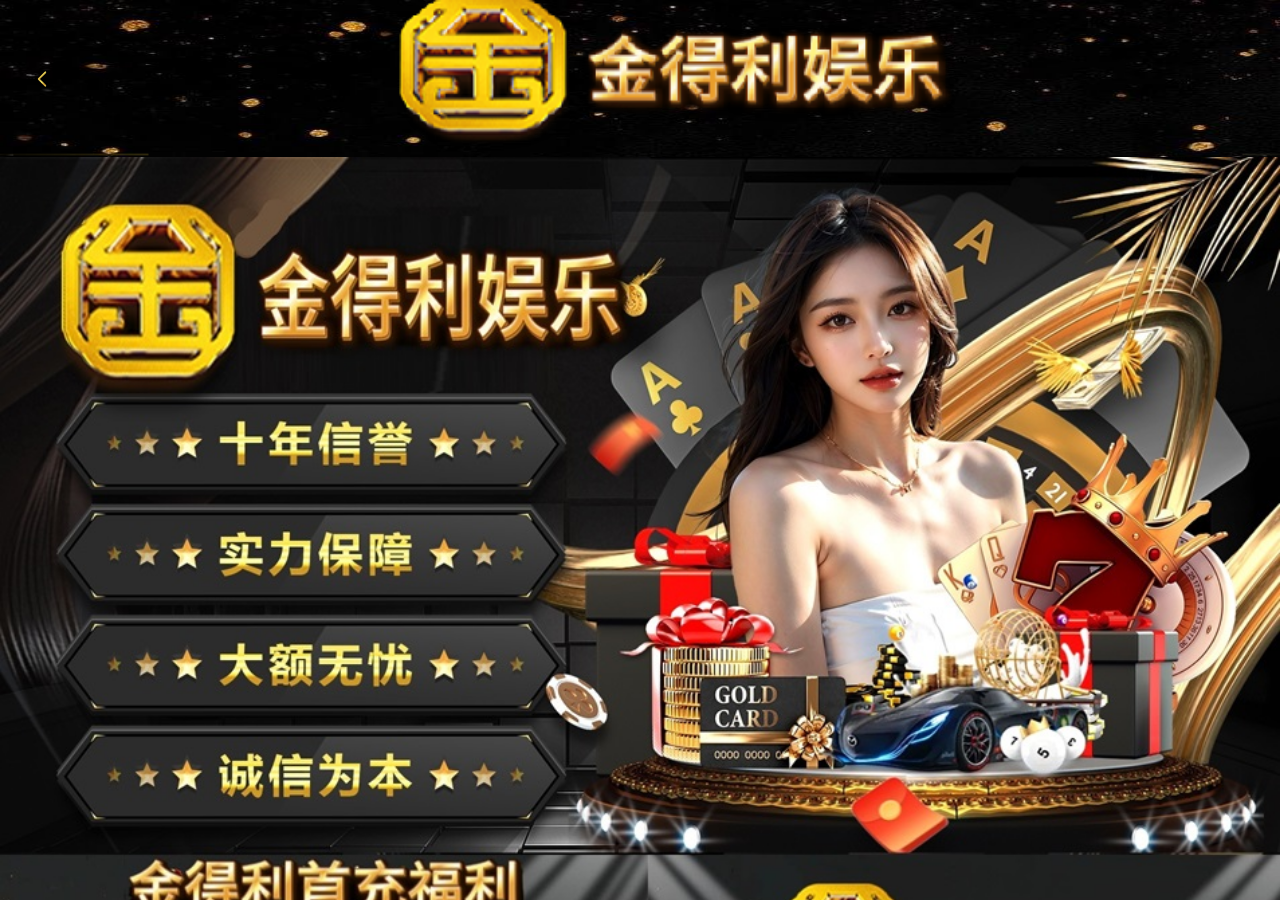
==== lists/22.html @ 137691ee "Add files via upload" ====
<html>

<head>
    <meta http-equiv="Content-Type" content="text/html; charset=UTF-8">
    <meta name="viewport" content="width=device-width,initial-scale=1.0">
    <script src="../skin/vue.global.prod.3.4.27.js"></script>
    <link rel="stylesheet" href="../skin/style.css">
    <link rel="stylesheet" href="../skin/style_icon.css">
    <link rel="stylesheet" href="../skin/index.css">
    <script src="../skin/nutui.umd.4.3.8.js"></script>
    <title>福利一-福利-金利娱乐</title>
    <meta name="keywords" content="">
    <meta name="description" content="">
    <link rel="icon" href="../static/upload/image/20250417/1744888913542556.png" type="image/png">
    <style>
        html,
        body {
            margin: 0;
            padding: 0;
            font-size: 12px;
        }

        .myImg {
            width: 100%;
            height: auto;
        }

        .head-box {
            width: 100%;
            height: 12.2666666667vw;
            background: url("../images/img6.png") center bottom no-repeat;
            background-size: 100% auto;
            display: flex;
            justify-content: flex-start;
            align-items: center;
            padding: 0 2.1333333333vw;
            box-sizing: border-box
        }
    </style>
</head>

<body>
    <div id="app" class="page" data-v-app="">
        <div class="page-cont">
            <div class="activty-popup">
                <div class="head-box"><a class="go-back" href="../index.html"><img src="../images/icon16.png" alt="" style="width: 30px; height: 30px;"></a></div>
                <img class="myImg" id="myImg" src="../images/fl1.jpg" title="1743435910908670.png" alt="海报.png" />
            </div>
        </div>
    </div>
    <script src="../skin/jquery-2.1.1.min.js"></script>
</body>

</html>
---- skin/style.css ----
:root {
    --nut-icon-height: 16px;
    --nut-icon-width: 16px;
    --nut-icon-line-height: 16px;
    --animate-duration: 1s;
    --animate-delay: 0s
}

page {
    --nut-icon-height: 20px;
    --nut-icon-width: 20px;
    --nut-icon-line-height: 20px;
    --animate-duration: 1s;
    --animate-delay: 0s
}

.nut-icon {
    display: inline-block;
    position: relative;
    width: var(--nut-icon-width);
    height: var(--nut-icon-height);
    line-height: var(--nut-icon-line-height);
    text-align: right
}

.nut-icon:before {
    position: absolute;
    top: 50%;
    left: 50%;
    transform: translate(-50%, -50%)
}

.nut-icon__img {
    width: var(--nut-icon-width);
    height: var(--nut-icon-height);
    object-fit: contain
}

.nut-icon-loading,
.nut-icon-loading1 {
    display: inline-block;
    animation: rotation 1s infinite linear
}

.nut-icon-am-infinite {
    -webkit-animation-iteration-count: infinite;
    -webkit-animation-direction: alternate;
    animation-iteration-count: infinite;
    animation-direction: alternate
}

.nut-icon-am-jump {
    -webkit-animation-name: nutJumpOne;
    -webkit-animation-duration: var(--animate-duration);
    -webkit-animation-timing-function: ease;
    -webkit-animation-delay: var(--animate-delay);
    animation-name: nutJumpOne;
    animation-duration: var(--animate-duration);
    animation-timing-function: ease;
    animation-delay: var(--animate-delay)
}

.nut-icon-am-jump.nut-icon-am-infinite {
    -webkit-animation-name: nutJump;
    animation-name: nutJump
}

.nut-icon-am-rotate {
    -webkit-animation-name: rotation;
    -webkit-animation-duration: var(--animate-duration);
    -webkit-animation-timing-function: linear;
    -webkit-animation-delay: var(--animate-delay);
    animation-name: rotation;
    animation-duration: var(--animate-duration);
    animation-timing-function: linear;
    animation-delay: var(--animate-delay)
}

.nut-icon-am-rotate.nut-icon-am-infinite {
    -webkit-animation-direction: normal;
    animation-direction: normal
}

.nut-icon-am-blink {
    -webkit-animation-name: nutBlink;
    -webkit-animation-duration: var(--animate-duration);
    -webkit-animation-timing-function: ease-in-out;
    -webkit-animation-delay: var(--animate-delay);
    animation-name: nutBlink;
    animation-duration: var(--animate-duration);
    animation-timing-function: linear;
    animation-delay: var(--animate-delay)
}

.nut-icon-am-breathe {
    -webkit-animation-name: nutBreathe;
    -webkit-animation-duration: var(--animate-duration);
    -webkit-animation-timing-function: ease-in-out;
    -webkit-animation-delay: var(--animate-delay);
    animation-name: nutBreathe;
    animation-duration: var(--animate-duration);
    animation-timing-function: ease-in-out;
    animation-delay: var(--animate-delay)
}

.nut-icon-am-flash {
    -webkit-animation-name: nutFlash;
    -webkit-animation-duration: var(--animate-duration);
    -webkit-animation-timing-function: ease-in-out;
    -webkit-animation-delay: var(--animate-delay);
    animation-name: nutFlash;
    animation-duration: var(--animate-duration);
    animation-timing-function: ease-in-out;
    animation-delay: var(--animate-delay)
}

.nut-icon-am-bounce {
    -webkit-animation-name: nutBounce;
    -webkit-animation-duration: var(--animate-duration);
    -webkit-animation-timing-function: ease-in-out;
    -webkit-animation-delay: var(--animate-delay);
    animation-name: nutBounce;
    animation-duration: var(--animate-duration);
    animation-timing-function: ease-in-out;
    animation-delay: var(--animate-delay)
}

.nut-icon-am-bounce.nut-icon-am-infinite {
    -webkit-animation-direction: normal;
    animation-direction: normal
}

.nut-icon-am-shake {
    -webkit-animation-name: nutShake;
    -webkit-animation-duration: var(--animate-duration);
    -webkit-animation-timing-function: ease-in-out;
    -webkit-animation-delay: var(--animate-delay);
    animation-name: nutShake;
    animation-duration: var(--animate-duration);
    animation-timing-function: ease-in-out;
    animation-delay: var(--animate-delay)
}

@-webkit-keyframes nutJump {
    to {
        transform: scale3d(.8, 1, .9) translateY(-10px)
    }
}

@keyframes nutJump {
    to {
        transform: scale3d(.8, 1, .9) translateY(-10px)
    }
}

@-webkit-keyframes nutJumpOne {
    50% {
        transform: scale3d(.8, 1, .9) translateY(-10px)
    }
    to {
        transform: scaleZ(1) translateY(0)
    }
}

@keyframes nutJumpOne {
    50% {
        transform: scale3d(.8, 1, .9) translateY(-10px)
    }
    to {
        transform: scaleZ(1) translateY(0)
    }
}

@-webkit-keyframes nutBlink {
    0% {
        opacity: 0
    }
    to {
        opacity: 1
    }
}

@keyframes nutBlink {
    0% {
        opacity: 0
    }
    to {
        opacity: 1
    }
}

@-webkit-keyframes nutBreathe {
    0%,
    to {
        transform: scale(1)
    }
    50% {
        transform: scale(1.2)
    }
}

@keyframes nutBreathe {
    0%,
    to {
        transform: scale(1)
    }
    50% {
        transform: scale(1.2)
    }
}

@-webkit-keyframes nutFlash {
    0%,
    50%,
    to {
        opacity: 1
    }
    25%,
    75% {
        opacity: 0
    }
}

@keyframes nutFlash {
    0%,
    50%,
    to {
        opacity: 1
    }
    25%,
    75% {
        opacity: 0
    }
}

@-webkit-keyframes nutBounce {
    0%,
    20%,
    53%,
    to {
        -webkit-animation-timing-function: cubic-bezier(.215, .61, .355, 1);
        animation-timing-function: cubic-bezier(.215, .61, .355, 1);
        -webkit-transform: translate3d(0, 0, 0);
        transform: translateZ(0)
    }
    40%,
    43% {
        -webkit-animation-timing-function: cubic-bezier(.755, .05, .855, .06);
        animation-timing-function: cubic-bezier(.755, .05, .855, .06);
        -webkit-transform: translate3d(0, -30px, 0) scaleY(1.1);
        transform: translate3d(0, -30px, 0) scaleY(1.1)
    }
    70% {
        -webkit-animation-timing-function: cubic-bezier(.755, .05, .855, .06);
        animation-timing-function: cubic-bezier(.755, .05, .855, .06);
        -webkit-transform: translate3d(0, -15px, 0) scaleY(1.05);
        transform: translate3d(0, -15px, 0) scaleY(1.05)
    }
    80% {
        -webkit-transition-timing-function: cubic-bezier(.215, .61, .355, 1);
        transition-timing-function: cubic-bezier(.215, .61, .355, 1);
        -webkit-transform: translate3d(0, 0, 0) scaleY(.95);
        transform: translateZ(0) scaleY(.95)
    }
    90% {
        -webkit-transform: translate3d(0, -4px, 0) scaleY(1.02);
        transform: translate3d(0, -4px, 0) scaleY(1.02)
    }
}

@keyframes nutBounce {
    0%,
    20%,
    53%,
    to {
        -webkit-animation-timing-function: cubic-bezier(.215, .61, .355, 1);
        animation-timing-function: cubic-bezier(.215, .61, .355, 1);
        -webkit-transform: translate3d(0, 0, 0);
        transform: translateZ(0)
    }
    40%,
    43% {
        -webkit-animation-timing-function: cubic-bezier(.755, .05, .855, .06);
        animation-timing-function: cubic-bezier(.755, .05, .855, .06);
        -webkit-transform: translate3d(0, -30px, 0) scaleY(1.1);
        transform: translate3d(0, -30px, 0) scaleY(1.1)
    }
    70% {
        -webkit-animation-timing-function: cubic-bezier(.755, .05, .855, .06);
        animation-timing-function: cubic-bezier(.755, .05, .855, .06);
        -webkit-transform: translate3d(0, -15px, 0) scaleY(1.05);
        transform: translate3d(0, -15px, 0) scaleY(1.05)
    }
    80% {
        -webkit-transition-timing-function: cubic-bezier(.215, .61, .355, 1);
        transition-timing-function: cubic-bezier(.215, .61, .355, 1);
        -webkit-transform: translate3d(0, 0, 0) scaleY(.95);
        transform: translateZ(0) scaleY(.95)
    }
    90% {
        -webkit-transform: translate3d(0, -4px, 0) scaleY(1.02);
        transform: translate3d(0, -4px, 0) scaleY(1.02)
    }
}

@-webkit-keyframes nutShake {
    0% {
        -webkit-transform: translateX(0);
        transform: translate(0)
    }
    6.5% {
        -webkit-transform: translateX(-6px) rotateY(-9deg);
        transform: translate(-6px) rotateY(-9deg)
    }
    18.5% {
        -webkit-transform: translateX(5px) rotateY(7deg);
        transform: translate(5px) rotateY(7deg)
    }
    31.5% {
        -webkit-transform: translateX(-3px) rotateY(-5deg);
        transform: translate(-3px) rotateY(-5deg)
    }
    43.5% {
        -webkit-transform: translateX(2px) rotateY(3deg);
        transform: translate(2px) rotateY(3deg)
    }
    50% {
        -webkit-transform: translateX(0);
        transform: translate(0)
    }
}

@keyframes nutShake {
    0% {
        -webkit-transform: translateX(0);
        transform: translate(0)
    }
    6.5% {
        -webkit-transform: translateX(-6px) rotateY(-9deg);
        transform: translate(-6px) rotateY(-9deg)
    }
    18.5% {
        -webkit-transform: translateX(5px) rotateY(7deg);
        transform: translate(5px) rotateY(7deg)
    }
    31.5% {
        -webkit-transform: translateX(-3px) rotateY(-5deg);
        transform: translate(-3px) rotateY(-5deg)
    }
    43.5% {
        -webkit-transform: translateX(2px) rotateY(3deg);
        transform: translate(2px) rotateY(3deg)
    }
    50% {
        -webkit-transform: translateX(0);
        transform: translate(0)
    }
}

.nut-theme-dark .nut-image .nut-img-loading,
.nut-theme-dark .nut-image .nut-img-error {
    background: var(--nut-dark-background, #131313)
}

.nut-image {
    display: block;
    position: relative
}

.nut-image .nut-img {
    display: block;
    width: 100%;
    height: 100%
}

.nut-image.nut-image-round {
    border-radius: 50%;
    overflow: hidden
}

.nut-image .nut-img-loading,
.nut-image .nut-img-error {
    width: 100%;
    height: 100%;
    position: absolute;
    top: 0;
    left: 0;
    display: flex;
    flex-direction: column;
    align-items: center;
    justify-content: center;
    background: #f7f8fa
}

.nut-col {
    float: left;
    box-sizing: border-box;
    word-break: break-all
}

.nut-col-gutter:last-child {
    padding-right: 0 !important
}

.nut-col-gutter:first-child {
    padding-left: 0 !important
}

.nut-col-offset-1 {
    margin-left: calc(4.1666666667 * 1 * 1%)
}

.nut-col-1 {
    width: calc(4.1666666667 * 1 * 1%)
}

.nut-col-offset-2 {
    margin-left: calc(4.1666666667 * 2 * 1%)
}

.nut-col-2 {
    width: calc(4.1666666667 * 2 * 1%)
}

.nut-col-offset-3 {
    margin-left: calc(4.1666666667 * 3 * 1%)
}

.nut-col-3 {
    width: calc(4.1666666667 * 3 * 1%)
}

.nut-col-offset-4 {
    margin-left: calc(4.1666666667 * 4 * 1%)
}

.nut-col-4 {
    width: calc(4.1666666667 * 4 * 1%)
}

.nut-col-offset-5 {
    margin-left: calc(4.1666666667 * 5 * 1%)
}

.nut-col-5 {
    width: calc(4.1666666667 * 5 * 1%)
}

.nut-col-offset-6 {
    margin-left: calc(4.1666666667 * 6 * 1%)
}

.nut-col-6 {
    width: calc(4.1666666667 * 6 * 1%)
}

.nut-col-offset-7 {
    margin-left: calc(4.1666666667 * 7 * 1%)
}

.nut-col-7 {
    width: calc(4.1666666667 * 7 * 1%)
}

.nut-col-offset-8 {
    margin-left: calc(4.1666666667 * 8 * 1%)
}

.nut-col-8 {
    width: calc(4.1666666667 * 8 * 1%)
}

.nut-col-offset-9 {
    margin-left: calc(4.1666666667 * 9 * 1%)
}

.nut-col-9 {
    width: calc(4.1666666667 * 9 * 1%)
}

.nut-col-offset-10 {
    margin-left: calc(4.1666666667 * 10 * 1%)
}

.nut-col-10 {
    width: calc(4.1666666667 * 10 * 1%)
}

.nut-col-offset-11 {
    margin-left: calc(4.1666666667 * 11 * 1%)
}

.nut-col-11 {
    width: calc(4.1666666667 * 11 * 1%)
}

.nut-col-offset-12 {
    margin-left: calc(4.1666666667 * 12 * 1%)
}

.nut-col-12 {
    width: calc(4.1666666667 * 12 * 1%)
}

.nut-col-offset-13 {
    margin-left: calc(4.1666666667 * 13 * 1%)
}

.nut-col-13 {
    width: calc(4.1666666667 * 13 * 1%)
}

.nut-col-offset-14 {
    margin-left: calc(4.1666666667 * 14 * 1%)
}

.nut-col-14 {
    width: calc(4.1666666667 * 14 * 1%)
}

.nut-col-offset-15 {
    margin-left: calc(4.1666666667 * 15 * 1%)
}

.nut-col-15 {
    width: calc(4.1666666667 * 15 * 1%)
}

.nut-col-offset-16 {
    margin-left: calc(4.1666666667 * 16 * 1%)
}

.nut-col-16 {
    width: calc(4.1666666667 * 16 * 1%)
}

.nut-col-offset-17 {
    margin-left: calc(4.1666666667 * 17 * 1%)
}

.nut-col-17 {
    width: calc(4.1666666667 * 17 * 1%)
}

.nut-col-offset-18 {
    margin-left: calc(4.1666666667 * 18 * 1%)
}

.nut-col-18 {
    width: calc(4.1666666667 * 18 * 1%)
}

.nut-col-offset-19 {
    margin-left: calc(4.1666666667 * 19 * 1%)
}

.nut-col-19 {
    width: calc(4.1666666667 * 19 * 1%)
}

.nut-col-offset-20 {
    margin-left: calc(4.1666666667 * 20 * 1%)
}

.nut-col-20 {
    width: calc(4.1666666667 * 20 * 1%)
}

.nut-col-offset-21 {
    margin-left: calc(4.1666666667 * 21 * 1%)
}

.nut-col-21 {
    width: calc(4.1666666667 * 21 * 1%)
}

.nut-col-offset-22 {
    margin-left: calc(4.1666666667 * 22 * 1%)
}

.nut-col-22 {
    width: calc(4.1666666667 * 22 * 1%)
}

.nut-col-offset-23 {
    margin-left: calc(4.1666666667 * 23 * 1%)
}

.nut-col-23 {
    width: calc(4.1666666667 * 23 * 1%)
}

.nut-col-offset-24 {
    margin-left: calc(4.1666666667 * 24 * 1%)
}

.nut-col-24 {
    width: calc(4.1666666667 * 24 * 1%)
}

.nut-row {
    width: 100%
}

.nut-row:after {
    display: block;
    height: 0;
    clear: both;
    visibility: hidden;
    content: ""
}

.nut-row-flex {
    display: flex
}

.nut-row-flex:after {
    display: none
}

.nut-row-flex .nut-col {
    float: none
}

.nut-row-justify-center {
    justify-content: center
}

.nut-row-justify-end {
    justify-content: flex-end
}

.nut-row-justify-space-between {
    justify-content: space-between;
    align-items: center
}

.nut-row-justify-space-around {
    justify-content: space-around
}

.nut-row-justify-space-evenly {
    justify-content: space-evenly
}

.nut-row-align-flex-start {
    align-items: flex-start
}

.nut-row-align-center {
    align-items: center
}

.nut-row-align-flex-end {
    align-items: flex-end
}

.nut-row-flex-wrap {
    flex-wrap: wrap
}

.nut-row-flex-nowrap {
    flex-wrap: nowrap
}

.nut-row-flex-reverse {
    flex-wrap: wrap-reverse
}

.nut-divider {
    display: flex;
    align-items: center;
    font-size: var(--nut-divider-text-font-size, var(--nut-font-size-2, 14px));
    color: var(--nut-divider-text-color, #909ca4);
    margin: var(--nut-divider-margin, 16px 0)
}

.nut-divider:before,
.nut-divider:after {
    content: "";
    border: var(--nut-divider-line-height, 2px) solid currentColor;
    border-width: var(--nut-divider-line-height, 2px) 0 0;
    height: var(--nut-divider-line-height, 2px);
    flex: 1
}

.nut-divider.nut-divider-center:before,
.nut-divider.nut-divider-left:before,
.nut-divider.nut-divider-right:before {
    margin-right: var(--nut-divider-before-margin-right, 16px)
}

.nut-divider.nut-divider-center:after,
.nut-divider.nut-divider-left:after,
.nut-divider.nut-divider-right:after {
    margin-left: var(--nut-divider-after-margin-left, 16px)
}

.nut-divider.nut-divider-left:before {
    max-width: 10%
}

.nut-divider.nut-divider-right:after {
    max-width: 10%
}

.nut-divider.nut-divider-dashed:before,
.nut-divider.nut-divider-dashed:after {
    border-style: dashed
}

.nut-divider.nut-divider-hairline:before,
.nut-divider.nut-divider-hairline:after {
    transform: scaleY(.5)
}

.nut-divider.nut-divider-vertical {
    position: relative;
    top: var(--nut-divider-vertical-top, 2px);
    display: inline-block;
    height: var(--nut-divider-vertical-height, 12px);
    border-left: 1px solid var(--nut-divider-vertical-border-left, rgba(0, 0, 0, .06));
    margin: var(--nut-divider-vertical-margin, 0 8px)
}

.nut-grid {
    display: flex;
    flex-wrap: wrap;
    border: 0 solid var(--nut-grid-border-color, #f5f6f7)
}

.nut-grid--border {
    border-top-width: 1px;
    border-left-width: 1px
}

.nut-theme-dark .nut-grid-item__content {
    background: var(--nut-dark-background, #131313);
    color: var(--nut-dark-color, var(--nut-white, #fff))
}

.nut-theme-dark .nut-grid-item__text {
    color: var(--nut-dark-color, var(--nut-white, #fff))
}

.nut-grid-item {
    position: relative;
    box-sizing: border-box
}

.nut-grid-item__text {
    color: var(--nut-grid-item-text-color, var(--nut-title-color2, #666666));
    font-size: var(--nut-grid-item-text-font-size, var(--nut-font-size-1, 12px));
    line-height: 1.5;
    word-break: break-all;
    margin: var(--nut-grid-item-text-margin, 8px) 0 0 0
}

.nut-grid-item__content {
    display: flex;
    flex-direction: column;
    box-sizing: border-box;
    height: 100%;
    padding: var(--nut-grid-item-content-padding, 16px 8px);
    background: var(--nut-grid-item-content-bg-color, var(--nut-white, #fff));
    border: 0 solid var(--nut-grid-border-color, #f5f6f7)
}

.nut-grid-item__content--border {
    border-right-width: 1px;
    border-bottom-width: 1px
}

.nut-grid-item__content--surround {
    border-top-width: 1px;
    border-left-width: 1px
}

.nut-grid-item__content--center {
    align-items: center;
    justify-content: center
}

.nut-grid-item__content--square {
    position: absolute;
    top: 0;
    right: 0;
    left: 0
}

.nut-grid-item__content--reverse {
    flex-direction: column-reverse
}

.nut-grid-item__content--reverse .nut-grid-item__text {
    margin: 0 0 var(--nut-grid-item-text-margin, 8px)
}

.nut-grid-item__content--horizontal {
    flex-direction: row
}

.nut-grid-item__content--horizontal .nut-grid-item__text {
    margin: 0 0 0 var(--nut-grid-item-text-margin, 8px)
}

.nut-grid-item__content--horizontal.nut-grid-item__content--reverse {
    flex-direction: row-reverse
}

.nut-grid-item__content--horizontal.nut-grid-item__content--reverse .nut-grid-item__text {
    margin: 0 var(--nut-grid-item-text-margin, 8px) 0 0
}

.nut-grid-item__content--clickable {
    cursor: pointer
}

.nut-grid-item__content--clickable:before {
    position: absolute;
    top: 50%;
    left: 50%;
    width: 100%;
    height: 100%;
    background-color: var(--nut-black, #000);
    border: inherit;
    border-color: var(--nut-black, #000);
    border-radius: inherit;
    transform: translate(-50%, -50%);
    opacity: 0;
    content: " "
}

.nut-grid-item__content--clickable:active:before {
    opacity: .1
}

.nut-space {
    display: inline-flex
}

.nut-space-item {
    flex: none
}

.nut-space-vertical {
    flex-direction: column
}

.nut-space-vertical>.nut-space-item:not(:last-child) {
    margin-bottom: var(--nut-space-gap, 8px)
}

.nut-space-horizontal {
    flex-direction: row
}

.nut-space-horizontal>.nut-space-item:not(:last-child) {
    margin-right: var(--nut-space-gap, 8px)
}

.nut-space-horizontal.nut-space-wrap {
    flex-wrap: wrap;
    margin-bottom: calc(var(--nut-space-gap, 8px) * -1)
}

.nut-space-horizontal.nut-space-wrap>.nut-space-item {
    padding-bottom: var(--nut-space-gap, 8px)
}

.nut-space-align-center {
    align-items: center
}

.nut-space-align-start {
    align-items: flex-start
}

.nut-space-align-end {
    align-items: flex-end
}

.nut-space-align-baseline {
    align-items: baseline
}

.nut-space-justify-center {
    justify-content: center
}

.nut-space-justify-start {
    justify-content: flex-start
}

.nut-space-justify-end {
    justify-content: flex-end
}

.nut-space-justify-between {
    justify-content: space-between
}

.nut-space-justify-around {
    justify-content: space-around
}

.nut-space-justify-evenly {
    justify-content: space-evenly
}

.nut-space-justify-stretch {
    justify-content: stretch
}

.nut-space-fill {
    display: flex;
    width: 100%
}

.nut-theme-dark .nut-navbar {
    background: var(--nut-dark-background, #131313);
    color: var(--nut-dark-color, var(--nut-white, #fff))
}

.nut-theme-dark .nut-navbar .title {
    color: var(--nut-dark-color, var(--nut-white, #fff))
}

.nut-navbar {
    position: relative;
    display: flex;
    align-items: center;
    height: var(--nut-navbar-height, 44px);
    box-sizing: border-box;
    padding: var(--nut-navbar-padding, 0 16px);
    background: var(--nut-navbar-background, var(--nut-white, #fff));
    box-shadow: var(--nut-navbar-box-shadow, 0px 1px 7px 0px rgb(237, 238, 241));
    font-size: var(--nut-navbar-title-base-font, var(--nut-font-size-2, 14px));
    color: var(--nut-navbar-color, var(--nut-title-color2, #666666));
    overflow: hidden
}

.nut-navbar:active:before {
    opacity: .1
}

.nut-navbar--border {
    border-bottom: 1px solid #eee
}

.nut-navbar--fixed {
    position: fixed;
    top: 0;
    left: 0;
    width: 100%
}

.nut-navbar--placeholder {
    display: block;
    width: 100%
}

.nut-navbar--safe-area-inset-top {
    padding-top: constant(safe-area-inset-top);
    padding-top: env(safe-area-inset-top)
}

.nut-navbar--fixed.nut-navbar--safe-area-inset-top {
    height: calc(var(--nut-navbar-height, 44px) + constant(safe-area-inset-top));
    height: calc(var(--nut-navbar-height, 44px) + env(safe-area-inset-top))
}

.nut-navbar--clickable:before {
    position: absolute;
    content: " ";
    top: 50%;
    left: 50%;
    width: 100%;
    height: 100%;
    background-color: var(--nut-black, #000);
    border: inherit;
    border-color: var(--nut-black, #000);
    border-radius: inherit;
    transform: translate(-50%, -50%);
    opacity: 0
}

.nut-navbar .nutui-iconfont .nut-icon-left {
    text-align: left
}

.nut-navbar__title {
    max-width: 60%;
    margin: 0 auto;
    text-align: center;
    display: flex;
    justify-content: center;
    align-items: center
}

.nut-navbar__title .title {
    min-width: var(--nut-navbar-title-width, 100px);
    font-size: var(--nut-navbar-title-font, var(--nut-font-size-2, 14px));
    font-weight: var(--nut-navbar-title-font-weight, 0);
    color: var(--nut-navbar-title-font-color, var(--nut-navbar-color, var(--nut-title-color2, #666666)));
    display: -webkit-box;
    -webkit-box-orient: vertical;
    -webkit-line-clamp: 1;
    overflow: hidden
}

.nut-navbar__title.icon .icon {
    margin: var(--nut-navbar-title-icon-margin, 0 0 0 13px)
}

.nut-navbar__title .icon {
    font-size: 0
}

.nut-navbar__title .nut-icon {
    display: inline
}

.nut-navbar__title-desc {
    font-size: var(--nut-cell-title-desc-font, var(--nut-font-size-1, 12px))
}

.nut-navbar__title .text__title {
    display: inline-block
}

.nut-navbar__title ::-webkit-scrollbar {
    display: none
}

.nut-navbar__left {
    position: absolute;
    left: 0;
    font-size: var(--nut-cell-desc-font, var(--nut-font-size-2, 14px));
    color: var(--nut-cell-desc-color, var(--nut-disable-color, #cccccc));
    display: flex;
    align-items: center;
    cursor: pointer;
    padding: 0 16px
}

.nut-navbar__right {
    position: absolute;
    right: 0;
    font-size: var(--nut-cell-desc-font, var(--nut-font-size-2, 14px));
    color: var(--nut-cell-desc-color, var(--nut-disable-color, #cccccc));
    display: flex;
    align-items: center;
    padding: 0 16px;
    cursor: pointer
}

.nut-fixed-nav {
    position: fixed;
    z-index: var(--nut-fixednav-index, 201);
    display: inline-block;
    height: 50px;
    right: 0
}

.nut-fixed-nav.active .nut-icon {
    transform: rotate(180deg)
}

.nut-fixed-nav.active .nut-fixed-nav__list {
    transform: translate(0) !important
}

.nut-fixed-nav.active.left .nut-icon {
    transform: rotate(0) !important
}

.nut-fixed-nav__btn {
    box-sizing: border-box;
    position: absolute;
    right: 0;
    z-index: calc(var(--nut-fixednav-index, 201) + 1);
    width: 80px;
    padding-left: 12px;
    height: 100%;
    background: var(--nut-fixednav-btn-bg, linear-gradient(135deg, var(--nut-primary-color, #fa2c19) 0%, var(--nut-primary-color-end, #fa6419) 100%));
    border-radius: 45px 0 0 45px;
    box-shadow: 0 2px 4px #0003;
    display: flex;
    align-items: center;
    justify-content: center
}

.nut-fixed-nav__btn>.text {
    width: 24px;
    line-height: 13px;
    font-size: 10px;
    color: var(--nut-fixednav-bg-color, var(--nut-white, #fff));
    flex-shrink: 0
}

.nut-fixed-nav__btn .nut-icon {
    margin-right: 5px;
    transform: rotate(0);
    transition: all .3s
}

.nut-fixed-nav__list {
    position: absolute;
    right: 0;
    transform: translate(100%);
    transition: all .5s;
    box-sizing: border-box;
    margin: 0;
    z-index: var(--nut-fixednav-index, 201);
    flex-shrink: 0;
    height: 100%;
    background: var(--nut-fixednav-bg-color, var(--nut-white, #fff));
    display: flex;
    justify-content: space-between;
    border-radius: 25px 0 0 25px;
    box-shadow: 2px 2px 8px #0003;
    padding: 0 80px 0 20px
}

.nut-fixed-nav__list-item {
    box-sizing: border-box;
    padding: 0;
    margin: 0;
    position: relative;
    flex: 1;
    height: 100%;
    display: flex;
    flex-direction: column;
    justify-content: center;
    align-items: center;
    min-width: 50px;
    flex-shrink: 0
}

.nut-fixed-nav__list-item.active>.span {
    color: var(--nut-fixednav-item-active-color, var(--nut-primary-color, #fa2c19))
}

.nut-fixed-nav__list-item>img {
    width: 20px;
    height: 20px;
    margin-bottom: 2px
}

.nut-fixed-nav__list-item>.span {
    font-size: 10px;
    color: var(--nut-fixednav-font-color, var(--nut-black, #000))
}

.nut-fixed-nav__list-item>.b {
    position: absolute;
    right: 0;
    top: 1px;
    height: 14px;
    line-height: 14px;
    font-size: 10px;
    padding: 0 3px;
    color: #fff;
    background: var(--nut-primary-color, #fa2c19);
    border-radius: 7px;
    text-align: center;
    min-width: 12px
}

.nut-fixed-nav.left {
    right: auto;
    left: 0
}

.nut-fixed-nav.left .nut-fixed-nav__btn {
    flex-direction: row-reverse;
    right: auto;
    left: 0;
    border-radius: 0 45px 45px 0
}

.nut-fixed-nav.left .nut-fixed-nav__btn .nut-icon {
    transform: rotate(180deg)
}

.nut-fixed-nav.left .nut-fixed-nav__list {
    transform: translate(-100%);
    right: auto;
    border-radius: 0 25px 25px 0;
    padding-left: 80px;
    padding-right: 20px
}

.nut-theme-dark .nut-menu .nut-menu__bar {
    background-color: var(--nut-dark-background, #131313)
}

.nut-theme-dark .nut-menu .nut-menu__bar .nut-menu__item {
    color: var(--nut-dark-color, var(--nut-white, #fff))
}

.nut-menu.scroll-fixed {
    position: fixed;
    top: var(--nut-menu-scroll-fixed-top, 0);
    z-index: var(--nut-menu-scroll-fixed-z-index, 1000);
    width: 100%
}

.nut-menu .nut-menu__bar {
    position: relative;
    display: flex;
    line-height: var(--nut-menu-bar-line-height, 48px);
    background-color: var(--nut-white, #fff);
    box-shadow: var(--nut-menu-bar-box-shadow, 0 2px 12px rgba(89, 89, 89, .12))
}

.nut-menu .nut-menu__bar.opened {
    z-index: var(--nut-menu-bar-opened-z-index, 2001)
}

.nut-menu .nut-menu__bar .nut-menu__item {
    flex: 1;
    text-align: center;
    font-size: var(--nut-menu-item-font-size, var(--nut-font-size-2, 14px));
    color: var(--nut-menu-item-text-color, var(--nut-title-color, #1a1a1a));
    min-width: 0
}

.nut-menu .nut-menu__bar .nut-menu__item.active {
    color: var(--nut-menu-item-active-text-color, var(--nut-primary-color, #fa2c19))
}

.nut-menu .nut-menu__bar .nut-menu__item.disabled {
    color: var(--nut-menu-item-disabled-color, #969799)
}

.nut-menu .nut-menu__bar .nut-menu__item .nut-menu__title-icon {
    transition: all .2s linear;
    display: flex
}

.nut-menu .nut-menu__bar .nut-menu__item .nut-menu__title {
    display: flex;
    align-items: center;
    justify-content: center;
    max-width: 100%
}

.nut-menu .nut-menu__bar .nut-menu__item .nut-menu__title .nut-menu__title-text {
    white-space: nowrap;
    overflow: hidden;
    text-overflow: ellipsis;
    display: block;
    padding-left: var(--nut-menu-title-text-padding-left, 8px);
    padding-right: var(--nut-menu-title-text-padding-right, 8px)
}

.nut-menu .nut-menu__bar .nut-menu__item .nut-menu__title.active .nut-menu__title-icon {
    transform: rotate(180deg)
}

.nut-theme-dark .nut-menu-item__content .nut-menu-item__option {
    color: var(--nut-dark-color, var(--nut-white, #fff))
}

.nut-menu-item {
    position: fixed;
    z-index: var(--nut-menu-bar-opened-z-index, 2001);
    left: 0;
    right: 0;
    height: 100vh;
    overflow: hidden
}

.nut-menu-item .active {
    font-weight: var(--nut-menu-active-item-font-weight, 500);
    color: var(--nut-menu-item-active-text-color, var(--nut-primary-color, #fa2c19)) !important
}

.nut-menu-item__content {
    padding: var(--nut-menu-item-content-padding, 12px 24px);
    max-height: var(--nut-menu-item-content-max-height, 214px);
    display: flex;
    flex-wrap: wrap
}

.nut-menu-item__content.nut-menu-item__overflow {
    overflow-y: auto
}

.nut-menu-item__content .nut-menu-item__option {
    color: var(--nut-title-color, #1a1a1a);
    font-size: var(--nut-font-size-2, 14px);
    padding-top: var(--nut-menu-item-option-padding-top, 12px);
    padding-bottom: var(--nut-menu-item-option-padding-bottom, 12px);
    display: flex;
    align-items: center
}

.nut-menu-item__content .nut-menu-item__option .nut-menu-item__span {
    display: flex;
    align-items: center;
    margin-right: var(--nut-menu-item-option-i-margin-right, 6px)
}

.nut-menu-item-placeholder-element {
    position: fixed;
    left: 0;
    right: 0;
    z-index: var(--nut-menu-bar-opened-z-index, 2001);
    background-color: transparent
}

.nut-theme-dark .nut-tabbar {
    background: var(--nut-dark-background, #131313)
}

.nut-tabbar {
    border: 0px;
    box-shadow: var(--nut-tabbar-box-shadow, none);
    border-bottom: var(--nut-tabbar-border-bottom, 1px solid #eee);
    border-top: var(--nut-tabbar-border-top, 1px solid #eee);
    width: 100%;
    display: flex;
    align-items: center;
    box-sizing: content-box;
    background: var(--nut-white, #fff);
    height: var(--nut-tabbar-height, 50px)
}

.nut-tabbar:last-child {
    border-right: 0
}

.nut-tabbar-bottom {
    position: fixed;
    bottom: 0;
    left: 0;
    z-index: 888
}

.nut-tabbar-safebottom {
    padding-bottom: constant(safe-area-inset-bottom);
    padding-bottom: env(safe-area-inset-bottom)
}

.nut-theme-dark .nut-tabbar-item__icon--unactive {
    color: var(--nut-dark-color-gray, var(--nut-text-color, #808080))
}

.nut-tabbar-item {
    flex: 1;
    text-align: center;
    text-decoration: none;
    color: var(--nut-primary-color, #fa2c19);
    height: 100%;
    display: flex;
    justify-content: center;
    align-items: center
}

.nut-tabbar-item__icon--unactive {
    color: var(--nut-black, #000)
}

.nut-tabbar-item_icon-box {
    padding: 0;
    line-height: 1;
    display: flex;
    flex-direction: column;
    align-items: center;
    position: relative
}

.nut-tabbar-item_icon-box .nut-icon {
    width: 20px;
    height: 20px;
    font-size: 20px
}

.nut-tabbar-item_icon-box_tips {
    position: absolute;
    background: var(--nut-tabbar-active-color, var(--nut-primary-color, #fa2c19));
    border: 1px solid var(--nut-white, #fff);
    border-radius: 7px;
    text-align: center;
    top: -2px;
    right: -7px;
    box-shadow: 0 0 0 1px var(--nut-white, #fff);
    font-size: var(--nut-font-size-1, 12px);
    color: var(--nut-white, #fff);
    z-index: 1
}

.nut-tabbar-item_icon-box_icon {
    display: block;
    background-size: 100% 100%;
    background-position: center center
}

.nut-tabbar-item_icon-box_icon img {
    width: 20px;
    height: 20px
}

.nut-tabbar-item_icon-box_nav-word {
    font-size: var(--nut-tabbar-item-text-font-size, var(--nut-font-size-0, 10px));
    line-height: var(--nut-tabbar-item-text-line-height, initial);
    margin-top: var(--nut-tabbar-word-margin-top, auto);
    display: block
}

.nut-tabbar-item_icon-box_big-word {
    font-size: var(--nut-font-size-large, var(--nut-font-size-3, 16px));
    line-height: 1
}

.nut-theme-dark .nut-pagination-prev,
.nut-theme-dark .nut-pagination-item,
.nut-theme-dark .nut-pagination-next {
    background: var(--nut-dark-background, #131313);
    border-color: var(--nut-dark-color-gray, var(--nut-text-color, #808080))
}

.nut-theme-dark .nut-pagination-simple {
    background: var(--nut-dark-background, #131313)
}

.nut-theme-dark .nut-pagination .simple-border {
    border-color: var(--nut-dark-color-gray, var(--nut-text-color, #808080))
}

.nut-theme-dark .nut-pagination .disabled {
    background: var(--nut-dark-background, #131313)
}

.nut-pagination {
    display: flex;
    font-size: var(--nut-pagination-font-size, var(--nut-font-size-2, 14px));
    color: var(--nut-pagination-color, var(--nut-primary-color, #fa2c19))
}

.nut-pagination-contain {
    display: flex
}

.nut-pagination-simple {
    height: 39px;
    width: 124px;
    line-height: 39px;
    text-align: center
}

.nut-pagination-prev,
.nut-pagination-item,
.nut-pagination-next {
    height: 39px;
    min-width: 39px;
    flex-shrink: 0;
    box-sizing: border-box;
    display: flex;
    align-items: center;
    justify-content: center;
    background: var(--nut-white, #fff);
    border-radius: var(--nut-pagination-item-border-radius, 2px);
    border: var(--nut-pagination-item-border-width, 1px) solid var(--nut-pagination-item-border-color, #e4e7eb);
    cursor: pointer
}

.nut-pagination-prev,
.nut-pagination-item {
    border-right: none
}

.nut-pagination-prev,
.nut-pagination-next {
    padding: var(--nut-pagination-prev-next-padding, 0 11px)
}

.nut-pagination .simple-border {
    border-right: var(--nut-pagination-item-border-width, 1px) solid var(--nut-pagination-item-border-color, #e4e7eb)
}

.nut-pagination .active {
    color: var(--nut-white, #fff);
    border: none;
    background: var(--nut-pagination-active-background-color, linear-gradient(135deg, var(--nut-primary-color, #fa2c19) 0%, var(--nut-primary-color-end, #fa6419) 100%))
}

.nut-pagination .disabled {
    color: var(--nut-pagination-disable-color, rgba(116, 116, 116, .31));
    background-color: var(--nut-pagination-disable-background-color, #f7f8fa);
    cursor: not-allowed
}

.nut-indicator--block {
    display: block;
    width: 100%
}

.nut-indicator--align__left {
    text-align: left
}

.nut-indicator--align__right {
    text-align: right
}

.nut-indicator--align__center {
    text-align: center
}

.nut-indicator--dot,
.nut-indicator--number {
    margin: 0 4px
}

.nut-indicator--dot:first-child,
.nut-indicator--number:first-child {
    margin-left: 0
}

.nut-indicator--dot:last-child,
.nut-indicator--number:last-child {
    margin-right: 0
}

.nut-indicator--dot {
    display: inline-block;
    vertical-align: middle;
    width: var(--nut-indicator-dot-size, calc(var(--nut-indicator-size, 18px) / 3));
    height: var(--nut-indicator-dot-size, calc(var(--nut-indicator-size, 18px) / 3));
    border-radius: 50%;
    background-color: var(--nut-indicator-dot-color, var(--nut-disable-color, #cccccc))
}

.nut-indicator--number {
    display: inline-block;
    position: relative;
    width: var(--nut-indicator-size, 18px);
    height: var(--nut-indicator-size, 18px);
    text-align: center;
    font-size: var(--nut-indicator-number-font-size, 10px);
    line-height: var(--nut-indicator-size, 18px);
    color: var(--nut-indicator-color, var(--nut-white, #fff));
    vertical-align: middle;
    border: 1px solid var(--nut-indicator-color, var(--nut-white, #fff));
    border-radius: 50%;
    background-color: var(--nut-indicator-bg-color, var(--nut-primary-color, #fa2c19));
    box-shadow: 0 0 1px 1px var(--nut-indicator-bg-color, var(--nut-primary-color, #fa2c19))
}

.nut-side-navbar {
    overflow: auto;
    display: block
}

.nut-side-navbar__content {
    position: relative;
    background-color: var(--nut-sidenavbar-content-bg-color, var(--nut-white, #fff));
    display: block
}

.nut-side-navbar__content__list {
    width: 100%;
    display: block
}

.nut-theme-dark .nut-side-navbar-item {
    background-color: var(--nut-dark-background2, #1b1b1b)
}

.nut-theme-dark .nut-side-navbar-item__title {
    background-color: var(--nut-dark-background2, #1b1b1b);
    color: var(--nut-dark-color, var(--nut-white, #fff))
}

.nut-side-navbar-item {
    height: var(--nut-sidenavbar-item-height, 40px);
    line-height: var(--nut-sidenavbar-item-line-height, 40px);
    display: block;
    font-size: var(--nut-sidenavbar-item-font-size, 16px);
    background-color: var(--nut-sidenavbar-item-title-bg-color, var(--nut-white, #fff))
}

.nut-side-navbar-item__title {
    color: var(--nut-sidenavbar-item-title-color, #333);
    background-color: var(--nut-sidenavbar-item-title-bg-color, var(--nut-white, #fff))
}

.nut-theme-dark .nut-sub-side-navbar {
    background-color: var(--nut-dark-background2, #1b1b1b)
}

.nut-theme-dark .nut-sub-side-navbar__title {
    background-color: var(--nut-dark-background3, #141414);
    color: var(--nut-dark-color, var(--nut-white, #fff))
}

.nut-theme-dark .nut-sub-side-navbar__title__text {
    color: var(--nut-dark-color, var(--nut-white, #fff))
}

.nut-sub-side-navbar {
    display: grid;
    float: left;
    width: 100%;
    position: relative
}

.nut-sub-side-navbar__title {
    display: block;
    width: var(--nut-sidenavbar-sub-title-width, 100%);
    height: var(--nut-sidenavbar-sub-title-height, 40px);
    position: relative;
    overflow: hidden;
    text-overflow: ellipsis;
    white-space: nowrap;
    box-sizing: border-box;
    border-bottom: 1px solid var(--nut-sidenavbar-sub-title-border-color, #f6f6f6);
    color: var(--nut-sidenavbar-sub-title-text-color, var(--nut-title-color, #1a1a1a));
    font-size: var(--nut-sidenavbar-sub-title-font-size, var(--nut-font-size-large, var(--nut-font-size-3, 16px)));
    background-color: var(--nut-sidenavbar-sub-title-bg-color, #f6f6f6);
    border-radius: var(--nut-sidenavbar-sub-title-radius, 0);
    border: var(--nut-sidenavbar-sub-title-border, 0)
}

.nut-sub-side-navbar__title__text {
    line-height: var(--nut-sidenavbar-sub-title-text-line-height, 40px);
    color: var(--nut-sidenavbar-sub-title-text-color, var(--nut-title-color, #1a1a1a))
}

.nut-sub-side-navbar__title__icon {
    position: absolute;
    top: 50%;
    right: 20px;
    transform: translateY(-50%)
}

.nut-sub-side-navbar__list {
    width: 100%
}

.nut-theme-dark .nut-searchbar {
    background: var(--nut-dark-background, #131313)
}

.nut-theme-dark .nut-searchbar__search-label,
.nut-theme-dark .nut-searchbar .nut-searchbar__input-clear .nut-searchbar__nut-icon-mask-close {
    color: var(--nut-dark-color, var(--nut-white, #fff))
}

.nut-theme-dark .nut-searchbar .nut-searchbar__input-clear .nut-searchbar__nut-icon-mask-close:hover {
    cursor: pointer;
    color: var(--nut-dark-color, var(--nut-white, #fff))
}

.nut-theme-dark .nut-searchbar__right-search-icon,
.nut-theme-dark .nut-searchbar__left-search-icon {
    color: var(--nut-dark-color, var(--nut-white, #fff))
}

.nut-searchbar {
    display: flex;
    align-items: center;
    width: var(--nut-searchbar-width, 100%);
    padding: var(--nut-searchbar-padding, 9px 16px);
    background: var(--nut-searchbar-background, var(--nut-white, #fff));
    box-sizing: border-box;
    color: var(--nut-searchbar-input-bar-color, inherit)
}

.nut-searchbar.safe-area-inset-bottom {
    position: relative;
    margin-bottom: constant(safe-area-inset-bottom);
    margin-bottom: env(safe-area-inset-bottom)
}

.nut-searchbar.safe-area-inset-bottom:after {
    content: "";
    position: absolute;
    left: 0;
    bottom: 0;
    width: 100%;
    height: constant(safe-area-inset-bottom);
    height: env(safe-area-inset-bottom);
    background: var(--nut-searchbar-background, var(--nut-white, #fff))
}

.nut-searchbar::placeholder {
    color: var(--nut-searchbar-input-bar-placeholder-color, inherit)
}

.nut-searchbar__search-label {
    padding: 0 5px;
    color: #323233
}

.nut-searchbar__search-input {
    display: flex;
    align-items: center;
    width: var(--nut-searchbar-input-width, 100%);
    height: var(--nut-searchbar-input-height, 32px);
    flex: 1;
    padding: var(--nut-searchbar-input-padding, 0 0 0 13px);
    border-radius: var(--nut-searchbar-input-border-radius, 16px);
    box-shadow: var(--nut-searchbar-input-box-shadow, 0 0 8px 0 rgba(0, 0, 0, .04));
    background: var(--nut-searchbar-input-background, #f7f7f7);
    box-sizing: border-box
}

.nut-searchbar__search-input.square {
    border-radius: 0
}

.nut-searchbar__search-input .nut-searchbar__input-inner {
    display: flex;
    position: relative;
    flex: 1;
    align-items: center;
    overflow: hidden
}

.nut-searchbar__search-input .nut-searchbar__input-inner>taro-form-core {
    width: 100%
}

.nut-searchbar__search-input .nut-searchbar__input-inner .nut-searchbar__input-form {
    flex: 1;
    overflow: hidden
}

.nut-searchbar__search-input .nut-searchbar__input-inner input {
    width: 100%;
    height: 100%;
    padding-left: 4px
}

.nut-searchbar__search-input .nut-searchbar__input-inner-icon {
    display: flex;
    align-items: center;
    position: relative;
    padding: 0 7px
}

.nut-searchbar__search-input .nut-searchbar__input-clear {
    position: relative;
    z-index: 10;
    padding: 0 5px
}

.nut-searchbar__search-input .nut-searchbar__input-clear .nut-searchbar__nut-icon-mask-close {
    color: #ccc
}

.nut-searchbar__search-input .nut-searchbar__input-clear .nut-searchbar__nut-icon-mask-close:hover {
    cursor: pointer;
    color: #686868
}

.nut-searchbar__search-input .nut-searchbar__input-inner-icon-absolute .nut-searchbar__input-clear {
    position: absolute;
    z-index: 10;
    left: -20px
}

.nut-searchbar__search-input .nut-searchbar__iptleft-search-icon {
    margin-right: 6px;
    width: 14px;
    height: 14px
}

.nut-searchbar__search-input .nut-searchbar__iptright-search-icon {
    margin-left: 5px
}

.nut-searchbar__search-input .nut-searchbar__input-bar {
    width: 100%;
    height: 36px;
    flex: 1;
    padding: 0;
    margin: 0;
    background-color: transparent;
    border-color: transparent;
    outline: none;
    font-size: 14px
}

.nut-searchbar__search-input .nut-searchbar__input-bar_clear {
    max-width: 290px
}

.nut-searchbar__search-input .nut-searchbar__input-inner-absolute .nut-searchbar__input-bar {
    box-sizing: border-box;
    padding-right: 20px
}

.nut-searchbar__left-search-icon {
    margin-right: 8px
}

.nut-searchbar__search-icon {
    display: flex;
    justify-content: center;
    align-items: center
}

.nut-searchbar__right-search-icon {
    margin-left: 16px;
    font-size: 14px;
    color: var(--nut-searchbar-right-out-color, var(--nut-black, #000))
}

.nut-theme-dark .nut-tabs__titles {
    background: var(--nut-dark-background3, #141414)
}

.nut-theme-dark .nut-tabs__titles-item {
    color: var(--nut-dark-color-gray, var(--nut-text-color, #808080))
}

.nut-theme-dark .nut-tabs__titles-item.active {
    color: var(--nut-dark-color, var(--nut-white, #fff))
}

.nut-theme-dark .nut-tabs.vertical .nut-tabs__titles-item.active {
    background-color: var(--nut-dark-background2, #1b1b1b)
}

.nut-tabs {
    display: flex;
    overflow: hidden
}

.nut-tabs .nut-tabs__titles {
    display: flex;
    -webkit-user-select: none;
    user-select: none;
    white-space: nowrap;
    flex-shrink: 0;
    background: var(--nut-tabs-titles-background-color, var(--nut-help-color, #f5f5f5));
    border-radius: var(--nut-tabs-titles-border-radius, 0)
}

.nut-tabs .nut-tabs__titles .nut-tabs__list {
    width: 100%;
    display: flex;
    flex-shrink: 0
}

.nut-tabs .nut-tabs__titles .nut-tabs__titles-item {
    position: relative;
    font-size: var(--nut-tabs-titles-item-font-size, var(--nut-font-size-2, 14px));
    display: flex;
    align-items: center;
    justify-content: center;
    color: var(--nut-tabs-titles-item-color, var(--nut-title-color, #1a1a1a))
}

.nut-tabs .nut-tabs__titles .nut-tabs__titles-item__text {
    text-align: center
}

.nut-tabs .nut-tabs__titles .nut-tabs__titles-item__text.ellipsis {
    width: 100%;
    overflow: hidden;
    text-overflow: ellipsis;
    white-space: nowrap
}

.nut-tabs .nut-tabs__titles .nut-tabs__titles-item__smile .nut-icon {
    position: absolute;
    font-size: 12px;
    width: 100%;
    height: 100%;
    color: var(--nut-tabs-tab-smile-color, var(--nut-primary-color, #fa2c19))
}

.nut-tabs .nut-tabs__titles .nut-tabs__titles-item__smile,
.nut-tabs .nut-tabs__titles .nut-tabs__titles-item__line {
    position: absolute;
    transition: width .3s ease;
    width: 0;
    height: 0;
    content: " ";
    bottom: 15%;
    left: 50%;
    transform: translate(-50%);
    overflow: hidden;
    border-radius: var(--nut-tabs-titles-item-line-border-radius, 0);
    opacity: var(--nut-tabs-titles-item-line-opacity, 1)
}

.nut-tabs .nut-tabs__titles .nut-tabs__titles-item.active {
    font-weight: 700;
    color: var(--nut-tabs-titles-item-active-color, var(--nut-title-color, #1a1a1a))
}

.nut-tabs .nut-tabs__titles .nut-tabs__titles-item.active .nut-tabs__titles-item__line {
    content: " ";
    width: var(--nut-tabs-horizontal-titles-item-active-line-width, 40px);
    height: 3px;
    background: var(--nut-tabs-horizontal-tab-line-color, linear-gradient(90deg, var(--nut-primary-color, #fa2c19) 0%, rgba(250, 44, 25, .15) 100%))
}

.nut-tabs .nut-tabs__titles .nut-tabs__titles-item.disabled {
    color: var(--nut-disable-color, #cccccc)
}

.nut-tabs .nut-tabs__titles-left {
    justify-content: flex-start
}

.nut-tabs.horizontal {
    flex-direction: column
}

.nut-tabs.horizontal .nut-sticky__box>.nut-tabs__titles,
.nut-tabs.horizontal>.nut-tabs__titles {
    flex-direction: row;
    height: var(--nut-tabs-horizontal-titles-height, 46px)
}

.nut-tabs.horizontal .nut-sticky__box>.nut-tabs__titles .nut-tabs__list,
.nut-tabs.horizontal>.nut-tabs__titles .nut-tabs__list {
    height: 100%
}

.nut-tabs.horizontal .nut-sticky__box>.nut-tabs__titles.scrollable,
.nut-tabs.horizontal>.nut-tabs__titles.scrollable {
    overflow-x: auto;
    overflow-y: hidden
}

.nut-tabs.horizontal .nut-sticky__box>.nut-tabs__titles .nut-tabs__titles-item,
.nut-tabs.horizontal>.nut-tabs__titles .nut-tabs__titles-item {
    flex: 1 0 auto;
    min-width: var(--nut-tabs-horizontal-titles-item-min-width, 50px);
    width: 0
}

.nut-tabs.horizontal .nut-sticky__box>.nut-tabs__titles .nut-tabs__titles-item__smile .nut-icon,
.nut-tabs.horizontal>.nut-tabs__titles .nut-tabs__titles-item__smile .nut-icon {
    position: absolute;
    font-size: 12px;
    width: 100%;
    height: 100%;
    color: var(--nut-tabs-tab-smile-color, var(--nut-primary-color, #fa2c19))
}

.nut-tabs.horizontal .nut-sticky__box>.nut-tabs__titles .nut-tabs__titles-item-left,
.nut-tabs.horizontal>.nut-tabs__titles .nut-tabs__titles-item-left {
    flex: 0 0 auto
}

.nut-tabs.vertical {
    flex-direction: row;
    width: 100%
}

.nut-tabs.vertical>.nut-tabs__titles {
    flex-direction: column;
    height: auto;
    padding: 10px 0;
    width: var(--nut-tabs-vertical-titles-width, 100px)
}

.nut-tabs.vertical>.nut-tabs__titles .nut-tabs__list {
    flex-direction: column
}

.nut-tabs.vertical>.nut-tabs__titles.scrollable {
    overflow-x: hidden;
    overflow-y: auto;
    height: auto
}

.nut-tabs.vertical>.nut-tabs__titles.scrollable .nut-tabs__titles-placeholder {
    height: 22px
}

.nut-tabs.vertical>.nut-tabs__titles .nut-tabs__titles-item {
    min-width: var(--nut-tabs-horizontal-titles-item-min-width, 50px);
    width: 100%;
    height: var(--nut-tabs-vertical-titles-item-height, 40px);
    flex: none
}

.nut-tabs.vertical>.nut-tabs__titles .nut-tabs__titles-item__line {
    bottom: none;
    transform: translateY(-50%);
    transition: height .3s ease;
    width: 0;
    height: 0
}

.nut-tabs.vertical>.nut-tabs__titles .nut-tabs__titles-item.active {
    background-color: #fff
}

.nut-tabs.vertical>.nut-tabs__titles .nut-tabs__titles-item.active .nut-tabs__titles-item__line {
    left: 10px;
    width: 3px;
    background: var(--nut-tabs-vertical-tab-line-color, linear-gradient(180deg, var(--nut-primary-color, #fa2c19) 0%, rgba(250, 44, 25, .15) 100%));
    height: var(--nut-tabs-vertical-titles-item-active-line-height, 14px)
}

.nut-tabs.vertical>.nut-tabs__titles .nut-tabs__titles-item.active .nut-tabs__titles-item__smile {
    position: absolute;
    right: -8px;
    bottom: 2px;
    left: auto;
    width: 36px;
    transform: rotate(320deg);
    height: var(--nut-tabs-vertical-titles-item-active-line-height, 14px)
}

.nut-tabs.vertical .nut-tabs__content {
    flex: 1;
    flex-direction: column
}

.nut-tabs.vertical .nut-tabs__content .nut-tab-pane {
    height: 100%
}

.nut-tabs__titles.large .nut-tabs__titles-item {
    font-size: var(--nut-tabs-titles-item-large-font-size, var(--nut-font-size-3, 16px))
}

.nut-tabs__titles.normal .nut-tabs__titles-item {
    font-size: var(--nut-tabs-titles-item-font-size, var(--nut-font-size-2, 14px))
}

.nut-tabs__titles.small .nut-tabs__titles-item {
    font-size: var(--nut-tabs-titles-item-small-font-size, var(--nut-font-size-1, 12px))
}

.nut-tabs__titles::-webkit-scrollbar {
    display: none;
    width: 0;
    background: transparent
}

.nut-tabs__titles.smile .nut-tabs__titles-item .nut-tabs__titles-item__smile {
    display: none
}

.nut-tabs__titles.smile .nut-tabs__titles-item.active .nut-tabs__titles-item__smile {
    width: 36px;
    height: 10px;
    display: block
}

.nut-tabs__content {
    display: flex;
    box-sizing: border-box
}

.nut-tabs .nut-tabs__titles-item .taro {
    height: 46px;
    line-height: 46px
}

.nut-tabs .nut-tabs__titles-placeholder {
    width: auto;
    min-width: 10px
}

.nut-theme-dark .nut-tab-pane {
    background: var(--nut-dark-background2, #1b1b1b)
}

.nut-tab-pane {
    width: 100%;
    flex-shrink: 0;
    display: block;
    background-color: #fff;
    padding: 24px 20px;
    box-sizing: border-box;
    overflow: auto;
    height: 100%;
    word-break: break-all
}

.nut-tab-pane.inactive {
    overflow: visible;
    height: 0
}

.nut-theme-dark .nut-cascader__bar {
    background: var(--nut-dark-background2, #1b1b1b);
    color: var(--nut-dark-color, var(--nut-white, #fff))
}

.nut-theme-dark .nut-tabs__titles {
    background: var(--nut-dark-background3, #141414) !important
}

.nut-theme-dark .nut-cascader-item {
    color: var(--nut-dark-color-gray, var(--nut-text-color, #808080))
}

.nut-cascader {
    width: 100%;
    font-size: var(--nut-cascader-font-size, var(--nut-font-size-2, 14px));
    line-height: var(--nut-cascader-line-height, 22px)
}

.nut-cascader .nut-tab-pane {
    padding: 0
}

.nut-cascader.nut-tabs.horizontal .nut-tabs__titles .nut-tabs__titles-item {
    flex: initial;
    padding: var(--nut-cascader-tabs-item-padding, 0 10px);
    white-space: nowrap
}

.nut-cascader .nut-tabs__titles {
    padding: var(--nut-cascader-tabs-item-padding, 0 10px);
    background: #fff
}

.nut-cascader__bar {
    display: flex;
    justify-content: center;
    align-items: center;
    padding: var(--nut-cascader-bar-padding, 24px 20px 17px);
    text-align: center;
    font-weight: 700;
    line-height: var(--nut-cascader-bar-line-height, 20px);
    color: var(--nut-cascader-bar-color, var(--nut-title-color, #1a1a1a));
    font-size: var(--nut-cascader-bar-font-size, var(--nut-font-size-4, 18px))
}

.nut-cascader-pane {
    display: block;
    padding: 10px 0 0;
    margin: 0;
    width: 100%;
    height: 342px;
    overflow-y: auto;
    -webkit-overflow-scrolling: touch
}

.nut-cascader-item {
    display: flex;
    align-items: center;
    padding: var(--nut-cascader-item-padding, 10px 20px);
    margin: 0;
    cursor: pointer;
    font-size: var(--nut-cascader-item-font-size, var(--nut-font-size-2, 14px));
    color: var(--nut-cascader-item-color, var(--nut-title-color, #1a1a1a))
}

.nut-cascader-item__title {
    flex: 1
}

.nut-cascader-item__icon-check {
    margin-left: 10px;
    visibility: hidden
}

.nut-cascader-item__icon-loading {
    margin-left: 10px
}

.nut-cascader-item.active:not(.disabled) {
    color: var(--nut-cascader-item-active-color, var(--nut-primary-color, #fa2c19))
}

.nut-cascader-item.active .nut-cascader-item__icon-check {
    visibility: visible;
    color: var(--nut-cascader-item-active-color, var(--nut-primary-color, #fa2c19))
}

.nut-cascader-item.disabled {
    opacity: .6;
    cursor: not-allowed
}

.nut-theme-dark .nut-calendar,
.nut-theme-dark .nut-calendar .nut-calendar__header {
    background: var(--nut-dark-background, #131313);
    color: var(--nut-dark-color, var(--nut-white, #fff))
}

.nut-theme-dark .nut-calendar .nut-calendar__content .nut-calendar__panel .nut-calendar__days .calendar-month-day-choose {
    background-color: var(--nut-dark-calendar-choose-color, rgba(227, 227, 227, .2));
    color: var(--nut-calendar-choose-font-color, var(--nut-primary-color, #fa2c19))
}

.nut-theme-dark .nut-calendar .nut-calendar__footer {
    background: var(--nut-dark-background2, #1b1b1b);
    color: var(--nut-dark-color, var(--nut-white, #fff))
}

.nut-calendar {
    position: relative;
    display: flex;
    flex: 1;
    color: #333;
    font-size: 16px;
    background-color: var(--nut-white, #fff);
    overflow: hidden;
    height: 100%;
    flex-direction: column
}

.nut-calendar.nut-calendar--nopop .nut-calendar__header .nut-calendar__header-title {
    font-size: var(--nut-calendar-base-font, var(--nut-font-size-3, 16px))
}

.nut-calendar .popup-box {
    height: 100%
}

.nut-calendar .nut-calendar__content {
    overflow-y: auto
}

.nut-calendar ::-webkit-scrollbar {
    display: none
}

.nut-calendar .nut-calendar__header {
    display: flex;
    flex-direction: column;
    text-align: center;
    padding-top: 1px;
    background-color: var(--nut-white, #fff)
}

.nut-calendar .nut-calendar__header .nut-calendar__header-title {
    font-size: var(--nut-calendar-title-font, var(--nut-font-size-4, 18px));
    font-weight: var(--nut-calendar-title-font-weight, 500);
    line-height: 44px
}

.nut-calendar .nut-calendar__header .nut-calendar__header-slot {
    min-height: 24px
}

.nut-calendar .nut-calendar__header .nut-calendar__header-subtitle {
    padding: 7px 0;
    line-height: 22px;
    font-size: var(--nut-calendar-sub-title-font, var(--nut-font-size-2, 14px))
}

.nut-calendar .nut-calendar__header .nut-calendar__weekdays {
    display: flex;
    align-items: center;
    justify-content: space-around;
    height: 36px;
    border-radius: 0 0 12px 12px;
    box-shadow: 0 4px 10px #0000000f
}

.nut-calendar .nut-calendar__header .nut-calendar__weekdays .nut-calendar__weekday.weekend {
    color: var(--nut-calendar-day67-font-color, var(--nut-primary-color, #fa2c19))
}

.nut-calendar .nut-calendar__content {
    flex: 1;
    width: 100%;
    display: block
}

.nut-calendar .nut-calendar__content .nut-calendar__panel {
    position: relative;
    width: 100%;
    height: auto;
    display: block;
    box-sizing: border-box
}

.nut-calendar .nut-calendar__content .nut-calendar__panel .nut-calendar__body {
    display: block
}

.nut-calendar .nut-calendar__content .nut-calendar__panel .nut-calendar__month {
    display: flex;
    flex-direction: column;
    text-align: center
}

.nut-calendar .nut-calendar__content .nut-calendar__panel div:nth-of-type(2) .nut-calendar__month-title {
    padding-top: 0
}

.nut-calendar .nut-calendar__content .nut-calendar__panel .calendar-loading-tip {
    height: 50px;
    line-height: 50px;
    text-align: center;
    position: absolute;
    top: -50px;
    left: 0;
    right: 0;
    font-size: var(--nut-calendar-text-font, var(--nut-font-size-1, 12px));
    color: var(--nut-text-color, #808080)
}

.nut-calendar .nut-calendar__content .nut-calendar__panel .nut-calendar__month-title {
    height: 23px;
    line-height: 23px;
    margin: 8px 0;
    font-size: var(--nut-calendar-month-title-font-size, inherit)
}

.nut-calendar .nut-calendar__content .nut-calendar__panel .nut-calendar__days {
    overflow: hidden
}

.nut-calendar .nut-calendar__content .nut-calendar__panel .nut-calendar__days .nut-calendar__day {
    float: left;
    width: 14.28%;
    height: 64px;
    font-weight: var(--nut-calendar-day-font-weight, 500);
    display: flex;
    align-items: center;
    justify-content: center;
    flex-direction: column;
    position: relative
}

.nut-calendar .nut-calendar__content .nut-calendar__panel .nut-calendar__days .nut-calendar__day.weekend {
    color: var(--nut-calendar-day67-font-color, var(--nut-primary-color, #fa2c19))
}

.nut-calendar .nut-calendar__content .nut-calendar__panel .nut-calendar__days .nut-calendar__day .nut-calendar__day-tips {
    position: absolute;
    width: 100%
}

.nut-calendar .nut-calendar__content .nut-calendar__panel .nut-calendar__days .nut-calendar__day .nut-calendar__day-tips--curr {
    position: absolute;
    bottom: 6px;
    width: 100%;
    font-size: 12px;
    line-height: 14px
}

.nut-calendar .nut-calendar__content .nut-calendar__panel .nut-calendar__days .nut-calendar__day .nut-calendar__day-tip {
    position: absolute;
    bottom: 6px;
    width: 100%;
    font-size: 12px;
    line-height: 14px;
    color: var(--nut-calendar-primary-color, var(--nut-primary-color, #fa2c19))
}

.nut-calendar .nut-calendar__content .nut-calendar__panel .nut-calendar__days .nut-calendar__day .nut-calendar__day-tips--top {
    top: 6px
}

.nut-calendar .nut-calendar__content .nut-calendar__panel .nut-calendar__days .nut-calendar__day .nut-calendar__day-tips--bottom {
    bottom: 6px
}

.nut-calendar .nut-calendar__content .nut-calendar__panel .nut-calendar__days .nut-calendar__day--active {
    background-color: var(--nut-calendar-primary-color, var(--nut-primary-color, #fa2c19));
    color: var(--nut-white, #fff) !important;
    border-radius: var(--nut-calendar-day-active-border-radius, 0px)
}

.nut-calendar .nut-calendar__content .nut-calendar__panel .nut-calendar__days .nut-calendar__day--active .nut-calendar__day-tips,
.nut-calendar .nut-calendar__content .nut-calendar__panel .nut-calendar__days .nut-calendar__day--active .nut-calendar__day-tips--curr {
    visibility: hidden
}

.nut-calendar .nut-calendar__content .nut-calendar__panel .nut-calendar__days .nut-calendar__day--active .nut-calendar__day-tip {
    color: var(--nut-white, #fff)
}

.nut-calendar .nut-calendar__content .nut-calendar__panel .nut-calendar__days .nut-calendar__day--disabled {
    color: var(--nut-calendar-disable-color, #d1d0d0) !important
}

.nut-calendar .nut-calendar__content .nut-calendar__panel .nut-calendar__days .nut-calendar__day--choose {
    color: var(--nut-calendar-choose-font-color, var(--nut-primary-color, #fa2c19))
}

.nut-calendar .nut-calendar__content .nut-calendar__panel .nut-calendar__days .nut-calendar__day--choose:after {
    position: absolute;
    top: 0;
    right: 0;
    bottom: 0;
    left: 0;
    background-color: var(--nut-calendar-choose-color, var(--nut-primary-color, #fa2c19));
    opacity: .09;
    content: ""
}

.nut-calendar .nut-calendar__content .nut-calendar__panel .nut-calendar__days .nut-calendar__day .nut-calendar__day-value {
    padding: 2px 0;
    font-size: var(--nut-calendar-day-font, 16px)
}

.nut-calendar .nut-calendar__footer {
    display: flex;
    height: 62px;
    width: 100%;
    background-color: var(--nut-white, #fff)
}

.nut-calendar .nut-calendar__footer .nut-calendar__confirm {
    height: 44px;
    width: 100%;
    margin: 10px 18px;
    border-radius: 22px;
    background: var(--nut-button-primary-background-color, linear-gradient(135deg, var(--nut-primary-color, var(--nut-primary-color, #fa2c19)) 0%, var(--nut-primary-color, var(--nut-primary-color, #fa2c19)) 100%));
    color: var(--nut-white, #fff);
    text-align: center;
    line-height: 44px
}

.nut-calendarcard {
    background: var(--nut-white, #fff);
    border-radius: 12px;
    overflow: hidden;
    font-size: var(--nut-calendar-base-font, var(--nut-font-size-3, 16px));
    color: var(--nut-black, #000)
}

.nut-calendarcard-header {
    display: flex;
    flex-direction: row;
    align-items: center;
    justify-content: space-between;
    font-weight: 400
}

.nut-calendarcard-header-left,
.nut-calendarcard-header-right {
    display: flex;
    flex-direction: row;
    cursor: pointer;
    margin: 16px;
    line-height: 1
}

.nut-calendarcard-header-left .left,
.nut-calendarcard-header-right .left {
    margin-left: 8px
}

.nut-calendarcard-header-left .right,
.nut-calendarcard-header-right .right {
    margin-right: 8px
}

.nut-calendarcard-days {
    display: flex;
    flex-direction: row;
    flex-wrap: wrap;
    align-items: center
}

.nut-calendarcard-day {
    display: flex;
    align-items: center;
    justify-content: center;
    flex-direction: column;
    position: relative;
    width: 14.28%;
    height: 48px;
    cursor: pointer;
    margin-bottom: 4px;
    text-align: center;
    -webkit-user-select: none;
    user-select: none
}

.nut-calendarcard-day.header {
    cursor: auto
}

.nut-calendarcard-day-top,
.nut-calendarcard-day-bottom {
    width: 100%;
    height: 12px;
    font-size: 12px;
    line-height: 12px
}

.nut-calendarcard-day.weekend {
    color: var(--nut-calendar-choose-color, var(--nut-primary-color, #fa2c19))
}

.nut-calendarcard-day.mid {
    background-color: var(--nut-calendar-choose-background-color, rgba(250, 44, 25, .09));
    color: var(--nut-calendar-choose-color, var(--nut-primary-color, #fa2c19))
}

.nut-calendarcard-day.active,
.nut-calendarcard-day.start,
.nut-calendarcard-day.end {
    background-color: var(--nut-primary-color, #fa2c19);
    color: var(--nut-white, #fff)
}

.nut-calendarcard-day .nut-calendar-day-info {
    color: var(--nut-calendar-primary-color, var(--nut-primary-color, #fa2c19))
}

.nut-calendarcard-day.prev,
.nut-calendarcard-day.next,
.nut-calendarcard-day.disabled {
    color: var(--nut-calendar-disable-color, #d1d0d0);
    cursor: not-allowed
}

.nut-theme-dark .nut-checkbox__label {
    color: var(--nut-dark-color, var(--nut-white, #fff))
}

.nut-theme-dark .nut-checkbox__label--disabled {
    color: var(--nut-checkbox-label-disable-color, #999)
}

.nut-theme-dark .nut-checkbox__button {
    background: var(--nut-dark-background, #131313);
    color: var(--nut-dark-color, var(--nut-white, #fff))
}

.nut-theme-dark .nut-checkbox__button--disabled {
    color: var(--nut-checkbox-label-disable-color, #999);
    border: 1px solid var(--nut-checkbox-label-disable-color, #999)
}

.nut-checkbox {
    display: var(--nut-checkbox-display, inline-flex);
    vertical-align: bottom;
    align-items: center;
    margin-right: var(--nut-checkbox-margin-right, 20px)
}

.nut-checkbox--reverse {
    flex-direction: row-reverse
}

.nut-checkbox--reverse .nut-checkbox__label {
    margin-right: var(--nut-checkbox-label-margin-left, 15px);
    margin-left: 0
}

.nut-checkbox__button {
    display: inline-flex;
    align-items: center;
    padding: var(--nut-checkbox-button-padding, 5px 18px);
    font-size: var(--nut-checkbox-button-font-size, 12px);
    background: var(--nut-checkbox-button-background, #f6f7f9);
    border-radius: var(--nut-checkbox-button-border-radius, 15px);
    color: var(--nut-checkbox-label-color, #1d1e1e);
    box-sizing: border-box;
    border: 1px solid var(--nut-checkbox-button-border-color, #f6f7f9)
}

.nut-checkbox__button--active {
    background: transparent;
    color: var(--nut-checkbox-button-font-color-active, var(--nut-primary-color, #fa2c19));
    border: 1px solid var(--nut-checkbox-button-border-color-active, var(--nut-primary-color, #fa2c19));
    position: relative
}

.nut-checkbox__button--active:after {
    position: absolute;
    top: 0;
    right: 0;
    bottom: 0;
    left: 0;
    width: 100%;
    height: 100%;
    background-color: var(--nut-checkbox-button-background-active, var(--nut-primary-color, #fa2c19));
    opacity: .05;
    content: ""
}

.nut-checkbox__button--disabled {
    color: var(--nut-checkbox-label-disable-color, #999);
    border: none
}

.nut-checkbox__label {
    flex: 1;
    margin-left: var(--nut-checkbox-label-margin-left, 15px);
    font-size: var(--nut-checkbox-label-font-size, 14px);
    color: var(--nut-checkbox-label-color, #1d1e1e)
}

.nut-checkbox__label--disabled {
    color: var(--nut-checkbox-label-disable-color, #999)
}

.nut-checkbox__icon {
    color: var(--nut-primary-color, #fa2c19);
    font-size: var(--nut-checkbox-icon-font-size, 18px);
    transition-duration: .3s;
    transition-property: color, border-color, background-color
}

.nut-checkbox__icon--unchecked {
    color: var(--nut-checkbox-icon-disable-color, #d6d6d6);
    font-size: var(--nut-checkbox-icon-font-size, 18px)
}

.nut-checkbox__icon--indeterminate {
    color: var(--nut-primary-color, #fa2c19);
    font-size: var(--nut-checkbox-icon-font-size, 18px)
}

.nut-checkbox__icon--disable {
    color: var(--nut-checkbox-icon-disable-color2, var(--nut-help-color, #f5f5f5));
    font-size: var(--nut-checkbox-icon-font-size, 18px)
}

.nut-theme-dark .nut-input {
    background: var(--nut-dark-background, #131313)
}

.nut-theme-dark .nut-input__label,
.nut-theme-dark .nut-input .input-text,
.nut-theme-dark .nut-input__text--readonly {
    color: var(--nut-dark-color, var(--nut-white, #fff))
}

input,
textarea {
    font: inherit
}

.nut-input {
    position: relative;
    width: 100%;
    padding: 10px 25px;
    display: flex;
    line-height: 20px;
    background: var(--nut-white, #fff);
    font-size: var(--nut-input-font-size, var(--nut-font-size-2, 14px));
    box-sizing: border-box
}

.nut-input.center {
    align-items: center
}

.nut-input--border {
    border-bottom: 1px solid var(--nut-input-border-bottom, #eaf0fb)
}

.nut-input .input-text,
.nut-input__text--readonly {
    width: 100%;
    padding: 0;
    line-height: inherit;
    text-align: left;
    outline: 0 none;
    border: 0;
    text-decoration: none;
    background: transparent;
    resize: none;
    flex: 1
}

.nut-input .input-text {
    font-size: var(--nut-input-font-size, var(--nut-font-size-2, 14px))
}

.nut-input__label {
    width: 80px;
    overflow: hidden;
    margin-right: 6px;
    text-align: left
}

.nut-input-value {
    flex: 1;
    vertical-align: middle
}

.nut-input-inner {
    position: relative;
    display: flex;
    align-items: center
}

.nut-input-box {
    position: relative;
    width: 100%;
    display: flex;
    flex: 1
}

.nut-input-disabled-mask {
    position: absolute;
    width: 100%;
    height: 100%;
    top: 0;
    left: 0;
    z-index: 2
}

.nut-input-word-limit {
    display: flex;
    justify-content: flex-end;
    color: gray;
    font-size: 12px;
    padding: 0 10px
}

.nut-input-left-box,
.nut-input-right-box {
    display: flex;
    align-items: center
}

.nut-input-right-box {
    margin-left: 4px
}

.nut-input-left-box {
    margin-right: 4px
}

.nut-input-clear-box {
    height: 100%;
    display: flex;
    align-items: center
}

.nut-input-clear {
    width: 16px;
    height: 16px;
    color: #c8c9cc;
    cursor: pointer;
    margin: 0 4px
}

.nut-input--required:before {
    position: absolute;
    left: 14px;
    color: var(--nut-input-required-color, var(--nut-required-color, #fa2c19));
    content: "*"
}

.nut-input--disabled {
    color: var(--nut-input-disabled-color, #c8c9cc) !important
}

.nut-input--disabled input:disabled {
    background: none;
    color: var(--nut-input-disabled-color, #c8c9cc);
    cursor: not-allowed;
    opacity: 1;
    -webkit-text-fill-color: var(--nut-input-disabled-color, #c8c9cc)
}

.nut-input--error,
.nut-input--error::placeholder {
    color: var(--nut-input-required-color, var(--nut-required-color, #fa2c19));
    -webkit-text-fill-color: var(--nut-input-required-color, var(--nut-required-color, #fa2c19))
}

.nut-form-item .nut-input {
    padding: 0;
    margin: 0;
    line-height: var(--nut-cell-line-height)
}

.nut-theme-dark .nut-picker__title,
.nut-theme-dark .nut-picker-roller-item,
.nut-theme-dark .nut-picker-roller-item-tile {
    color: var(--nut-dark-color, var(--nut-white, #fff))
}

.nut-theme-dark .nut-picker-roller-mask {
    background-image: linear-gradient(180deg, #1b1b1be6, #1b1b1b66), linear-gradient(0deg, #1b1b1be6, #1b1b1b66);
    background-repeat: no-repeat;
    background-position: top, bottom;
    z-index: 1
}

.nut-theme-dark .nut-picker-content,
.nut-theme-dark .nut-picker-item {
    color: var(--nut-dark-color, var(--nut-white, #fff))
}

.nut-picker {
    position: relative;
    background: #fff;
    border-radius: 5px
}

.nut-picker__bar {
    display: flex;
    height: 46px;
    align-items: center;
    justify-content: space-between
}

.nut-picker__left {
    cursor: pointer;
    padding: var(--nut-picker-bar-button-padding, 0 15px);
    display: flex;
    align-items: center;
    justify-content: center;
    min-width: 50px;
    height: 100%;
    color: var(--nut-picker-cancel-color, #808080);
    font-size: var(--nut-picker-bar-cancel-font-size, 14px)
}

.nut-picker__right {
    cursor: pointer;
    padding: var(--nut-picker-bar-button-padding, 0 15px);
    display: flex;
    align-items: center;
    justify-content: center;
    min-width: 50px;
    height: 100%;
    color: var(--nut-picker-ok-color, var(--nut-primary-color, #fa2c19));
    font-size: var(--nut-picker-bar-ok-font-size, 14px)
}

.nut-picker__column {
    display: flex;
    position: relative
}

.nut-picker__column:before {
    content: "";
    position: absolute;
    top: 50%;
    height: var(--lineHeight);
    width: 100%;
    border: var(--nut-picker-item-active-line-border, 1px solid #eae7e7);
    border-left: 0;
    border-right: 0;
    transform: scale(.9);
    transform: translateY(-50%)
}

.nut-picker__columnitem {
    width: 0;
    flex-grow: 1;
    height: 100%;
    -webkit-user-select: none;
    user-select: none;
    cursor: grab
}

.nut-picker__title {
    flex: 1;
    width: 100%;
    overflow: hidden;
    text-overflow: ellipsis;
    white-space: nowrap;
    text-align: center;
    color: var(--nut-picker-bar-title-color, var(--nut-title-color, #1a1a1a));
    font-size: var(--nut-picker-bar-title-font-size, 16px);
    font-weight: var(--nut-picker-bar-title-font-weight, normal)
}

.nut-picker__wrapper {
    display: block
}

.nut-picker__list {
    position: relative;
    display: block;
    width: 100%;
    height: 100%;
    overflow: hidden;
    text-align: center;
    -webkit-overflow-scrolling: touch
}

.nut-picker-roller {
    display: block;
    position: absolute;
    top: 50%;
    width: 100%;
    height: var(--lineHeight);
    z-index: 1;
    transform-style: preserve-3d;
    transform: translateY(-50%)
}

.nut-picker-roller-item {
    display: block;
    backface-visibility: hidden;
    -moz-backface-visibility: hidden;
    -webkit-backface-visibility: hidden;
    position: absolute;
    top: 0;
    width: 100%;
    height: var(--nut-picker-item-height, 36px);
    line-height: var(--nut-picker-item-height, 36px);
    color: var(--nut-picker-item-text-color, var(--nut-title-color, #1a1a1a));
    font-size: var(--nut-picker-item-text-font-size, 14px);
    overflow: hidden;
    text-overflow: ellipsis;
    white-space: nowrap
}

.nut-picker-roller-item-hidden {
    visibility: hidden;
    opacity: 0
}

.nut-picker-roller-item-tile,
.nut-picker-roller-item-tarotile {
    display: block;
    text-align: center;
    width: 100%;
    color: var(--nut-picker-item-text-color, var(--nut-title-color, #1a1a1a));
    font-size: var(--nut-picker-item-text-font-size, 14px);
    overflow: hidden;
    text-overflow: ellipsis;
    white-space: nowrap
}

.nut-picker-roller-mask {
    position: absolute;
    width: 100%;
    display: block;
    height: 100%;
    background-image: linear-gradient(180deg, #ffffffe6, #fff6), linear-gradient(0deg, #ffffffe6, #fff6);
    background-repeat: no-repeat;
    background-position: top, bottom;
    transform: translateZ(0);
    z-index: 1
}

.nut-theme-dark .nut-short-password-title {
    color: var(--nut-dark-color, var(--nut-white, #fff))
}

.nut-theme-dark .nut-short-password-wrapper .nut-short-password__list {
    border: none;
    background: var(--nut-dark-background3, #141414)
}

.nut-theme-dark .nut-short-password-wrapper .nut-short-password__list .nut-short-password__item {
    position: relative
}

.nut-theme-dark .nut-short-password-wrapper .nut-short-password__list .nut-short-password__item .nut-short-password__item-icon {
    background: var(--nut-dark-color, var(--nut-white, #fff))
}

.nut-theme-dark .nut-short-password-wrapper .nut-short-password__list .nut-short-password__item:after {
    position: absolute;
    box-sizing: border-box;
    content: " ";
    pointer-events: none;
    top: -50%;
    right: -50%;
    bottom: -50%;
    left: -50%;
    outline: 1px solid #3a3a3c;
    transform: scale(.5)
}

.nut-short-password-title {
    line-height: 1;
    font-size: var(--nut-font-size-3, 16px);
    color: var(--nut-title-color, #1a1a1a)
}

.nut-short-password-subtitle {
    display: block;
    margin-top: 12px;
    line-height: 1;
    font-size: var(--nut-font-size-1, 12px);
    color: var(--nut-text-color, #808080)
}

.nut-short-password-wrapper {
    padding: 12px 0 10px;
    text-align: center;
    position: relative
}

.nut-short-password__list {
    width: 100%;
    height: 41px;
    margin: 0 auto;
    background: var(--nut-shortpassword-background-color, rgb(245, 245, 245));
    border-radius: 4px;
    border: 1px solid var(--nut-shortpassword-border-color, #ddd);
    display: flex;
    z-index: 10
}

.nut-short-password__item {
    flex: 1;
    display: flex;
    justify-content: center;
    align-items: center
}

.nut-short-password__item-icon {
    height: 6px;
    width: 6px;
    border-radius: 50%;
    background: #000;
    display: inline-block
}

.nut-short-password__message {
    margin-top: 9px;
    display: flex;
    justify-content: space-between;
    width: 247px
}

.nut-short-password__message .nut-short-password--error {
    line-height: 1;
    font-size: var(--nut-font-size-0, 10px);
    color: var(--nut-shortpassword-error, var(--nut-primary-color, #fa2c19))
}

.nut-short-password__message .nut-short-password--forget {
    line-height: 1;
    font-size: var(--nut-font-size-1, 12px);
    color: var(--nut-shortpassword-forget, rgb(128, 128, 128));
    display: flex
}

.nut-theme-dark .nut-textarea {
    background: var(--nut-dark-background, #131313)
}

.nut-theme-dark .nut-textarea__textarea {
    color: var(--nut-dark-color, var(--nut-white, #fff))
}

.nut-textarea {
    position: relative;
    width: 100%;
    box-sizing: border-box;
    display: flex;
    background: var(--nut-white, #fff);
    font-size: var(--nut-textarea-font, var(--nut-font-size-2, 14px));
    padding: 10px 25px
}

.nut-textarea--disabled .nut-textarea__textarea,
.nut-textarea--disabled .nut-textarea__limit {
    cursor: not-allowed;
    color: var(--nut-textarea-disabled-color, var(--nut-disable-color, #cccccc)) !important
}

.nut-textarea__limit {
    position: absolute;
    right: 15px;
    bottom: 12px;
    font-size: var(--nut-textarea-font, var(--nut-font-size-2, 14px));
    color: var(--nut-textarea-limit-color, var(--nut-text-color, #808080))
}

.nut-textarea__textarea {
    outline: none;
    display: block;
    box-sizing: border-box;
    width: 100%;
    min-width: 0;
    margin: 0;
    padding: 0;
    font-size: var(--nut-textarea-font, var(--nut-font-size-2, 14px));
    color: var(--nut-textarea-text-color, var(--nut-title-color, #1a1a1a));
    text-align: left;
    background-color: transparent;
    border: none;
    resize: none;
    line-height: 20px
}

.nut-textarea__textarea .taro-textarea {
    font-size: 14px;
    resize: none
}

.nut-textarea__textarea__readonly {
    padding: 5px 10px
}

.nut-textarea__ali {
    line-height: 17px
}

.nut-textarea .nut-textarea__cpoyText {
    position: absolute;
    top: -999999px;
    left: -999999px;
    font-size: 14px;
    line-height: 1.5
}

.nut-theme-dark .nut-uploader__preview-list {
    background: var(--nut-dark-background2, #1b1b1b);
    color: var(--nut-dark-color, var(--nut-white, #fff))
}

.nut-theme-dark .close {
    color: var(--nut-dark-color, var(--nut-white, #fff)) !important
}

.nut-uploader {
    position: relative;
    display: flex;
    flex-wrap: wrap
}

.nut-uploader__slot {
    position: relative
}

.nut-uploader__upload {
    position: relative;
    background: var(--nut-uploader-background, #f7f8fa);
    width: var(--nut-uploader-picture-width, 100px);
    height: var(--nut-uploader-picture-height, 100px);
    display: flex;
    align-items: center;
    justify-content: center
}

.nut-uploader__input {
    position: absolute !important;
    top: 0;
    left: 0;
    width: 100% !important;
    height: 100% !important;
    overflow: hidden;
    cursor: pointer !important;
    opacity: 0
}

.nut-uploader__input:disabled,
.nut-uploader__input.disabled {
    cursor: not-allowed !important
}

.nut-uploader__preview {
    display: flex;
    align-items: center;
    justify-content: center;
    margin-right: 10px;
    margin-bottom: 10px;
    box-shadow: 0 2px 10px #0000001a
}

.nut-uploader__preview__progress {
    position: absolute;
    left: 0;
    top: 0;
    width: 100%;
    height: 100%;
    background: #0009;
    display: flex;
    flex-direction: column;
    align-items: center;
    justify-content: center
}

.nut-uploader__preview__progress__msg {
    color: var(--nut-white, #fff);
    font-size: 12px;
    margin-top: 6px
}

.nut-uploader__preview.list {
    width: 100%;
    margin-right: 0;
    margin-bottom: 0;
    margin-top: 10px
}

.nut-uploader__preview-list {
    width: 100%;
    height: 32px;
    display: flex;
    flex-direction: column;
    position: relative
}

.nut-uploader__preview-list .nut-uploader__preview-img__file__name {
    padding: 2px 4px;
    display: flex;
    align-items: center;
    height: 100%
}

.nut-uploader__preview-list .nut-uploader__preview-img__file__name .file__name_tips {
    margin-left: 4px;
    padding: 0 20px;
    width: 100%;
    overflow: hidden;
    text-overflow: ellipsis;
    white-space: nowrap
}

.nut-uploader__preview-list .nut-uploader__preview-img__file__del {
    position: absolute;
    right: 6px;
    top: 6px
}

.nut-uploader__preview-list .nut-uploader__preview-img__file__link {
    position: absolute;
    left: 6px;
    top: 8px
}

.nut-uploader__preview-list .nut-progress {
    position: absolute;
    left: 0;
    right: 0;
    bottom: 0
}

.nut-uploader__preview-list .nut-progress .nut-progress-outer {
    height: 2px !important
}

.nut-uploader__preview-img {
    position: relative;
    width: var(--nut-uploader-picture-width, 100px);
    height: var(--nut-uploader-picture-height, 100px);
    display: flex;
    align-items: center;
    justify-content: center;
    border-radius: 6px
}

.nut-uploader__preview-img .close {
    position: absolute;
    right: 0;
    top: 0;
    color: #0009;
    transform: translate(50%, -50%)
}

.nut-uploader__preview-img .tips {
    position: absolute;
    bottom: 0;
    left: 0;
    right: 0;
    text-align: center;
    display: flex;
    align-items: center;
    justify-content: center;
    font-size: 12px;
    color: var(--nut-white, #fff);
    height: 0px;
    transition: height .3s;
    background: #0000008a;
    width: 100%;
    overflow: hidden;
    text-overflow: ellipsis;
    white-space: nowrap
}

.nut-uploader__preview-img__c {
    max-width: 100%;
    max-height: 100%;
    border-radius: 6px
}

.nut-uploader__preview-img__file {
    height: 100%;
    width: 100%;
    display: flex;
    align-items: center;
    justify-content: center;
    transition: all .3s
}

.nut-uploader__preview-img__file__name {
    display: flex;
    width: 100%;
    font-size: 12px;
    color: var(--nut-text-color, #808080);
    padding: 10px;
    height: 100%;
    overflow: hidden;
    box-sizing: border-box;
    align-items: center
}

.nut-uploader__preview-img__file__name.error {
    color: red !important
}

.nut-uploader__preview-img__file__name.success {
    color: #1890ff !important
}

.nut-theme-dark .nut-number-keyboard {
    background-color: var(--nut-dark-background4, #323233)
}

.nut-theme-dark .nut-number-keyboard .nut-key__wrapper .nut-key {
    color: var(--nut-dark-color, var(--nut-white, #fff));
    background-color: var(--nut-dark-background5, #646566)
}

.nut-number-keyboard {
    width: var(--nut-numberkeyboard-width, 100%);
    padding: var(--nut-numberkeyboard-padding, 0 0 22px 0);
    background-color: var(--nut-numberkeyboard-background-color, #f2f3f5);
    -webkit-user-select: none;
    user-select: none
}

.nut-number-keyboard .nut-number-keyboard__header {
    position: relative;
    display: flex;
    align-items: center;
    justify-content: center;
    box-sizing: content-box;
    height: var(--nut-numberkeyboard-header-height, 34px);
    padding: var(--nut-numberkeyboard-header-padding, 6px 0 0 0);
    color: var(--nut-numberkeyboard-header-color, #646566);
    font-size: var(--nut-numberkeyboard-header-font-size, 16px)
}

.nut-number-keyboard .nut-number-keyboard__header .nut-number-keyboard__title {
    display: inline-block
}

.nut-number-keyboard .nut-number-keyboard__header .nut-number-keyboard__close {
    position: absolute;
    display: block;
    right: 0;
    padding: var(--nut-numberkeyboard-header-close-padding, 0 16px);
    color: var(--nut-numberkeyboard-header-close-color, #576b95);
    font-size: var(--nut-numberkeyboard-header-close-font-size, 14px);
    background-color: var(--nut-numberkeyboard-header-close-background-color, transparent);
    border: none;
    cursor: pointer
}

.nut-number-keyboard .nut-number-keyboard__body {
    display: flex;
    padding: 6px 0 0 6px
}

.nut-number-keyboard .nut-number-keyboard__body .nut-number-keyboard__keys {
    display: flex;
    flex: 3;
    flex-wrap: wrap
}

.nut-number-keyboard .nut-number-keyboard__body .nut-number-keyboard__sidebar {
    display: flex;
    flex: 1;
    flex-direction: column
}

.nut-number-keyboard .nut-number-keyboard__body .nut-number-keyboard__sidebar .nut-key__wrapper .nut-key {
    position: absolute;
    top: 0;
    right: 6px;
    bottom: 6px;
    left: 0;
    height: auto
}

.nut-number-keyboard .nut-number-keyboard__body .nut-number-keyboard__sidebar .nut-key__wrapper .nut-key--finish {
    font-size: var(--nut-numberkeyboard-key-finish-font-size, 16px);
    color: var(--nut-numberkeyboard-key-finish-font-size-color, #fff);
    background-color: var(--nut-numberkeyboard-key-finish-background-color, #1989fa)
}

.nut-number-keyboard .nut-number-keyboard__body .nut-number-keyboard__sidebar .nut-key__wrapper .activeFinsh {
    background-color: var(--nut-numberkeyboard-key-activeFinsh-background-color, #0570db)
}

.nut-key__wrapper {
    position: relative;
    flex: 1;
    flex-basis: 33%;
    box-sizing: border-box;
    padding: 0 6px 6px 0
}

.nut-key__wrapper.nut-key__wrapper--wider {
    flex-basis: 66%
}

.nut-key__wrapper .nut-key {
    display: flex;
    align-items: center;
    justify-content: center;
    height: var(--nut-numberkeyboard-key-height, 48px);
    font-size: var(--nut-numberkeyboard-key-font-size, 28px);
    line-height: var(--nut-numberkeyboard-key-line-height, 1.5);
    background-color: var(--nut-numberkeyboard-key-background-color, #fff);
    color: var(--nut-numberkeyboard-key-font-size-color, #333);
    border-radius: var(--nut-numberkeyboard-key-border-radius, 8px);
    cursor: pointer
}

.nut-key__wrapper .nut-key--active {
    background-color: var(--nut-numberkeyboard-key-active-background-color, #ebedf0)
}

.nut-key__wrapper img {
    width: 30px;
    height: 24px
}

.nut-number-keyboard-overlay {
    background-color: #0000 !important
}

.nut-theme-dark .nut-action-sheet .nut-action-sheet__cancel {
    border-top: 1px solid var(--nut-dark-background2, #1b1b1b)
}

.nut-theme-dark .nut-action-sheet .nut-action-sheet__title {
    border-bottom: 1px solid var(--nut-dark-background2, #1b1b1b)
}

.nut-theme-dark .nut-action-sheet .nut-action-sheet__cancel,
.nut-theme-dark .nut-action-sheet .nut-action-sheet__item,
.nut-theme-dark .nut-action-sheet .nut-action-sheet__title {
    background: var(--nut-dark-background, #131313);
    color: var(--nut-dark-color, var(--nut-white, #fff))
}

.nut-action-sheet {
    display: block
}

.nut-action-sheet .nut-action-sheet__title {
    display: block;
    padding: 10px;
    margin: 0;
    text-align: center;
    background-color: var(--nut-white, #fff);
    border-bottom: 1px solid var(--nut-actionsheet-light-color, #f6f6f6);
    font-size: var(--nut-font-size-base, var(--nut-font-size-2, 14px));
    color: var(--nut-title-color, #1a1a1a)
}

.nut-action-sheet .nut-action-sheet__menu {
    display: block;
    list-style: none;
    padding: 0;
    margin: 0
}

.nut-action-sheet .nut-action-sheet__cancel,
.nut-action-sheet .nut-action-sheet__item {
    display: block;
    padding: 10px;
    line-height: var(--nut-actionsheet-item-line-height, 24px);
    font-size: var(--nut-actionsheet-item-font-size, var(--nut-font-size-2, 14px));
    color: var(--nut-actionsheet-item-font-color, var(--nut-title-color, #1a1a1a));
    text-align: center;
    background-color: #fff;
    border-bottom: var(--nut-actionsheet-item-border-bottom, none);
    cursor: pointer
}

.nut-action-sheet .nut-action-sheet__desc {
    font-size: var(--nut-actionsheet-item-font-size, var(--nut-font-size-2, 14px));
    color: #999;
    cursor: default
}

.nut-action-sheet .nut-action-sheet__subdesc {
    display: block;
    font-size: var(--nut-actionsheet-item-subdesc-font-size, var(--nut-font-size-1, 12px));
    color: #999
}

.nut-action-sheet .nut-action-sheet__item--disabled {
    color: #e1e1e1 !important;
    cursor: not-allowed
}

.nut-action-sheet .nut-action-sheet__item--loading {
    cursor: default
}

.nut-action-sheet .nut-action-sheet__cancel {
    margin-top: 5px;
    border-top: var(--nut-actionsheet-item-cancel-border-top, 1px solid var(--nut-actionsheet-light-color, #f6f6f6))
}

.nut-theme-dark .nut-backtop.show {
    background: var(--nut-dark-background, #131313);
    color: var(--nut-dark-color, var(--nut-white, #fff))
}

.nut-backtop {
    display: none;
    position: fixed
}

.nut-backtop.show {
    width: 40px;
    height: 40px;
    background: var(--nut-white, #fff);
    border: 1px solid var(--nut-backtop-border-color, #e0e0e0);
    border-radius: 50%;
    display: flex;
    align-items: center;
    justify-content: center
}

.nut-backtop.show :active {
    background: #0000001a
}

.nut-backtop-main {
    transition: all .2s ease-in-out
}

.nut-drag {
    position: fixed;
    display: inline-block;
    z-index: 9997 !important;
    width: fit-content;
    height: fit-content
}

.nut-drag .nut-fixed-nav {
    position: relative !important
}

.nut-taro-drag {
    display: inline-block;
    z-index: 9997 !important;
    width: fit-content;
    height: fit-content
}

.nut-theme-dark .nut-dialog__header {
    color: var(--nut-dark-color3, rgba(232, 230, 227, .8))
}

.nut-dialog {
    display: flex;
    flex-direction: column;
    align-items: center;
    width: var(--nut-dialog-width, 296px);
    min-height: 156px;
    padding: 28px 24px 16px;
    box-sizing: border-box
}

.nut-dialog__header {
    display: block;
    text-align: center;
    height: 20px;
    font-size: 16px;
    color: var(--nut-dialog-header-color, rgb(38, 38, 38));
    font-weight: var(--nut-dialog-header-font-weight, normal);
    width: 100%;
    overflow: hidden;
    text-overflow: ellipsis;
    white-space: nowrap
}

.nut-dialog__content {
    width: 100%;
    overflow: auto;
    flex: 1;
    margin: 20px 0;
    max-height: 268px;
    line-height: 16px;
    font-size: 12px;
    color: var(--nut-text-color, #808080);
    word-wrap: break-word;
    word-break: break-all;
    white-space: pre-wrap
}

.nut-dialog__footer {
    display: flex;
    align-items: center;
    width: 100%;
    justify-content: var(--nut-dialog-footer-justify-content, space-around)
}

.nut-dialog__footer.vertical {
    flex-direction: column
}

.nut-dialog__footer.vertical .nut-button {
    min-width: 100%;
    margin: 0
}

.nut-dialog__footer.vertical .nut-button.nut-dialog__footer-cancel {
    border: 0
}

.nut-dialog__footer.vertical .nut-button.nut-dialog__footer-ok {
    margin-top: 10px
}

.nut-dialog__footer .nut-button {
    min-width: 100px;
    overflow: hidden
}

.nut-dialog__footer-ok {
    max-width: 128px
}

.nut-theme-dark .nut-infinite-loading .nut-infinite__bottom,
.nut-theme-dark .nut-infinite-loading .nut-infinite__bottom .bottom-text {
    color: var(--nut-dark-color, var(--nut-white, #fff))
}

.nut-infinite-loading {
    display: block;
    width: 100%
}

.nut-infinite-loading .nut-infinite__bottom {
    display: block;
    width: 100%;
    height: 50px;
    line-height: 50px;
    font-size: var(--nut-font-size-small, var(--nut-font-size-1, 12px));
    color: var(--nut-infiniteloading-bottom-color, #c8c8c8);
    text-align: center
}

.nut-infinite-loading .nut-infinite__bottom .nut-infinite__bottom-box {
    display: flex;
    align-items: center;
    justify-content: center
}

.nut-infinite-loading .nut-infinite__bottom .nut-infinite__bottom-box__img {
    margin-right: 5px;
    width: 15px;
    height: 15px
}

.nut-infinite-loading .nut-infinite__bottom .nut-infinite__bottom-box__text {
    font-size: 12px;
    color: var(--nut-text-color, #808080)
}

.nut-pull-refresh {
    height: 100%;
    overflow: hidden
}

.nut-pull-refresh-container {
    position: relative;
    height: 100%
}

.nut-pull-refresh-container-topbox {
    position: absolute;
    left: 0;
    width: 100%;
    height: 50px;
    transform: translateY(-100%);
    text-align: center;
    font-size: 14px;
    display: flex;
    align-items: center;
    justify-content: center
}

.nut-pull-refresh-container-topbox-icon {
    margin-right: 4px;
    width: 16px;
    height: 16px
}

.nut-pull-refresh-container-topbox-text {
    font-size: var(--nut-font-size-2, 14px);
    color: var(--nut-text-color, #808080)
}

.nut-fade-enter-active,
.nut-fade-leave-active {
    transition: opacity 1s
}

.nut-fade-enter-from,
.nut-fade-leave-to {
    opacity: 0
}

.nut-notify {
    display: block;
    width: 100%;
    box-sizing: border-box;
    padding: var(--nut-notify-padding, 12px 0);
    color: var(--nut-notify-text-color, var(--nut-white, #fff));
    font-size: var(--nut-notify-font-size, 14px);
    white-space: pre-wrap;
    text-align: center;
    word-wrap: break-word;
    height: var(--nut-notify-height, 44px);
    line-height: var(--nut-notify-line-height, auto)
}

.nut-notify--base {
    background: var(--nut-notify-base-background-color, linear-gradient(135deg, var(--nut-primary-color, #fa2c19) 0%, var(--nut-primary-color-end, #fa6419) 100%))
}

.nut-notify--primary {
    background: var(--nut-notify-primary-background-color, linear-gradient(315deg, rgb(73, 143, 242) 0%, rgb(73, 101, 242) 100%))
}

.nut-notify--success {
    background: var(--nut-notify-success-background-color, linear-gradient(135deg, rgb(38, 191, 38) 0%, rgb(39, 197, 48) 45%, rgb(40, 207, 63) 83%, rgb(41, 212, 70) 100%))
}

.nut-notify--danger {
    background: var(--nut-notify-danger-background-color, rgb(250, 50, 25))
}

.nut-notify--warning {
    background: var(--nut-notify-warning-background-color, linear-gradient(135deg, rgb(255, 93, 13) 0%, rgb(255, 154, 13) 100%))
}

.nut-notify view {
    width: 100%;
    text-align: center
}

.nut-switch {
    cursor: pointer;
    display: inline-flex;
    align-items: center;
    background-color: var(--nut-primary-color, #fa2c19);
    border-radius: var(--nut-switch-border-radius, 21px);
    background-size: 100% 100%;
    background-repeat: no-repeat;
    background-position: center center;
    flex: 0 0 auto
}

.nut-switch .nut-icon-loading1 {
    width: 12px;
    height: 12px;
    font-size: 12px
}

.nut-switch.nut-switch-close {
    background-color: var(--nut-switch-close-bg-color, #ebebeb)
}

.nut-switch .nut-switch-button {
    display: flex;
    align-items: center;
    justify-content: center;
    border-radius: 50%;
    background: var(--nut-white, #fff);
    transition: transform .3s
}

.nut-switch .nut-switch-button .nut-switch-label {
    color: var(--nut-white, #fff);
    font-size: var(--nut-font-size-1, 12px)
}

.nut-switch .nut-switch-button .nut-switch-label.open {
    transform: translate(-16px)
}

.nut-switch .nut-switch-button .nut-switch-label.close {
    transform: translate(16px)
}

.nut-switch.nut-switch-disabled {
    opacity: .6
}

.nut-switch.nut-switch-base {
    min-width: var(--nut-switch-width, 36px);
    height: var(--nut-switch-height, 21px);
    line-height: var(--nut-switch-line-height, 21px);
    overflow: hidden
}

.nut-switch.nut-switch-base .nut-switch-button {
    height: var(--nut-switch-inside-height, 13px);
    width: var(--nut-switch-inside-width, 13px);
    transform: var(--nut-switch-inside-close-transform, translateX(30%))
}

.nut-switch.nut-switch-base.nut-switch-open .nut-switch-button {
    transform: var(--nut-switch-inside-open-transform, translateX(146%))
}

@keyframes rotation {
    0% {
        -webkit-transform: rotate(0deg)
    }
    to {
        -webkit-transform: rotate(360deg)
    }
}

.nut-toast {
    position: fixed;
    left: 0;
    bottom: 150px;
    width: 100%;
    text-align: center;
    pointer-events: none;
    z-index: 9999;
    font-family: var(--nut-font-family, PingFang SC, Microsoft YaHei, Helvetica, Hiragino Sans GB, SimSun, sans-serif)
}

.nut-toast-small .nut-toast-inner {
    font-size: var(--nut-font-size-small, var(--nut-font-size-1, 12px))
}

.nut-toast-large .nut-toast-inner {
    font-size: var(--nut-font-size-large, var(--nut-font-size-3, 16px))
}

.nut-toast-cover {
    display: flex;
    align-items: center;
    justify-content: center;
    pointer-events: auto;
    height: 100%;
    background: var(--nut-toast-cover-bg-color, rgba(0, 0, 0, 0))
}

.nut-toast-inner {
    display: inline-block;
    font-size: var(--nut-toast-text-font-size, 14px);
    min-width: 40%;
    max-width: 65%;
    text-align: center;
    padding: var(--nut-toast-inner-padding, 24px 30px);
    word-break: break-all;
    background: var(--nut-toast-inner-bg-color, rgba(0, 0, 0, .8));
    border-radius: var(--nut-toast-inner-border-radius, 12px);
    color: var(--nut-toast-font-color, var(--nut-white, #fff))
}

.nut-toast-text {
    font-size: var(--nut-toast-text-font-size, 14px)
}

.nut-toast-text:empty {
    margin-bottom: -8px
}

.nut-toast-title {
    font-size: var(--nut-toast-title-font-size, 16px)
}

.nut-toast-title:empty {
    margin-bottom: -8px
}

.nut-toast-has-icon .nut-toast-icon-wrapper {
    width: 100%;
    display: flex;
    align-items: center;
    justify-content: center;
    margin-bottom: 8px
}

.nut-toast-center {
    top: 50%;
    transform: translateY(-50%)
}

.nut-toast-loading .nut-toast-inner {
    display: inline-flex;
    flex-direction: column;
    justify-content: center;
    align-items: center
}

.nut-toast-loading .nut-toast-icon-wrapper {
    animation: rotation 2s linear infinite
}

.nut-toast-loading .nut-toast-icon-no-animation {
    animation: none
}

.toast-fade-enter-active,
.toast-fade-leave-active {
    transition: opacity .3s
}

.toast-fade-enter-from,
.toast-fade-leave-to {
    opacity: 0
}

.nut-theme-dark .nut-range-container {
    background: var(--nut-dark-background, #131313)
}

.nut-theme-dark .nut-range-container .nut-range-min,
.nut-theme-dark .nut-range-container .nut-range-max,
.nut-theme-dark .nut-range-container .nut-range-mark-text {
    color: var(--nut-dark-color-gray, var(--nut-text-color, #808080))
}

.nut-theme-dark .nut-range-container .nut-range-button .number {
    color: var(--nut-dark-color, var(--nut-white, #fff))
}

.nut-range-container {
    display: flex;
    position: relative;
    width: 100%;
    height: 4px;
    align-items: center
}

.nut-range-container .nut-range-min,
.nut-range-container .nut-range-max {
    font-size: var(--nut-font-size-1, 12px);
    color: var(--nut-range-tip-font-color, #333333);
    -webkit-user-select: none;
    user-select: none
}

.nut-range-container-vertical {
    height: 100%;
    flex-direction: column;
    padding: 0 15px
}

.nut-range-container-vertical .nut-range {
    width: 4px;
    height: 100%
}

.nut-range-container-vertical .nut-range-button-wrapper,
.nut-range-container-vertical .nut-range-button-wrapper-right {
    position: absolute;
    top: initial;
    bottom: 0;
    left: 50%;
    right: initial;
    transform: translate3d(-50%, 50%, 0)
}

.nut-range-container-vertical .nut-range-button-wrapper-left {
    top: 0;
    left: 50%;
    right: initial;
    transform: translate3d(-50%, -50%, 0)
}

.nut-range-container-vertical .nut-range .number {
    transform: translate3d(100%, 0, 0)
}

.nut-range-container-vertical .nut-range-vertical {
    margin: 10px 0
}

.nut-range-container-vertical .nut-range-mark {
    position: absolute;
    width: 100%;
    right: 50%;
    overflow: visible;
    font-size: 12px;
    height: 100%;
    top: initial;
    width: 36px;
    padding: 0
}

.nut-range-container-vertical .nut-range-mark-text {
    width: 20px;
    position: absolute;
    display: inline-block;
    line-height: 16px;
    color: #999;
    text-align: center;
    word-break: keep-all;
    -webkit-user-select: none;
    user-select: none;
    transform: translateY(-50%)
}

.nut-range-container-vertical .nut-range-mark-text-active .nut-range-tick {
    background: var(--nut-range-bar-bg-color, linear-gradient(135deg, var(--nut-primary-color, #fa2c19) 0%, var(--nut-primary-color-end, #fa6419) 100%))
}

.nut-range-container-vertical .nut-range-tick {
    position: absolute;
    top: 0;
    left: 30px;
    width: 11px;
    height: 11px;
    margin-left: 0;
    border-radius: 50%;
    background-color: var(--nut-range-bg-color-tick, #fa958c)
}

.nut-range {
    display: block;
    position: relative;
    width: 100%;
    height: 4px;
    border-radius: 2px;
    cursor: pointer
}

.nut-range:before {
    position: absolute;
    top: 0;
    right: 0;
    bottom: 0;
    left: 0;
    width: 100%;
    height: 100%;
    background-color: var(--nut-range-bg-color, var(--nut-primary-color, #fa2c19));
    opacity: .5;
    content: ""
}

.nut-range-bar {
    display: block;
    position: relative;
    width: 100%;
    height: 100%;
    background: var(--nut-range-bar-bg-color, linear-gradient(135deg, var(--nut-primary-color, #fa2c19) 0%, var(--nut-primary-color-end, #fa6419) 100%));
    border-radius: inherit;
    transition: all .2s
}

.nut-range-button {
    display: block;
    width: var(--nut-range-bar-btn-width, 24px);
    height: var(--nut-range-bar-btn-height, 24px);
    background-color: var(--nut-range-bar-btn-bg-color, var(--nut-white, #fff));
    border-radius: 50%;
    box-shadow: 0 1px 2px #00000026;
    border: var(--nut-range-bar-btn-border, 1px solid var(--nut-primary-color, #fa2c19));
    outline: none
}

.nut-range-button-wrapper,
.nut-range-button-wrapper-right {
    position: absolute;
    top: 50%;
    right: 0;
    transform: translate3d(50%, -50%, 0);
    cursor: grab;
    outline: none
}

.nut-range-button-wrapper-left {
    position: absolute;
    top: 50%;
    left: 0;
    transform: translate3d(-50%, -50%, 0);
    cursor: grab;
    outline: none
}

.nut-range-button .number {
    width: 100%;
    height: 100%;
    display: flex;
    align-items: center;
    justify-content: center;
    -webkit-user-select: none;
    user-select: none;
    font-size: var(--nut-font-size-1, 12px);
    color: var(--nut-range-tip-font-color, #333333);
    transform: translate3d(0, -100%, 0)
}

.nut-range-disabled {
    cursor: not-allowed;
    opacity: .54
}

.nut-range-disabled .nut-range-button-wrapper,
.nut-range-disabled .nut-range-button-wrapper-left,
.nut-range-disabled .nut-range-button-wrapper-right {
    cursor: not-allowed
}

.nut-range-show-number {
    margin: 0 15px
}

.nut-range-mark {
    position: absolute;
    width: 100%;
    overflow: visible;
    top: 50%;
    font-size: 12px;
    padding-top: 14px
}

.nut-range-mark-text {
    position: absolute;
    display: inline-block;
    line-height: 16px;
    color: #999;
    text-align: center;
    word-break: keep-all;
    -webkit-user-select: none;
    user-select: none;
    transform: translate(-50%)
}

.nut-range-mark-text-active .nut-range-tick {
    background: var(--nut-range-bar-bg-color, linear-gradient(135deg, var(--nut-primary-color, #fa2c19) 0%, var(--nut-primary-color-end, #fa6419) 100%))
}

.nut-range-tick {
    position: absolute;
    top: -20px;
    width: 11px;
    height: 11px;
    left: 0;
    border-radius: 50%;
    background-color: var(--nut-range-bg-color-tick, #fa958c)
}

.nut-theme-dark .nut-audio__icon .nut-audio__icon--box {
    background: var(--nut-dark-color, var(--nut-white, #fff))
}

.nut-audio {
    padding: 0
}

.nut-audio .nut-audio__progress {
    display: flex;
    align-items: center;
    width: 100%;
    margin: 0 auto;
    padding: 10px 0
}

.nut-audio .nut-audio__progress .nut-audio__bar {
    flex: 1;
    margin: 0 10px
}

.nut-audio .nut-audio__progress .nut-audio__time {
    min-width: 50px;
    font-size: 12px;
    text-align: center
}

.nut-audio .nut-audio__icon {
    position: relative;
    display: inline-block
}

.nut-audio .nut-audio__icon .nut-audio__icon--box {
    display: flex;
    align-items: center;
    justify-content: center;
    width: 30px;
    height: 30px;
    background: #fff;
    border-radius: 50%;
    box-shadow: 0 0 8px #80808080
}

.nut-audio .nut-audio__icon .nut-audio__icon--box.nut-audio__icon--stop:after {
    position: absolute;
    left: 50%;
    top: 50%;
    transform: translate(-15px);
    content: "";
    height: 2px;
    width: 30px;
    background: var(--nut-disable-color, #cccccc);
    transform: rotate(45deg);
    transform-origin: 8px -18px
}

.nut-audio .audioMain {
    margin-top: 30px
}

.nut-audio .nut-audio__button--custom {
    width: 8px;
    height: 8px;
    color: #fff;
    font-size: 10px;
    line-height: 18px;
    text-align: center;
    background-color: #ee0a24;
    border-radius: 100px
}

.nut-audio-operate-group {
    display: flex;
    align-items: center;
    justify-content: center;
    margin-top: 10px
}

.nut-audio-operate-group .nut-audio-operate .nut-audio-operate-item {
    margin: 0 5px
}

.nut-avatar-group {
    background-size: 100% 100%;
    background-repeat: no-repeat;
    background-position: center center;
    display: flex;
    position: relative;
    flex: 0 0 auto
}

.nut-avatar-group .nut-avatar {
    border: 1px solid #fff
}

.nut-list {
    width: 100%;
    position: relative;
    overflow-x: hidden;
    overflow-y: auto;
    -webkit-overflow-scrolling: touch
}

.nut-list-phantom {
    position: relative;
    z-index: -1
}

.nut-list-container {
    position: absolute;
    top: 0;
    left: 0;
    right: 0
}

.nut-list-item {
    overflow: hidden
}

.nut-progress {
    width: 100%;
    position: relative;
    display: flex;
    align-items: center
}

.nut-progress .nut-progress-outer {
    flex: 1;
    background-color: var(--nut-progress-outer-background-color, #f3f3f3);
    border-radius: var(--nut-progress-outer-border-radius, 12px);
    height: 10px
}

.nut-progress .nut-progress-outer .nut-progress-inner {
    width: 30%;
    height: 100%;
    border-radius: var(--nut-progress-outer-border-radius, 12px);
    background: var(--nut-progress-inner-background-color, linear-gradient(135deg, var(--nut-primary-color, #fa2c19) 0%, var(--nut-primary-color-end, #fa6419) 100%));
    -webkit-transition: all .4s;
    transition: all .4s
}

.nut-progress .nut-progress-outer .nut-progress-text {
    display: flex;
    flex-direction: column;
    justify-content: center;
    color: #fff
}

.nut-progress .nut-progress-outer .nut-progress-slot {
    display: flex;
    justify-content: center;
    align-items: center
}

.nut-progress .nut-progress-outer .nut-active:before {
    content: "";
    position: absolute;
    top: 0;
    left: 0;
    right: 0;
    bottom: 0;
    border-radius: var(--nut-progress-outer-border-radius, 12px);
    animation: progressActive 2s ease-in-out infinite
}

@keyframes progressActive {
    0% {
        background: #ffffff1a;
        width: 0
    }
    20% {
        background: #ffffff80;
        width: 0
    }
    to {
        background: #fff0;
        width: 100%
    }
}

.nut-progress .nut-progress-outer.nut-progress-small {
    height: var(--nut-progress-small-height, 5px)
}

.nut-progress .nut-progress-outer.nut-progress-small .nut-progress-text {
    font-size: var(--nut-progress-small-text-font-size, 7px);
    line-height: var(--nut-progress-small-text-line-height, 10px);
    padding: var(--nut-progress-small-text-padding, 2px 4px);
    top: 50%
}

.nut-progress .nut-progress-outer.nut-progress-base {
    height: var(--nut-progress-base-height, 10px)
}

.nut-progress .nut-progress-outer.nut-progress-base .nut-progress-text {
    font-size: var(--nut-progress-base-text-font-size, 9px);
    line-height: var(--nut-progress-base-text-line-height, 13px);
    padding: var(--nut-progress-base-text-padding, var(--nut-progress-insidetext-padding, 3px 5px 3px 6px));
    top: 50%
}

.nut-progress .nut-progress-outer.nut-progress-large {
    height: var(--nut-progress-large-height, 15px)
}

.nut-progress .nut-progress-outer.nut-progress-large .nut-progress-text {
    font-size: var(--nut-progress-large-text-font-size, 13px);
    line-height: var(--nut-progress-large-text-line-height, 18px);
    padding: var(--nut-progress-large-text-padding, var(--nut-progress-insidetext-padding, 3px 5px 3px 6px));
    top: 50%
}

.nut-progress .nut-progress-outer-part {
    width: 90%
}

.nut-progress .nut-progress-text {
    padding: 0 5px;
    font-size: 13px;
    line-height: 1;
    min-width: 35px;
    display: flex;
    align-items: center
}

.nut-progress .nut-progress-insidetext {
    padding: var(--nut-progress-insidetext-padding, 3px 5px 3px 6px);
    background: var(--nut-progress-insidetext-background, var(--nut-progress-inner-background-color, linear-gradient(135deg, var(--nut-primary-color, #fa2c19) 0%, var(--nut-primary-color-end, #fa6419) 100%)));
    border-radius: var(--nut-progress-insidetext-border-radius, 5px);
    position: absolute;
    transition: all .4s;
    top: 50%;
    min-width: 0px
}

.nut-progress .nut-icon-success,
.nut-progress .nut-icon-fail {
    width: 10px;
    height: 10px;
    display: inline-block
}

.nut-theme-dark .nut-circle-progress__text {
    color: var(--nut-dark-color, var(--nut-white, #fff))
}

.nut-circle-progress {
    position: relative
}

.nut-circle-progress__hover {
    stroke: var(--nut-circleprogress-primary-color, var(--nut-primary-color, #fa2c19));
    transition: stroke-dasharray .6s ease 0s, stroke .6s ease 0s
}

.nut-circle-progress__path {
    stroke: var(--nut-circleprogress-path-color, #e5e9f2)
}

.nut-circle-progress__text {
    position: absolute;
    top: 50%;
    left: 0;
    box-sizing: border-box;
    width: 100%;
    transform: translateY(-50%);
    text-align: center;
    color: var(--nut-circleprogress-text-color, #000000);
    font-size: var(--nut-circleprogress-text-size, var(--nut-font-size-3, 16px))
}

.nut-theme-dark .nut-noticebar__page {
    background: var(--nut-dark-background2, #1b1b1b);
    color: var(--nut-dark-color, var(--nut-white, #fff))
}

.nut-theme-dark .nut-noticebar__vertical .nut-noticebar__vertical-item {
    color: var(--nut-dark-color, var(--nut-white, #fff))
}

.nut-noticebar__page {
    display: flex;
    padding: var(--nut-noticebar-box-padding, 0 16px);
    height: var(--nut-noticebar-across-height, 40px);
    font-size: var(--nut-noticebar-font-size, 14px);
    position: relative;
    align-items: center;
    background: var(--nut-noticebar-background, rgb(251, 248, 220));
    color: var(--nut-noticebar-color, #d9500b)
}

.nut-noticebar__page--wrapable {
    height: auto;
    padding: var(--nut-noticebar-wrapable-padding, 16px)
}

.nut-noticebar__page--wrapable .nut-noticebar__page-wrap {
    height: auto !important
}

.nut-noticebar__page--wrapable .nut-noticebar__page-wrap .nut-noticebar__page-wrap-content {
    position: relative;
    white-space: normal;
    word-wrap: break-word
}

.nut-noticebar__page .nut-noticebar__page--withicon {
    position: relative;
    padding-right: 40px
}

.nut-noticebar__page .nut-noticebar__page-lefticon {
    display: flex;
    align-items: center;
    margin: var(--nut-noticebar-lefticon-margin, 0px 10px);
    background-size: 100% 100%
}

.nut-noticebar__page .nut-noticebar__page-righticon {
    display: flex;
    align-items: center;
    justify-content: center;
    margin: var(--nut-noticebar-righticon-margin, 0px 10px)
}

.nut-noticebar__page .nut-noticebar__page-wrap {
    display: flex;
    flex: 1;
    height: var(--nut-noticebar-across-line-height, 24px);
    line-height: var(--nut-noticebar-across-line-height, 24px);
    overflow: hidden;
    position: relative
}

.nut-noticebar__page .nut-noticebar__page-wrap-content {
    position: absolute;
    white-space: nowrap
}

.nut-noticebar__page .nut-noticebar__page-wrap-content.nut-ellipsis {
    display: inline-block;
    max-width: 100%;
    white-space: nowrap;
    overflow: hidden;
    text-overflow: ellipsis
}

.nut-noticebar__page .play {
    animation: nut-notice-bar-play linear both running
}

.nut-noticebar__page .play-infinite {
    animation: nut-notice-bar-play-infinite linear infinite both running
}

.nut-noticebar__page .play-vertical {
    animation: nut-notice-bar-play-vertical linear infinite both running
}

@keyframes nut-notice-bar-play {
    to {
        transform: translate3d(-100%, 0, 0)
    }
}

@keyframes nut-notice-bar-play-infinite {
    to {
        transform: translate(-100%)
    }
}

@keyframes nut-notice-bar-play-vertical {
    to {
        transform: translateY(var(--nut-noticebar-across-height, 40px))
    }
}

.nut-noticebar__vertical {
    position: relative;
    display: flex;
    justify-content: space-between;
    height: var(--nut-noticebar-across-height, 40px);
    font-size: var(--nut-noticebar-font-size, 14px);
    overflow: hidden;
    padding: var(--nut-noticebar-box-padding, 0 16px);
    background: var(--nut-noticebar-background, rgb(251, 248, 220));
    color: var(--nut-noticebar-color, #d9500b)
}

.nut-noticebar__vertical .nut-noticebar__vertical-list {
    width: 100%;
    margin: 0;
    padding: 0;
    display: block;
    flex: 1;
    overflow: hidden
}

.nut-noticebar__vertical .nut-noticebar__vertical-list .nut-noticebar__vertical-item {
    height: var(--nut-noticebar-across-height, 40px);
    width: 100%;
    text-overflow: ellipsis;
    white-space: nowrap;
    overflow: hidden
}

.nut-noticebar__vertical .nut-noticebar-custom-item {
    position: absolute;
    top: 999999px
}

.nut-noticebar__vertical .go {
    margin: var(--nut-noticebar-righticon-margin, 0px 10px);
    align-self: center;
    display: flex
}

.nut-theme-dark .nut-empty {
    background: var(--nut-dark-background, #131313)
}

.nut-empty {
    box-sizing: border-box;
    display: flex;
    align-items: center;
    flex-direction: column;
    justify-content: center;
    padding: var(--nut-empty-padding, 32px 0)
}

.nut-empty__box {
    width: var(--nut-empty-image-size, 170px);
    height: var(--nut-empty-image-size, 170px)
}

.nut-empty__box .img {
    width: 100%;
    height: 100%
}

.nut-empty__box img,
.nut-empty__box image {
    width: 100%;
    height: 100%
}

.nut-empty__description {
    margin-top: var(--nut-empty-description-margin-top, 4px);
    padding: var(--nut-empty-description-padding, 0 40px);
    color: var(--nut-empty-description-color, #666666);
    font-size: var(--nut-empty-description-font-size, 14px);
    line-height: var(--nut-empty-description-line-height, 20px)
}

.nut-video-play-btn:before {
    content: "";
    background: url([data-uri]) no-repeat center;
    width: 30px;
    height: 30px;
    display: inline-block;
    background-size: contain
}

.nut-video-controller .nut-video-controller__playbtn {
    width: 18px;
    height: 18px;
    background-image: -webkit-image-set(url([data-uri]) 1x);
    background-repeat: no-repeat;
    background-position: center;
    margin: 0 10px
}

.nut-video-controller .nut-video-controller__playbtn.puase {
    background-image: -webkit-image-set(url([data-uri]) 1x);
    background-repeat: no-repeat;
    background-position: center
}

.nut-video-controller .nut-video-controller__full {
    width: 40px;
    height: 35px;
    background-image: -webkit-image-set(url([data-uri]) 1x);
    background-repeat: no-repeat;
    background-position: center
}

.nut-video-controller .nut-video-controller__full.full2 {
    background-image: -webkit-image-set(url([data-uri]) 1x);
    background-repeat: no-repeat;
    background-position: center
}

.nut-video-controller .nut-video-controller__volume {
    width: 30px;
    height: 30px;
    background-image: -webkit-image-set(url([data-uri]) 1x);
    background-repeat: no-repeat;
    background-position: center
}

.nut-video-controller .nut-video-controller__volume.muted {
    background-image: -webkit-image-set(url([data-uri]) 1x);
    background-repeat: no-repeat;
    background-position: center
}

.nut-steps {
    display: flex
}

.nut-steps-vertical {
    height: 100%;
    flex-flow: column
}

.nut-step {
    flex-grow: 0;
    flex-shrink: 0;
    flex: 1;
    text-align: center;
    font-size: 0
}

.nut-step-head {
    position: relative;
    display: flex;
    justify-content: center;
    margin-bottom: 12px
}

.nut-step-line {
    position: absolute;
    top: 11px;
    left: 50%;
    right: -50%;
    display: inline-block;
    height: 1px;
    background: var(--nut-steps-base-line-color, #909ca4)
}

.nut-step-icon {
    position: relative;
    display: flex;
    width: var(--nut-steps-base-icon-width, 25px);
    height: var(--nut-steps-base-icon-height, 25px);
    line-height: var(--nut-steps-base-icon-line-height, 25px);
    font-size: var(--nut-steps-base-icon-font-size, 13px);
    align-items: center;
    justify-content: center;
    z-index: 1
}

.nut-step-icon-inner {
    display: flex;
    justify-content: center;
    align-items: center
}

.nut-step-icon .nut-icon {
    width: var(--nut-steps-base-icon-font-size, 13px);
    height: var(--nut-steps-base-icon-font-size, 13px)
}

.nut-step-icon.is-icon {
    border-radius: 50%;
    border-width: 1px;
    border-style: solid
}

.nut-step-main {
    display: inline-block;
    padding-left: 10%;
    padding-right: 10%;
    text-align: center
}

.nut-step-title {
    display: block;
    margin-bottom: var(--nut-steps-base-title-margin-bottom, 10px);
    font-size: var(--nut-steps-base-title-font-size, 14px);
    color: var(--nut-steps-base-title-color, #909ca4)
}

.nut-step-content {
    display: block;
    font-size: var(--nut-steps-base-content-font-size, 14px);
    color: var(--nut-steps-base-content-color, #666)
}

.nut-step:last-child .nut-step-line {
    display: none
}

.nut-step.nut-step-finish .nut-step-head {
    color: var(--nut-steps-finish-head-color, var(--nut-primary-color, #fa2c19));
    border-color: var(--nut-steps-finish-head-border-color, var(--nut-primary-color, #fa2c19))
}

.nut-step.nut-step-finish .nut-step-icon.is-icon {
    background-color: var(--nut-steps-finish-icon-text-color, var(--nut-white, #fff))
}

.nut-step.nut-step-finish .nut-step-line {
    background: var(--nut-steps-finish-line-background, var(--nut-primary-color, #fa2c19))
}

.nut-step.nut-step-finish .nut-step-title {
    color: var(--nut-steps-finish-title-color, var(--nut-primary-color, #fa2c19))
}

.nut-step.nut-step-process .nut-step-head {
    color: var(--nut-steps-process-head-color, var(--nut-white, #fff));
    border-color: var(--nut-steps-process-head-border-color, var(--nut-primary-color, #fa2c19))
}

.nut-step.nut-step-process .nut-step-icon.is-icon {
    background-color: var(--nut-steps-process-icon-text-color, var(--nut-primary-color, #fa2c19))
}

.nut-step.nut-step-process .nut-step-title {
    color: var(--nut-steps-process-title-color, var(--nut-primary-color, #fa2c19))
}

.nut-step.nut-step-wait .nut-step-head {
    color: var(--nut-steps-wait-head-color, #909ca4);
    border-color: var(--nut-steps-wait-head-border-color, #909ca4)
}

.nut-step.nut-step-wait .nut-step-icon.is-icon {
    background-color: var(--nut-steps-wait-icon-bg-color, #959fb1);
    color: var(--nut-steps-wait-icon-text-color, #ffffff)
}

.nut-step.nut-step-wait .nut-step-icon.is-icon .nut-icon {
    color: var(--nut-steps-wait-icon-color, var(--nut-white, #fff))
}

.nut-step.nut-step-wait .nut-step-content {
    color: var(--nut-steps-wait-content-color, #909ca4)
}

.nut-steps-horizontal.nut-steps-dot .nut-step-head {
    margin-top: 7px;
    margin-bottom: 0
}

.nut-steps-horizontal.nut-steps-dot .nut-step-line {
    top: 50%;
    bottom: -50%
}

.nut-steps-horizontal.nut-steps-dot .nut-step-icon {
    width: 8px;
    height: 8px;
    background: var(--nut-primary-color, #fa2c19);
    border-radius: 50%;
    box-sizing: content-box
}

.nut-steps-horizontal.nut-steps-dot .nut-step-wait .nut-step-icon {
    background-color: var(--nut-steps-wait-icon-bg-color, #959fb1)
}

.nut-steps-horizontal.nut-steps-dot .nut-step-wait .nut-step-content {
    color: var(--nut-steps-wait-content-color, #909ca4)
}

.nut-steps-horizontal.nut-steps-dot .nut-step-finish .nut-step-icon {
    background-color: var(--nut-primary-color, #fa2c19)
}

.nut-steps-horizontal.nut-steps-dot .nut-step-process .nut-step-icon {
    position: relative;
    background-color: var(--nut-primary-color, #fa2c19)
}

.nut-steps-horizontal.nut-steps-dot .nut-step-process .nut-step-icon:before {
    content: "";
    display: inline-block;
    position: absolute;
    left: 50%;
    top: 50%;
    margin-left: -7px;
    margin-top: -7px;
    width: 14px;
    height: 14px;
    background-color: var(--nut-primary-color-end, #fa6419);
    border-radius: 50%;
    opacity: .23
}

.nut-steps-vertical .nut-step {
    display: flex;
    height: 33.34%
}

.nut-steps-vertical .nut-step-line {
    position: absolute;
    display: inline-block;
    width: 1px;
    height: 100%;
    background: #909ca4
}

.nut-steps-vertical .nut-step-main {
    display: inline-block;
    padding-left: 6%;
    text-align: left
}

.nut-steps-vertical.nut-steps-dot .nut-step-head {
    margin-top: 7px;
    margin-bottom: 0
}

.nut-steps-vertical.nut-steps-dot .nut-step-line {
    top: 7px;
    left: 50%;
    right: -50%
}

.nut-steps-vertical.nut-steps-dot .nut-step-icon {
    width: 8px;
    height: 8px;
    background: var(--nut-primary-color, #fa2c19);
    border-radius: 50%;
    box-sizing: content-box
}

.nut-steps-vertical.nut-steps-dot .nut-step-wait .nut-step-icon {
    background-color: var(--nut-steps-wait-icon-bg-color, #959fb1)
}

.nut-steps-vertical.nut-steps-dot .nut-step-wait .nut-step-content {
    color: var(--nut-steps-wait-content-color, #909ca4)
}

.nut-steps-vertical.nut-steps-dot .nut-step-finish .nut-step-icon {
    background-color: var(--nut-primary-color, #fa2c19)
}

.nut-steps-vertical.nut-steps-dot .nut-step-process .nut-step-icon {
    position: relative;
    background-color: var(--nut-primary-color, #fa2c19)
}

.nut-steps-vertical.nut-steps-dot .nut-step-process .nut-step-icon:before {
    content: "";
    display: inline-block;
    position: absolute;
    left: 50%;
    top: 50%;
    margin-left: -7px;
    margin-top: -7px;
    width: 14px;
    height: 14px;
    background-color: var(--nut-primary-color-end, #fa6419);
    border-radius: 50%;
    opacity: .23
}

.nut-swiper {
    position: relative;
    display: flex;
    transition-property: transform;
    box-sizing: content-box;
    overflow: hidden;
    cursor: grab;
    -webkit-user-select: none;
    user-select: none
}

.nut-swiper-inner {
    display: flex;
    height: 100%
}

.nut-swiper-vertical {
    -webkit-box-orient: vertical;
    -webkit-box-direction: normal;
    flex-direction: column
}

.nut-swiper-pagination {
    display: flex;
    position: absolute;
    left: 50%;
    bottom: 12px;
    transform: translate(-50%)
}

.nut-swiper-pagination i {
    width: var(--nut-swiper-pagination-item-width, 8px);
    height: var(--nut-swiper-pagination-item-height, 3px);
    margin-right: var(--nut-swiper-pagination-item-margin-right, 7px);
    border-radius: var(--nut-swiper-pagination-item-border-radius, 2px)
}

.nut-swiper-pagination i:last-child {
    margin-right: 0
}

.nut-swiper-pagination-vertical {
    top: 50%;
    left: 12px;
    bottom: auto;
    flex-direction: column;
    -webkit-box-orient: vertical;
    -webkit-box-direction: normal;
    transform: translateY(-50%)
}

.nut-swiper-pagination-vertical i {
    margin-bottom: 5px
}

.nut-swiper-item {
    height: 100%
}

.nut-video {
    width: 100%;
    height: 100%;
    position: relative;
    display: flex
}

.nut-video-player {
    width: 100%;
    background: #000
}

.nut-video-player:focus {
    outline: none
}

.nut-video .nut-video-mask {
    width: 100%;
    position: absolute;
    left: 0;
    top: 0;
    right: 0;
    bottom: 60px
}

.nut-video .nut-video-mask.custom-touch {
    bottom: 0
}

.nut-video video {
    width: 100%;
    height: 100%;
    object-fit: fill
}

.nut-video-play-btn {
    width: 80px;
    height: 50px;
    margin-top: -25px;
    display: flex;
    align-items: center;
    justify-content: center;
    border: 0;
    background-color: #00000073;
    color: #fff;
    transition: border-color .4s, outline .4s, background-color .4s;
    position: absolute;
    top: 50%;
    left: 50%;
    margin-left: -40px;
    padding: 0;
    cursor: pointer;
    opacity: 1;
    background-color: #00000080;
    font-size: 30px;
    border-radius: 20%
}

.nut-video-play-btn:before {
    content: "";
    background: url([data-uri]) no-repeat center;
    width: 30px;
    height: 30px;
    display: inline-block;
    background-size: contain
}

.nut-video-controller {
    position: absolute;
    display: flex;
    left: 0;
    bottom: 0;
    background-color: #00000080;
    height: 35px;
    width: 100%;
    z-index: 11111111;
    align-items: center;
    opacity: 0;
    transition: all 1s
}

.nut-video-controller.nut-video-controller--show {
    opacity: 1
}

.nut-video-controller.nut-video-controller--hide {
    opacity: 0
}

.nut-video-controller .nut-video-controller__playbtn {
    width: 18px;
    height: 18px;
    background-image: -webkit-image-set(url([data-uri]) 1x);
    background-repeat: no-repeat;
    background-position: center;
    margin: 0 10px
}

.nut-video-controller .nut-video-controller__playbtn.puase {
    background-image: -webkit-image-set(url([data-uri]) 1x);
    background-repeat: no-repeat;
    background-position: center
}

.nut-video-controller .nut-video-controller__total,
.nut-video-controller .nut-video-controller__now {
    color: #fff;
    padding: 0 5px;
    font-size: 10px
}

.nut-video-controller .nut-video-controller__progress {
    position: relative;
    display: inline-block;
    height: 100%;
    width: 100%;
    margin: 0 5px;
    transition: all .2s ease-in;
    flex: 1
}

.nut-video-controller .nut-video-controller__progress .nut-video-controller__progress-value {
    position: absolute;
    top: 50%;
    width: 100%;
    height: 2px;
    margin-top: -.05rem;
    background: #ffffff80
}

.nut-video-controller .nut-video-controller__progress .buffered {
    background: #fffc;
    height: 2px
}

.nut-video-controller .nut-video-controller__progress .nut-video-controller__ball {
    width: 10px;
    height: 10px;
    position: absolute;
    top: 50%;
    left: 0;
    border-radius: 50%
}

.nut-video-controller .nut-video-controller__progress .nut-video-controller__ball div {
    width: 10px;
    height: 10px;
    background: #fff;
    box-shadow: 0 0 2px #0003;
    margin: 0 -5px;
    border-radius: 50%
}

.nut-video-controller .nut-video-controller__progress .nut-video-controller__ball:hover {
    width: 15px;
    height: 15px
}

.nut-video-controller .nut-video-controller__full {
    width: 40px;
    height: 35px;
    background-image: -webkit-image-set(url([data-uri]) 1x);
    background-repeat: no-repeat;
    background-position: center
}

.nut-video-controller .nut-video-controller__full.full2 {
    background-image: -webkit-image-set(url([data-uri]) 1x);
    background-repeat: no-repeat;
    background-position: center
}

.nut-video-controller .nut-video-controller__volume {
    width: 30px;
    height: 30px;
    background-image: -webkit-image-set(url([data-uri]) 1x);
    background-repeat: no-repeat;
    background-position: center
}

.nut-video-controller .nut-video-controller__volume.muted {
    background-image: -webkit-image-set(url([data-uri]) 1x);
    background-repeat: no-repeat;
    background-position: center
}

.nut-video-error {
    position: absolute;
    width: 100%;
    height: 100%;
    z-index: 111111;
    background: #000;
    color: #fff;
    text-align: center
}

.nut-video-error p {
    color: #fff
}

.nut-image-preview {
    height: 100%;
    width: 100%
}

.nut-image-preview-swiper {
    height: 100%;
    width: 100vw;
    background-color: transparent
}

.nut-image-preview-img {
    width: 100%;
    height: 100%;
    object-fit: contain
}

.nut-image-preview-index {
    position: fixed;
    z-index: 2002;
    top: 50px;
    text-align: center;
    left: 0;
    right: 0;
    background: transparent;
    color: #fff
}

.nut-image-preview-index .arrow {
    position: absolute;
    left: 15px;
    transform: rotate(180deg)
}

.nut-image-preview-close-icon {
    position: fixed;
    z-index: 2002;
    top: 50px;
    right: 15px
}

.nut-image-preview-close-icon-right {
    right: 10px
}

.nut-image-preview-close-icon-left {
    left: 10px
}

.nut-image-preview .popup-bg {
    background: #000000e6
}

.nut-image-preview .popup-box {
    height: 100%;
    overflow: visible;
    background-color: transparent
}

.nut-image-preview-custom-pop {
    height: 100%;
    background: transparent !important;
    display: flex;
    align-items: center;
    width: 100%
}

.nut-image-preview-swiper .nut-swiper-item {
    display: flex;
    align-items: center;
    justify-content: center;
    height: 100%
}

.nut-image-preview-swiper .nut-swiper-item .nut-image-preview-box {
    width: 100%
}

.nut-image-preview-swiper .nut-swiper-item .nut-video video {
    object-fit: contain
}

.nut-theme-dark .nut-countup {
    background: var(--nut-dark-background, #131313);
    color: var(--nut-dark-color, var(--nut-white, #fff));
    box-shadow: none
}

.nut-countup {
    display: block;
    padding: 5px 20px;
    color: #000;
    font-weight: 700
}

.nut-countup .nut-countup__number {
    display: inline-block;
    width: 100%;
    padding: 0;
    overflow: hidden;
    text-align: center;
    font-weight: 700;
    position: relative
}

.nut-countup .nut-countup__number .nut-countup__number-item {
    position: absolute;
    transition: none;
    list-style: none
}

.nut-countup .nut-countup__number .nut-countup__number-item .nut-countup__number-item__span {
    display: block
}

.nut-countup .nut-countup-pointstyl {
    position: absolute;
    display: block
}

.nut-countup .nut-countup__machine {
    display: block;
    overflow: hidden
}

.nut-countup .nut-countup__machine .nut-countup__machine-item {
    float: left;
    background-position: center 0;
    background-repeat: repeat-y;
    background-attachment: scroll
}

.nut-countup .nut-countup__numberimg {
    position: relative;
    display: inline-block
}

.nut-countup .nut-countup__numberimg .nut-countup__numberimg__item {
    position: absolute;
    display: block;
    transition: none;
    display: inline-block;
    background-position: 0 0;
    background-repeat: no-repeat
}

.nut-countdown {
    display: var(--nut-countdown-display, flex);
    color: var(--nut-countdown-color, inherit);
    font-size: var(--nut-countdown-font-size, initial)
}

.nut-theme-dark .nut-badge.show {
    background: var(--nut-dark-background, #131313);
    color: var(--nut-dark-color, var(--nut-white, #fff))
}

.nut-badge {
    position: relative;
    display: inline-block
}

.nut-badge .nut-badge__icon {
    display: flex;
    align-items: center;
    line-height: normal;
    transform: var(--nut-badge-content-transform, translate(50%, -50%));
    position: absolute;
    background: var(--nut-badge-background-color, linear-gradient(135deg, var(--nut-primary-color, #fa2c19) 0%, var(--nut-primary-color-end, #fa6419) 100%));
    padding: var(--nut-badge-icon-padding, 4px);
    text-align: center;
    border-radius: var(--nut-badge-border-radius, 14px);
    z-index: var(--nut-badge-z-index, 1)
}

.nut-badge .nut-badge__content {
    display: flex;
    align-items: center;
    transform: var(--nut-badge-content-transform, translate(50%, -50%))
}

.nut-badge .nut-badge__content--sup {
    position: absolute;
    background: var(--nut-badge-background-color, linear-gradient(135deg, var(--nut-primary-color, #fa2c19) 0%, var(--nut-primary-color-end, #fa6419) 100%));
    padding: var(--nut-badge-padding, 0 5px);
    text-align: center;
    border-radius: var(--nut-badge-border-radius, 14px);
    font-size: var(--nut-badge-font-size, var(--nut-font-size-1, 12px));
    font-weight: 400;
    color: var(--nut-badge-color, #fff)
}

.nut-badge .nut-badge__content--dot {
    width: var(--nut-badge-dot-width, 7px);
    height: var(--nut-badge-dot-height, 7px);
    border-radius: var(--nut-badge-dot-border-radius, 7px);
    padding: var(--nut-badge-dot-padding, 0px)
}

.nut-badge .nut-badge__content--bubble {
    border-bottom-left-radius: 0
}

.nut-avatar {
    background-size: 100% 100%;
    background-repeat: no-repeat;
    background-position: center center;
    display: inline-block;
    position: relative;
    flex: 0 0 auto;
    text-align: center;
    vertical-align: top
}

.nut-avatar img {
    display: block;
    width: 100%;
    height: 100%
}

.nut-avatar .nut-icon {
    background-size: 100% 100%;
    position: absolute;
    top: 50%;
    left: 50%;
    transform: translate(-50%, -50%)
}

.nut-avatar-large {
    width: var(--nut-avatar-large-width, 60px);
    height: var(--nut-avatar-large-height, 60px);
    line-height: var(--nut-avatar-large-height, 60px)
}

.nut-avatar-small {
    width: var(--nut-avatar-small-width, 32px);
    height: var(--nut-avatar-small-height, 32px);
    line-height: var(--nut-avatar-small-height, 32px)
}

.nut-avatar-normal {
    width: var(--nut-avatar-normal-width, 40px);
    height: var(--nut-avatar-normal-height, 40px);
    line-height: var(--nut-avatar-normal-height, 40px)
}

.nut-avatar-round {
    border-radius: 50%;
    overflow: hidden
}

.nut-avatar-square {
    border-radius: var(--nut-avatar-square, 5px)
}

.nut-skeleton {
    display: inline-block;
    position: relative;
    overflow: hidden;
    vertical-align: middle
}

.nut-skeleton .nut-skeleton-content {
    display: flex
}

.nut-skeleton .nut-skeleton-content .avatarClass {
    margin-right: 20px;
    background-color: var(--nut-skeleton-content-avatar-background-color, #efefef)
}

.nut-skeleton .nut-skeleton-content .nut-skeleton-content__line {
    display: flex;
    flex-direction: column
}

.nut-skeleton .nut-skeleton-content .nut-skeleton-content__line .nut-skeleton-blockTitle,
.nut-skeleton .nut-skeleton-content .nut-skeleton-content__line .nut-skeleton-blockLine {
    width: 100%;
    margin-bottom: 10px;
    background-color: var(--nut-skeleton-content-line-background-color, #efefef)
}

.nut-skeleton .nut-skeleton-content .nut-skeleton-content__line .nut-skeleton-blockTitle {
    width: 30%
}

.nut-skeleton .nut-skeleton-content .nut-skeleton-content__line .blockLine~.blockLine:last-of-type {
    width: 70%
}

.nut-skeleton .nut-skeleton-content .nut-skeleton-content__line .nut-skeleton-blockTitle:last-of-type,
.nut-skeleton .nut-skeleton-content .nut-skeleton-content__line .nut-skeleton-blockLine:last-of-type {
    margin-bottom: 0
}

.nut-skeleton .nut-skeleton-content .nut-skeleton-content__line .nut-skeleton-blockTitle--round,
.nut-skeleton .nut-skeleton-content .nut-skeleton-content__line .nut-skeleton-blockLine--round {
    border-radius: 10px
}

.nut-skeleton .nut-skeleton-animation {
    position: absolute;
    top: 0;
    left: 0;
    width: 100%;
    height: 100%;
    z-index: 1;
    background: var(--nut-skeleton-animation-background-color, linear-gradient(90deg, hsla(0, 0%, 100%, 0), hsla(0, 0%, 100%, .5) 50%, hsla(0, 0%, 100%, 0) 80%));
    background-repeat: no-repeat;
    animation: backpos 2s ease-in-out 0s infinite
}

@keyframes backpos {
    0% {
        background-position-x: -500px
    }
    to {
        background-position-x: calc(500px + 100%)
    }
}

.nut-theme-dark .nut-collapse-item .nut-collapse-item__title {
    background: var(--nut-dark-background, #131313);
    color: var(--nut-dark-color, var(--nut-white, #fff));
    box-shadow: none
}

.nut-theme-dark .nut-collapse-item .nut-collapse__item-wrapper .collapse-content,
.nut-theme-dark .nut-collapse-item .nut-collapse__item-wrapper .nut-collapse__item-extraWrapper__extraRender {
    background: var(--nut-dark-background, #131313);
    color: var(--nut-dark-color, var(--nut-white, #fff))
}

.nut-theme-dark .nut-collapse-item .nut-collapse__item-extraWrapper .nut-collapse__item-extraWrapper__extraRender {
    background: var(--nut-dark-background, #131313)
}

.nut-collapse-item__border .nut-collapse-item__title:after {
    position: absolute;
    box-sizing: border-box;
    content: " ";
    pointer-events: none;
    right: 16px;
    bottom: 0;
    left: 16px;
    border-bottom: 1px solid #ebedf0;
    -webkit-transform: scaleY(.5);
    transform: scaleY(.5)
}

.nut-collapse-item {
    position: relative
}

.nut-collapse-item .nut-collapse-item__title {
    position: relative;
    display: flex;
    justify-content: space-between;
    align-items: center;
    width: 100%;
    overflow: hidden;
    padding: var(--nut-collapse-item-padding, 13px 36px 13px 26px);
    color: var(--nut-collapse-item-color, #666666);
    font-size: var(--nut-collapse-item-font-size, var(--nut-font-size-2, 14px));
    line-height: var(--nut-collapse-item-line-height, 24px);
    background-color: #fff;
    box-sizing: border-box
}

.nut-collapse-item .nut-collapse-item__title .nut-collapse-item__title-main {
    flex: 1
}

.nut-collapse-item .nut-collapse-item__title .nut-collapse-item__title-main-value {
    display: block
}

.nut-collapse-item .nut-collapse-item__title .nut-collapse-item__title-main-value .nut-collapse-item__title-main-icon {
    top: 2px
}

.nut-collapse-item .nut-collapse-item__title .nut-collapse-item__title-icon {
    display: flex;
    align-items: center;
    color: var(--nut-collapse-item-icon-color, #666666);
    transition: transform .3s
}

.nut-collapse-item .nut-collapse-item__title .nut-collapse-item__title-icon--expanded {
    transform: rotate(-180deg)
}

.nut-collapse-item .nut-collapse-item__title .nut-collapse-item__title-sub {
    position: absolute;
    top: 50%;
    right: 65px;
    margin-top: -12px;
    color: var(--nut-collapse-item-sub-title-color, #666666)
}

.nut-collapse-item .nut-collapse-item__title .nut-collapse-item__title-label {
    display: block;
    color: #969799;
    font-size: 12px
}

.nut-collapse-item .nut-collapse__item-wrapper,
.nut-collapse-item .nut-collapse__item-extraWrapper {
    display: block;
    position: relative;
    height: 0;
    overflow: hidden;
    transition: height .3s ease-in-out
}

.nut-collapse-item .nut-collapse__item-wrapper .nut-collapse__item-wrapper__content,
.nut-collapse-item .nut-collapse__item-wrapper .nut-collapse__item-extraWrapper__extraRender,
.nut-collapse-item .nut-collapse__item-extraWrapper .nut-collapse__item-wrapper__content,
.nut-collapse-item .nut-collapse__item-extraWrapper .nut-collapse__item-extraWrapper__extraRender {
    display: block;
    padding: var(--nut-collapse-wrapper-content-padding, 12px 26px);
    color: var(--nut-collapse-wrapper-content-color, #666666);
    font-size: var(--nut-collapse-wrapper-content-font-size, var(--nut-font-size-2, 14px));
    line-height: var(--nut-collapse-wrapper-content-line-height, 1.5);
    background-color: var(--nut-collapse-wrapper-content-background-color, var(--nut-white, #fff))
}

.nut-collapse-item .nut-collapse__item-wrapper .nut-collapse__item-wrapper__content--empty,
.nut-collapse-item .nut-collapse__item-extraWrapper .nut-collapse__item-wrapper__content--empty {
    padding: var(--nut-collapse-wrapper-empty-content-padding, 0 26px)
}

.nut-collapse-item .nut-collapse__item-extraWrapper {
    height: auto
}

.nut-collapse-item .nut-collapse__item-extraWrapper .nut-collapse__item-extraWrapper__extraRender {
    word-wrap: break-word;
    word-break: break-all;
    overflow: hidden
}

.nut-collapse-item .open-style {
    will-change: height;
    height: auto
}

.nut-collapse-item .close-style {
    will-change: auto
}

.nut-collapse-item .nut-collapse-item__title--disabled {
    color: var(--nut-collapse-item-disabled-color, #c8c9cc);
    cursor: not-allowed;
    pointer-events: none
}

.nut-collapse-item .nut-collapse-item__title--disabled .collapse-icon {
    color: var(--nut-collapse-item-disabled-color, #c8c9cc)
}

.nut-collapse-item .nut-collapse-item__title-mtitle {
    display: inline-block
}

.collapse-border-none .nut-collapse-item__title:after {
    display: none
}

.nut-theme-dark .nut-table__main {
    color: var(--nut-dark-color, var(--nut-white, #fff));
    background-color: var(--nut-dark-background2, #1b1b1b)
}

.nut-theme-dark .nut-table__main--striped .nut-table__main__head__tr {
    background-color: var(--nut-dark-background3, #141414)
}

.nut-theme-dark .nut-table__main--striped .nut-table__main__body__tr:nth-child(odd) {
    background-color: var(--nut-dark-color-gray, var(--nut-text-color, #808080))
}

.nut-theme-dark .nut-table__main--striped .nut-table__main__body__tr:nth-child(2n) {
    background-color: var(--nut-dark-background3, #141414)
}

.nut-theme-dark .nut-table__summary,
.nut-theme-dark .nut-table__nodata {
    color: var(--nut-dark-color, var(--nut-white, #fff));
    background-color: var(--nut-dark-background, #131313)
}

.nut-table {
    display: flex;
    width: 100%;
    flex-direction: column;
    font-size: var(--nut-font-size-2, 14px)
}

.nut-table__main {
    display: table;
    width: 100%;
    border-collapse: collapse;
    overflow-x: hidden
}

.nut-table__main--striped .nut-table__main__head__tr {
    background-color: var(--nut-table-tr-even-bg-color, #f3f3f3)
}

.nut-table__main--striped .nut-table__main__body__tr:nth-child(odd) {
    background-color: var(--nut-table-tr-odd-bg-color, var(--nut-white, #fff))
}

.nut-table__main--striped .nut-table__main__body__tr:nth-child(2n) {
    background-color: var(--nut-table-tr-even-bg-color, #f3f3f3)
}

.nut-table__main__head__tr,
.nut-table__main__body__tr {
    display: table-row
}

.nut-table__main__head__tr__th,
.nut-table__main__body__tr__th,
.nut-table__main__head__tr__td,
.nut-table__main__body__tr__td {
    display: table-cell;
    padding: var(--nut-table-cols-padding, 10px)
}

.nut-table__main__head__tr__td__nodata,
.nut-table__main__body__tr__td__nodata {
    display: flex;
    height: 50px;
    align-items: center;
    justify-content: center
}

.nut-table__main__head__tr--border,
.nut-table__main__body__tr--border {
    border: 1px solid var(--nut-table-border-color, #ececec)
}

.nut-table__main__head__tr--alignleft,
.nut-table__main__head__tr--align,
.nut-table__main__body__tr--alignleft,
.nut-table__main__body__tr--align {
    text-align: left
}

.nut-table__main__head__tr--aligncenter,
.nut-table__main__body__tr--aligncenter {
    text-align: center
}

.nut-table__main__head__tr--alignright,
.nut-table__main__body__tr--alignright {
    text-align: right
}

.nut-table__main__head {
    display: table-header-group
}

.nut-table__main__body {
    display: table-row-group
}

.nut-table__summary {
    display: flex;
    align-items: center;
    height: 30px;
    padding: var(--nut-table-cols-padding, 10px)
}

.nut-table__nodata {
    display: flex;
    align-items: center;
    justify-content: center;
    height: 30px;
    padding: var(--nut-table-cols-padding, 10px)
}

.nut-animate .nut-animate__container {
    display: inline-block
}

.nut-animate [class*=nut-animate-] {
    animation-duration: .5s;
    animation-timing-function: ease-out;
    animation-fill-mode: both
}

.nut-animate .nut-animate-shake {
    animation-name: shake
}

.nut-animate .nut-animate-ripple {
    animation-name: ripple
}

.nut-animate .nut-animate-float {
    position: relative;
    animation-name: float-pop
}

.nut-animate .nut-animate-breath {
    animation-name: breath;
    animation-duration: 2.7s;
    animation-timing-function: ease-in-out;
    animation-direction: alternate
}

.nut-animate .nut-animate-slide-right {
    animation-name: slide-right
}

.nut-animate .nut-animate-slide-left {
    animation-name: slide-left
}

.nut-animate .nut-animate-slide-top {
    animation-name: slide-top
}

.nut-animate .nut-animate-slide-bottom {
    animation-name: slide-bottom
}

.nut-animate .nut-animate-jump {
    transform-origin: center center;
    animation: jump .7s linear
}

.nut-animate .loop {
    animation-iteration-count: infinite
}

@keyframes shake {
    0%,
    to {
        transform: translate(0)
    }
    10% {
        transform: translate(-9px)
    }
    20% {
        transform: translate(8px)
    }
    30% {
        transform: translate(-7px)
    }
    40% {
        transform: translate(6px)
    }
    50% {
        transform: translate(-5px)
    }
    60% {
        transform: translate(4px)
    }
    70% {
        transform: translate(-3px)
    }
    80% {
        transform: translate(2px)
    }
    90% {
        transform: translate(-1px)
    }
}

@keyframes ripple {
    0% {
        transform: scale(1)
    }
    50% {
        transform: scale(1.1)
    }
}

@keyframes breath {
    0% {
        transform: scale(1)
    }
    50% {
        transform: scale(1.1)
    }
    to {
        transform: scale(1)
    }
}

@keyframes slide-right {
    0% {
        opacity: 0;
        transform: translate(100%)
    }
    to {
        opacity: 1;
        transform: translate(0)
    }
}

@keyframes slide-left {
    0% {
        opacity: 0;
        transform: translate(-100%)
    }
    to {
        opacity: 1;
        transform: translate(0)
    }
}

@keyframes slide-top {
    0% {
        opacity: 0;
        transform: translateY(-100%)
    }
    to {
        opacity: 1;
        transform: translateY(0)
    }
}

@keyframes slide-bottom {
    0% {
        opacity: 0;
        transform: translateY(100%)
    }
    to {
        opacity: 1;
        transform: translateY(0)
    }
}

@keyframes float-pop {
    0% {
        top: 0
    }
    25% {
        top: 1px
    }
    50% {
        top: 4px
    }
    75% {
        top: 1px
    }
    to {
        top: 0
    }
}

@keyframes jump {
    0% {
        animation-timing-function: ease-in;
        transform: rotate(0) translateY(0)
    }
    25% {
        animation-timing-function: ease-out;
        transform: rotate(10deg) translateY(20px)
    }
    50% {
        animation-timing-function: ease-in;
        transform: rotate(0) translateY(-10px)
    }
    75% {
        animation-timing-function: ease-out;
        transform: rotate(-10deg) translateY(20px)
    }
    to {
        animation-timing-function: ease-in;
        transform: rotate(0) translateY(0)
    }
}

.nut-animate .nut-animate-twinkle {
    position: relative
}

.nut-animate .nut-animate-twinkle:after,
.nut-animate .nut-animate-twinkle:before {
    width: 60px;
    height: 60px;
    content: "";
    box-sizing: border-box;
    border: 4px solid rgba(255, 255, 255, .6);
    position: absolute;
    border-radius: 30px;
    right: 50%;
    margin-top: -15px;
    margin-right: -30px;
    z-index: 1;
    transform: scale(0);
    animation: twinkle 2s ease-out infinite
}

.nut-animate .nut-animate-twinkle:after {
    animation-delay: .4s
}

@keyframes twinkle {
    0% {
        transform: scale(0)
    }
    20% {
        opacity: 1
    }
    50%,
    to {
        transform: scale(1.4);
        opacity: 0
    }
}

.nut-animate .nut-animate-flicker {
    position: relative;
    overflow: hidden
}

.nut-animate .nut-animate-flicker:after {
    width: 100px;
    height: 60px;
    position: absolute;
    left: 0;
    top: 0;
    opacity: .73;
    content: "";
    background-image: linear-gradient(106deg, #e8e0ff00 24%, #e8e0ff 91%);
    animation: flicker 1.5s linear infinite;
    transform: skew(-20deg);
    filter: blur(3px)
}

@keyframes flicker {
    0% {
        transform: translate(-100px) skew(-20deg)
    }
    40%,
    to {
        transform: translate(150px) skew(-20deg)
    }
}

.nut-ellipsis {
    display: flex
}

.nut-ellipsis .nut-ellipsis__text {
    cursor: hand;
    color: var(--nut-ellipsis-expand-collapse-color, #3460fa);
    display: inline
}

.nut-ellipsis .nut-ellipsis__wordbreak {
    word-break: break-all
}

.nut-ellipsis__copy {
    position: absolute;
    top: -999999px
}

.nut-watermark {
    position: absolute;
    z-index: var(--nut-watermark-z-index, 2000);
    left: 0;
    right: 0;
    top: 0;
    bottom: 0;
    pointer-events: none;
    background-repeat: repeat
}

.nut-watermark-full-page {
    position: fixed
}

.nut-trend-arrow {
    display: inline-block;
    font-size: var(--nut-trendarrow-font-size, 14px)
}

.nut-trend-arrow-icon-before {
    margin-right: var(--nut-trendarrow-before-icon-margin, 4px)
}

.nut-trend-arrow-icon-after {
    margin-left: var(--nut-trendarrow-before-icon-margin, 4px)
}

.nut-trend-arrow-rate {
    vertical-align: middle;
    display: inline
}

.nut-trend-arrow .nut-icon {
    vertical-align: middle
}

.nut-popover {
    position: absolute;
    display: inline-block;
    word-break: normal
}

.nut-popover .nut-popover-arrow {
    position: absolute;
    width: 0;
    height: 0;
    border: 8px solid transparent
}

.nut-popover .nut-popover-arrow-top {
    bottom: 0;
    border-top-color: var(--nut-popover-white-background-color, rgb(255, 255, 255));
    border-bottom-width: 0;
    margin-bottom: -8px
}

.nut-popover .nut-popover-arrow-bottom {
    top: 0;
    border-bottom-color: var(--nut-popover-white-background-color, rgb(255, 255, 255));
    border-top-width: 0;
    margin-top: -8px
}

.nut-popover .nut-popover-arrow-bottom.nut-popover-arrow--bottom {
    left: 50%;
    transform: translate(-50%)
}

.nut-popover .nut-popover-arrow-bottom.nut-popover-arrow--bottom-start {
    left: 16px;
    transform: translate(0)
}

.nut-popover .nut-popover-arrow-bottom.nut-popover-arrow--bottom-end {
    right: 16px;
    transform: translate(0)
}

.nut-popover .nut-popover-arrow-left {
    right: 0;
    border-left-color: var(--nut-popover-white-background-color, rgb(255, 255, 255));
    border-right-width: 0;
    margin-right: -8px
}

.nut-popover .nut-popover-arrow-left.nut-popover-arrow--left {
    top: 50%;
    transform: translateY(-50%)
}

.nut-popover .nut-popover-arrow-left.nut-popover-arrow--left-start {
    top: 16px;
    transform: translateY(0)
}

.nut-popover .nut-popover-arrow-left.nut-popover-arrow--left-end {
    bottom: 16px;
    transform: translateY(0)
}

.nut-popover .nut-popover-arrow-right {
    left: 0;
    border-right-color: var(--nut-popover-white-background-color, rgb(255, 255, 255));
    border-left-width: 0;
    margin-left: -8px
}

.nut-popover .nut-popover-arrow-right.nut-popover-arrow--right {
    top: 50%;
    transform: translateY(-50%)
}

.nut-popover .nut-popover-arrow-right.nut-popover-arrow--right-start {
    top: 16px;
    transform: translateY(0)
}

.nut-popover .nut-popover-arrow-right.nut-popover-arrow--right-end {
    bottom: 16px;
    transform: translateY(0)
}

.nut-popover .nut-popover-content {
    position: absolute;
    z-index: 9999;
    background: #fff;
    border-radius: 5px;
    font-size: 14px;
    font-weight: 400;
    color: #333;
    box-shadow: 0 2px 12px #3232331f;
    opacity: 1;
    transition: opacity .15s, transform .15s;
    max-height: initial;
    overflow-y: initial
}

.nut-popover .nut-popover-content-group {
    display: block;
    height: 100%;
    width: 100%
}

.nut-popover .nut-popover-content .nut-popover-menu-item {
    display: flex;
    align-items: center;
    padding: 8px;
    border-bottom: 1px solid var(--nut-popover-border-bottom-color, rgb(229, 229, 229))
}

.nut-popover .nut-popover-content .nut-popover-menu-item:first-child {
    margin-top: 15px
}

.nut-popover .nut-popover-content .nut-popover-menu-item:last-child {
    margin-bottom: 2px;
    border-bottom: none
}

.nut-popover .nut-popover-content .nut-popover-menu-item .nut-popover-item-img {
    vertical-align: top;
    margin-right: 3px
}

.nut-popover .nut-popover-content .nut-popover-menu-item .nut-popover-menu-item-name {
    width: 100%;
    text-align: center;
    word-break: keep-all
}

.nut-popover .nut-popover-content .nut-popover-menu-item.nut-popover-menu-disabled {
    color: var(--nut-popover-disable-color, rgb(154, 155, 157));
    cursor: not-allowed
}

.nut-popover .nut-popover-content--top .nut-popover-arrow--top {
    left: 50%;
    transform: translate(-50%)
}

.nut-popover .nut-popover-content--top-end {
    right: 0
}

.nut-popover .nut-popover-content--top-end .nut-popover-arrow--top-end {
    right: 16px;
    transform: translate(0)
}

.nut-popover .nut-popover-content--top-start {
    left: 0
}

.nut-popover .nut-popover-content--top-start .nut-popover-arrow--top-start {
    left: 16px;
    transform: translate(0)
}

.nut-popover .nut-popover-content--bottom-end {
    right: 0
}

.nut-popover .nut-popover-content--left-end {
    bottom: 0
}

.nut-popover .nut-popover-content--left-start {
    top: 0
}

.nut-popover .nut-popover-content--right-end {
    bottom: 0
}

.nut-popover .nut-popover-content--right-start {
    top: 0
}

.nut-popover--dark .nut-popover-content {
    background: var(--nut-popover-dark-background-color, rgb(75, 76, 77));
    color: var(--nut-popover-white-background-color, rgb(255, 255, 255))
}

.nut-popover--dark .nut-popover-content--bottom .nut-popover-arrow,
.nut-popover--dark .nut-popover-content--bottom-start .nut-popover-arrow,
.nut-popover--dark .nut-popover-content--bottom-end .nut-popover-arrow {
    border-bottom-color: var(--nut-popover-dark-background-color, rgb(75, 76, 77))
}

.nut-popover--dark .nut-popover-content--top .nut-popover-arrow,
.nut-popover--dark .nut-popover-content--top-start .nut-popover-arrow,
.nut-popover--dark .nut-popover-content--top-end .nut-popover-arrow {
    border-top-color: var(--nut-popover-dark-background-color, rgb(75, 76, 77))
}

.nut-popover--dark .nut-popover-content--left .nut-popover-arrow,
.nut-popover--dark .nut-popover-content--left-start .nut-popover-arrow,
.nut-popover--dark .nut-popover-content--left-end .nut-popover-arrow {
    border-left-color: var(--nut-popover-dark-background-color, rgb(75, 76, 77))
}

.nut-popover--dark .nut-popover-content--right .nut-popover-arrow,
.nut-popover--dark .nut-popover-content--right-start .nut-popover-arrow,
.nut-popover--dark .nut-popover-content--right-end .nut-popover-arrow {
    border-right-color: var(--nut-popover-dark-background-color, rgb(75, 76, 77))
}

.nut-popover-enter-from,
.nut-popover-leave-active {
    transform: scale(.8);
    opacity: 0
}

.nut-popover-enter-active {
    transition-timing-function: ease-out
}

.nut-popover-leave-active {
    transition-timing-function: ease-in
}

.nut-popover-content-bg {
    position: fixed;
    height: 100%;
    width: 100%;
    top: 0;
    left: 0;
    background: transparent;
    z-index: 1999
}

.nut-popover-wrapper {
    display: inline-block
}

.nut-tour-mask {
    position: fixed;
    width: 100px;
    height: 50px;
    box-shadow: 0 0 0 150vh #00000080;
    border-radius: 10px;
    z-index: 1002
}

.nut-tour-mask-none {
    box-shadow: none
}

.nut-tour-mask-hidden {
    opacity: 0
}

.nut-tour-content {
    display: block;
    padding: 10px 12px;
    min-width: 200px
}

.nut-tour-content-top {
    display: block;
    text-align: right
}

.nut-tour-content-top-close {
    width: 10px;
    height: 10px
}

.nut-tour-content-inner {
    margin: 10px 0;
    font-size: 14px
}

.nut-tour-content-bottom {
    margin-top: 10px;
    display: flex;
    justify-content: space-between
}

.nut-tour-content-bottom-init {
    margin-left: 10px
}

.nut-tour-content-bottom-operate {
    display: flex;
    justify-content: flex-end
}

.nut-tour-content-bottom-operate-btn {
    display: inline-block;
    border: 1px solid var(--nut-disable-color, #cccccc);
    margin-left: 4px;
    padding: 2px 4px;
    font-size: 12px;
    border-radius: 4px;
    color: var(--nut-text-color, #808080)
}

.nut-tour-content-bottom-operate-btn.active {
    color: #fff;
    border: 0;
    background: var(--nut-primary-color, #fa2c19)
}

.nut-tour-content-tile .nut-tour-content-inner {
    margin: 0
}

.nut-tour-masked {
    position: fixed;
    width: 100vh;
    height: 100vh;
    z-index: 2000;
    top: 0;
    left: 0;
    background: transparent
}

.nut-theme-dark .nut-elevator {
    background-color: var(--nut-dark-background2, #1b1b1b)
}

.nut-theme-dark .nut-elevator__list__item,
.nut-theme-dark .nut-elevator__list__item__code {
    color: var(--nut-dark-color, var(--nut-white, #fff))
}

.nut-theme-dark .nut-elevator__list__fixed {
    background-color: var(--nut-dark-background2, #1b1b1b)
}

.nut-elevator {
    width: 100%;
    display: block;
    position: relative
}

.nut-elevator__list {
    display: block;
    position: relative;
    overflow: auto
}

.nut-elevator__list__item {
    display: block;
    font-size: var(--nut-elevator-list-item-font-size, 12px);
    color: var(--nut-elevator-list-item-font-color, #333333)
}

.nut-elevator__list__item__code {
    display: flex;
    position: relative;
    height: var(--nut-elevator-list-item-code-height, 35px);
    line-height: var(--nut-elevator-list-item-code-line-height, 35px);
    font-size: var(--nut-elevator-list-item-code-font-size, 14px);
    color: var(--nut-elevator-list-item-code-font-color, #1a1a1a);
    padding: var(--nut-elevator-list-item-code-padding, 0 20px);
    font-weight: var(--nut-elevator-list-item-code-font-weight, 500);
    box-sizing: border-box
}

.nut-elevator__list__item__code:after {
    content: " ";
    width: var(--nut-elevator-list-item-code-after-width, 100%);
    height: var(--nut-elevator-list-item-code-after-height, 1px);
    position: absolute;
    left: 0;
    bottom: 0;
    background-color: var(--nut-elevator-list-item-code-after-bg-color, #f5f5f5)
}

.nut-elevator__list__item__name {
    display: flex;
    align-items: center;
    padding: var(--nut-elevator-list-item-name-padding, 0 20px);
    height: var(--nut-elevator-list-item-name-height, 30px);
    line-height: var(--nut-elevator-list-item-name-line-height, 30px)
}

.nut-elevator__list__item__name--highcolor {
    color: var(--nut-elevator-list-item-highcolor, var(--nut-primary-color, #fa2c19))
}

.nut-elevator__list__fixed {
    width: 100%;
    position: absolute;
    top: 0;
    left: 0;
    padding: var(--nut-elevator-list-item-code-padding, 0 20px);
    height: var(--nut-elevator-list-item-code-height, 35px);
    line-height: var(--nut-elevator-list-item-code-line-height, 35px);
    font-size: var(--nut-elevator-list-item-code-font-size, 14px);
    color: var(--nut-elevator-list-fixed-color, var(--nut-primary-color, #fa2c19));
    font-weight: var(--nut-elevator-list-item-code-font-weight, 500);
    background-color: var(--nut-elevator-list-fixed-bg-color, var(--nut-white, #fff));
    box-sizing: border-box;
    box-shadow: var(--nut-elevator-list-fixed-box-shadow, 0 0 10px #eee);
    z-index: 1
}

.nut-elevator__code--current {
    position: var(--nut-elevator-list-item-code-current-position, absolute);
    right: var(--nut-elevator-list-item-code-current-right, 60px);
    top: var(--nut-elevator-list-item-code-current-top, 50%);
    transform: var(--nut-elevator-list-item-code-current-transform, translateY(-50%));
    width: var(--nut-elevator-list-item-code-current-width, 45px);
    height: var(--nut-elevator-list-item-code-current-height, 45px);
    line-height: var(--nut-elevator-list-item-code-current-line-height, 45px);
    border-radius: var(--nut-elevator-list-item-code-current-border-radius, 50%);
    background: var(--nut-elevator-list-item-code-current-bg-color, #fff);
    box-shadow: var(--nut-elevator-list-item-code-current-box-shadow, 0 3px 3px 1px rgb(240, 240, 240));
    text-align: var(--nut-elevator-list-item-code-current-text-align, center)
}

.nut-elevator__bars {
    position: var(--nut-elevator-list-item-bars-position, absolute);
    right: var(--nut-elevator-list-item-bars-right, 8px);
    top: var(--nut-elevator-list-item-bars-top, 50%);
    transform: var(--nut-elevator-list-item-bars-transform, translateY(-50%));
    padding: var(--nut-elevator-list-item-bars-padding, 15px 0);
    background-color: var(--nut-elevator-list-item-bars-background-color, #eeeff2);
    border-radius: var(--nut-elevator-list-item-bars-border-radius, 6px);
    text-align: var(--nut-elevator-list-item-bars-text-align, center);
    z-index: var(--nut-elevator-list-item-bars-z-index, 1)
}

.nut-elevator__bars__inner__item {
    display: block;
    padding: var(--nut-elevator-list-item-bars-inner-item-padding, 3px);
    font-size: var(--nut-elevator-list-item-bars-inner-item-font-size, 10px)
}

.nut-elevator__bars__inner__item.active {
    color: var(--nut-elevator-list-item-bars-inner-item-active-color, var(--nut-primary-color, #fa2c19))
}

.nut-theme-dark .nut-address__header,
.nut-theme-dark .nut-address__header__title,
.nut-theme-dark .nut-address .nut-address__custom .nut-address__region,
.nut-theme-dark .nut-address .nut-address__custom .nut-address__detail .nut-address__detail-list .nut-address__detail-item,
.nut-theme-dark .nut-address .nut-address__exist .nut-address__exist-group .nut-address__exist-group-list .nut-address__exist-group-item {
    color: var(--nut-dark-color, var(--nut-white, #fff))
}

.nut-theme-dark .nut-address .nut-address__exist .nut-address__exist-choose,
.nut-theme-dark .nut-address-custom-buttom {
    border-top: 1px solid var(--nut-dark-background, #131313)
}

.nut-address {
    display: block
}

.nut-address__header {
    display: flex;
    justify-content: space-between;
    align-items: center;
    height: 68px;
    padding: 0 20px;
    text-align: center;
    font-weight: 700;
    color: #333
}

.nut-address__header__title {
    display: block;
    color: var(--nut-address-header-title-color, #262626);
    font-size: var(--nut-address-header-title-font-size, 18px)
}

.nut-address .nut-address__custom {
    display: block
}

.nut-address .nut-address__custom .nut-address__region {
    position: relative;
    padding: 0 20px;
    display: flex;
    font-size: var(--nut-address-region-tab-font-size, 13px);
    color: var(--nut-address-region-tab-color, #1d1e1e)
}

.nut-address .nut-address__custom .nut-address__region .nut-address__region-item {
    position: relative;
    min-width: 2px;
    margin-right: 30px;
    display: block
}

.nut-address .nut-address__custom .nut-address__region .nut-address__region-item.active {
    font-weight: var(--nut-address-region-tab-active-item-font-weight, bold)
}

.nut-address .nut-address__custom .nut-address__region .nut-address__region-item view {
    display: block;
    max-width: 100px;
    overflow: hidden;
    text-overflow: ellipsis;
    white-space: nowrap
}

.nut-address .nut-address__custom .nut-address__region .nut-address__region-item span {
    display: inline-block;
    max-width: 100px;
    white-space: nowrap;
    overflow: hidden;
    text-overflow: ellipsis
}

.nut-address .nut-address__custom .nut-address__region .nut-address__region-item .nut-address__region-line--mini {
    position: absolute;
    bottom: -10px;
    left: 0;
    display: inline-block;
    margin-top: 5px;
    width: 0;
    height: 3px;
    background: var(--nut-address-region-tab-line, linear-gradient(90deg, var(--nut-primary-color, #fa2c19) 0%, rgba(250, 44, 25, .15) 100%));
    transition: .2s all linear
}

.nut-address .nut-address__custom .nut-address__region .nut-address__region-item .nut-address__region-line--mini.active {
    width: 26px
}

.nut-address .nut-address__custom .nut-address__region .nut-address__region-line {
    position: absolute;
    bottom: -10px;
    left: 20px;
    display: inline-block;
    margin-top: 5px;
    width: 26px;
    height: 3px;
    background: var(--nut-address-region-tab-line, linear-gradient(90deg, var(--nut-primary-color, #fa2c19) 0%, rgba(250, 44, 25, .15) 100%));
    transition: .2s all linear;
    border-radius: var(--nut-address-region-tab-line-border-radius, 0);
    opacity: var(--nut-address-region-tab-line-opacity, 1)
}

.nut-address .nut-address__custom .nut-address__detail {
    display: block;
    margin: 20px 20px 0
}

.nut-address .nut-address__custom .nut-address__detail .nut-address__detail-list {
    height: 270px;
    box-sizing: border-box;
    padding: 0
}

.nut-address .nut-address__custom .nut-address__detail .nut-address__detail-list .nut-address__detail-item {
    display: flex;
    align-items: center;
    font-size: var(--nut-address-region-item-font-size, var(--nut-font-size-1, 12px));
    color: var(--nut-address-region-item-color, #333)
}

.nut-address .nut-address__custom .nut-address__detail .nut-address__detail-list .nut-address__detail-item.active {
    font-weight: 700
}

.nut-address .nut-address__custom .nut-address__detail .nut-address__detail-list .nut-address__detail-item>div {
    display: flex;
    align-items: center;
    margin: 10px 0
}

.nut-address .nut-address__custom .nut-address__elevator-group {
    display: flex;
    margin-top: 20px
}

.nut-address .nut-address__exist {
    display: block;
    margin-top: 15px
}

.nut-address .nut-address__exist .nut-address__exist-group {
    padding: 15px 20px 0;
    height: 279px;
    overflow-y: scroll
}

.nut-address .nut-address__exist .nut-address__exist-group .nut-address__exist-group-list {
    box-sizing: border-box;
    padding: 0
}

.nut-address .nut-address__exist .nut-address__exist-group .nut-address__exist-group-list .nut-address__exist-group-item {
    display: flex;
    align-items: center;
    margin-bottom: 20px;
    font-size: var(--nut-font-size-1, 12px);
    line-height: 14px;
    color: #333
}

.nut-address .nut-address__exist .nut-address__exist-group .nut-address__exist-group-list .nut-address__exist-group-item.active {
    font-weight: 700
}

.nut-address .nut-address__exist .nut-address__exist-group .nut-address__exist-group-list .nut-address__exist-group-item .exist-item-icon {
    margin-right: var(--nut-address-item-margin-right, 9px);
    color: var(--nut-address-icon-color, var(--nut-primary-color, #fa2c19)) !important
}

.nut-address .nut-address__exist .nut-address__exist-group .nut-address__exist-group-list .nut-address__exist-group-item span {
    display: inline-block;
    flex: 1
}

.nut-address .nut-address__exist .nut-address__exist-choose {
    width: 100%;
    height: 54px;
    padding: 6px 0 0;
    border-top: 1px solid #f2f2f2
}

.nut-address .nut-address__exist .nut-address__exist-choose .nut-address__exist-choose-btn {
    width: 90%;
    height: 42px;
    line-height: 42px;
    margin: auto;
    text-align: center;
    background: var(--nut-button-primary-background-color, linear-gradient(135deg, var(--nut-primary-color, var(--nut-primary-color, #fa2c19)) 0%, var(--nut-primary-color, var(--nut-primary-color, #fa2c19)) 100%));
    border-radius: 21px;
    font-size: 15px;
    color: var(--nut-white, #fff)
}

.nut-address-select-icon {
    margin-right: var(--nut-address-item-margin-right, 9px);
    color: var(--nut-address-icon-color, var(--nut-primary-color, #fa2c19)) !important
}

.nut-barrage {
    position: absolute;
    left: 0;
    top: 0;
    width: 100%;
    height: 100%;
    overflow: hidden;
    box-sizing: border-box;
    --move-distance: "300%"
}

.nut-barrage__item {
    width: 100px;
    display: block;
    position: absolute;
    right: 0;
    padding: 3px 25px;
    border-radius: 50px;
    font-size: 12px;
    text-align: center;
    white-space: pre;
    transform: translate(100%);
    background: linear-gradient(to right, #00000026, #0000)
}

.nut-barrage__item.move {
    will-change: transform;
    animation-name: moving;
    animation-timing-function: linear;
    animation-play-state: running
}

@keyframes moving {
    0% {
        transform: translate(100%)
    }
    to {
        transform: translate(var(--move-distance))
    }
}

@-webkit-keyframes moving {
    0% {
        -webkit-transform: translateX(100%)
    }
    to {
        transform: translate(var(--move-distance))
    }
}

.nut-theme-dark .nut-barrage .nut-barrage__item {
    color: var(--nut-dark-color-gray, var(--nut-text-color, #808080))
}

.nut-signature .nut-signature-inner {
    height: 8rem;
    margin-bottom: 1rem;
    border: 1px solid #dadada;
    display: flex;
    justify-content: center;
    align-items: center
}

.nut-signature .spcanvas_WEAPP {
    width: 100%;
    height: 100%
}

.nut-signature .spcanvas_WEAPP .spcanvas {
    width: 100%
}

.nut-signature .nut-signature-btn {
    margin-right: 15px
}

.nut-theme-dark .nut-time-select {
    background-color: var(--nut-dark-background2, #1b1b1b)
}

.nut-theme-dark .nut-time-select__title {
    background-color: var(--nut-dark-background2, #1b1b1b);
    color: var(--nut-dark-color, var(--nut-white, #fff))
}

.nut-theme-dark .nut-time-select__content__pannel {
    background-color: var(--nut-dark-background3, #141414);
    color: var(--nut-dark-color, var(--nut-white, #fff))
}

.nut-theme-dark .nut-time-select__content__detail {
    background-color: var(--nut-dark-background2, #1b1b1b)
}

.nut-time-select {
    width: 100%;
    height: 100%;
    position: relative;
    overflow: hidden
}

.nut-time-select__title {
    display: flex;
    width: var(--nut-timeselect-title-width, 100%);
    height: var(--nut-timeselect-title-height, 50px);
    line-height: var(--nut-timeselect-title-line-height, 50px);
    padding-bottom: 10px;
    font-size: var(--nut-timeselect-title-font-size, var(--nut-font-size-2, 14px));
    color: var(--nut-timeselect-title-color, var(--nut-title-color, #1a1a1a));
    text-align: center
}

.nut-time-select__title__fixed {
    width: 100%;
    height: 50px
}

.nut-time-select__content {
    width: 100%;
    height: calc(100% - var(--nut-timeselect-title-height, 50px) - 10px);
    display: flex
}

.nut-time-select__content__pannel {
    width: 140px;
    height: 100%;
    overflow: auto;
    background-color: var(--nut-timeselect-pannel-bg-color, #f6f7f9)
}

.nut-time-select__content__detail {
    width: calc(100% - 140px);
    height: 100%;
    overflow-y: auto;
    overflow-x: hidden
}

.nut-theme-dark .nut-time-pannel {
    background-color: var(--nut-dark-background3, #141414);
    color: var(--nut-dark-color-gray, var(--nut-text-color, #808080))
}

.nut-theme-dark .nut-time-pannel--curr {
    background-color: var(--nut-dark-background2, #1b1b1b);
    color: var(--nut-dark-color, var(--nut-white, #fff))
}

.nut-time-pannel {
    display: flex;
    width: var(--nut-timeselect-timepannel-width, 140px);
    height: var(--nut-timeselect-timepannel-height, 40px);
    padding: var(--nut-timeselect-timepannel-padding, 15px);
    align-items: center;
    justify-content: center;
    color: var(--nut-timeselect-timepannel-text-color, var(--nut-title-color2, #666666));
    font-size: var(--nut-timeselect-timepannel-font-size, var(--nut-font-size-2, 14px));
    box-sizing: border-box
}

.nut-time-pannel--curr {
    background-color: var(--nut-timeselect-timepannel-cur-bg-color, var(--nut-white, #fff));
    color: var(--nut-timeselect-timepannel-cur-text-color, #333333);
    font-weight: 700
}

.nut-theme-dark .nut-time-detail {
    background-color: var(--nut-dark-background2, #1b1b1b)
}

.nut-theme-dark .nut-time-detail__detail__list__item {
    background-color: var(--nut-dark-background, #131313);
    color: var(--nut-dark-color, var(--nut-white, #fff))
}

.nut-theme-dark .nut-time-detail__detail__list__item--curr {
    color: var(--nut-timeselect-timedetail-item-cur-text-color, var(--nut-primary-color, #fa2c19))
}

.nut-time-detail {
    display: flex;
    width: 100%;
    padding: var(--nut-timeselect-timedetail-padding, 0 5px 50px 13px)
}

.nut-time-detail__detail {
    width: 100%
}

.nut-time-detail__detail__list__item {
    display: inline-block;
    width: var(--nut-timeselect-timedetail-item-width, 100px);
    height: var(--nut-timeselect-timedetail-item-height, 50px);
    line-height: var(--nut-timeselect-timedetail-item-line-height, 50px);
    text-align: center;
    margin-right: 10px;
    margin-bottom: 10px;
    background-color: var(--nut-timeselect-timedetail-item-bg-color, #f6f7f9);
    border-radius: var(--nut-timeselect-timedetail-item-border-radius, 5px);
    color: var(--nut-timeselect-timedetail-item-text-color, #333333);
    font-size: var(--nut-timeselect-timedetail-item-text-font-size, var(--nut-font-size-2, 14px));
    border: 1px solid transparent;
    font-weight: 700
}

.nut-time-detail__detail__list__item--curr {
    background-color: transparent;
    border: 1px solid var(--nut-timeselect-timedetail-item-cur-border, var(--nut-primary-color, #fa2c19));
    color: var(--nut-timeselect-timedetail-item-cur-text-color, var(--nut-primary-color, #fa2c19));
    position: relative
}

.nut-time-detail__detail__list__item--curr:after {
    position: absolute;
    top: 0;
    right: 0;
    bottom: 0;
    left: 0;
    width: 100%;
    height: 100%;
    background-color: var(--nut-timeselect-timedetail-item-cur-bg-color, var(--nut-primary-color, #fa2c19));
    opacity: .15;
    content: ""
}

.nut-time-detail__detail--afternoon {
    margin-top: 30px
}

.overlay-fade-enter-active,
.overlay-fade-leave-active {
    transition-property: opacity;
    transition-timing-function: ease
}

.overlay-fade-enter-from,
.overlay-fade-leave-to {
    opacity: 0
}

.nut-overlay {
    position: fixed;
    top: 0;
    left: 0;
    width: 100%;
    height: 100%;
    background: var(--nut-overlay-bg-color, rgba(0, 0, 0, .7))
}

.nut-overflow-hidden {
    overflow: hidden !important
}

.nut-theme-dark .nut-popup {
    background: var(--nut-dark-background2, #1b1b1b)
}

.nut-theme-dark .nut-popup__close-icon {
    color: var(--nut-dark-color, var(--nut-white, #fff))
}

.nut-popup-slide-center-enter-active,
.nut-popup-slide-center-leave-active {
    transition-property: opacity;
    transition-timing-function: ease
}

.nut-popup-slide-center-enter-from,
.nut-popup-slide-center-leave-to {
    opacity: 0
}

.nut-popup-slide-top-enter-from,
.nut-popup-slide-top-leave-active {
    transform: translateY(-100%)
}

.nut-popup-slide-right-enter-from,
.nut-popup-slide-right-leave-active {
    transform: translate(100%)
}

.nut-popup-slide-bottom-enter-from,
.nut-popup-slide-bottom-leave-active {
    transform: translateY(100%)
}

.nut-popup-slide-left-enter-from,
.nut-popup-slide-left-leave-active {
    transform: translate(-100%)
}

.nut-popup--center {
    top: 50%;
    left: 50%;
    transform: translate(-50%, -50%)
}

.nut-popup--center.round {
    border-radius: var(--nut-popup-border-radius, 20px)
}

.nut-popup--bottom {
    bottom: 0;
    left: 0;
    width: 100%
}

.nut-popup--bottom.round {
    border-radius: var(--nut-popup-border-radius, 20px) var(--nut-popup-border-radius, 20px) 0 0
}

.nut-popup--bottom--safebottom {
    padding-bottom: constant(safe-area-inset-bottom);
    padding-bottom: env(safe-area-inset-bottom)
}

.nut-popup--right {
    top: 0;
    right: 0
}

.nut-popup--right.round {
    border-radius: var(--nut-popup-border-radius, 20px) 0 0 var(--nut-popup-border-radius, 20px)
}

.nut-popup--left {
    top: 0;
    left: 0
}

.nut-popup--left.round {
    border-radius: 0 var(--nut-popup-border-radius, 20px) var(--nut-popup-border-radius, 20px) 0
}

.nut-popup--top {
    top: 0;
    left: 0;
    width: 100%
}

.nut-popup--top.round {
    border-radius: 0 0 var(--nut-popup-border-radius, 20px) var(--nut-popup-border-radius, 20px)
}

.nut-popup {
    position: fixed;
    max-height: 100%;
    overflow-y: auto;
    background-color: var(--nut-white, #fff);
    -webkit-overflow-scrolling: touch
}

.nut-popup__close-icon {
    position: absolute !important;
    z-index: 1;
    color: #969799;
    font-size: 18px;
    cursor: pointer;
    width: 30px;
    height: 30px;
    line-height: 30px;
    text-align: center
}

.nut-popup__close-icon:active {
    opacity: .7
}

.nut-popup__close-icon--top-left {
    top: var(--nut-popup-close-icon-margin, 16px);
    left: var(--nut-popup-close-icon-margin, 16px)
}

.nut-popup__close-icon--top-right {
    top: var(--nut-popup-close-icon-margin, 16px);
    right: var(--nut-popup-close-icon-margin, 16px)
}

.nut-popup__close-icon--bottom-left {
    bottom: var(--nut-popup-close-icon-margin, 16px);
    left: var(--nut-popup-close-icon-margin, 16px)
}

.nut-popup__close-icon--bottom-right {
    right: var(--nut-popup-close-icon-margin, 16px);
    bottom: var(--nut-popup-close-icon-margin, 16px)
}

.nut-theme-dark .nut-sku {
    background: var(--nut-dark-background, #131313)
}

.nut-theme-dark .nut-sku-select-item-title {
    color: var(--nut-dark-color, var(--nut-white, #fff))
}

.nut-theme-dark .nut-sku-select-item-skus-sku {
    color: var(--nut-dark-color, var(--nut-white, #fff));
    background: var(--nut-dark-background2, #1b1b1b)
}

.nut-theme-dark .nut-sku-stepper-title,
.nut-theme-dark .nut-sku-stepper-limit {
    color: var(--nut-dark-color, var(--nut-white, #fff))
}

.nut-theme-dark .nut-sku-stepper-count-lowestBuy {
    color: var(--nut-primary-color, #fa2c19)
}

.nut-theme-dark .nut-sku-operate-btn {
    background: var(--nut-dark-background2, #1b1b1b)
}

.nut-sku {
    height: 100%;
    display: flex;
    flex-direction: column;
    padding: 0;
    background: var(--nut-white, #fff)
}

.nut-sku-header {
    height: 100px;
    display: flex;
    flex-shrink: 0;
    margin-top: 18px;
    padding: 0 18px
}

.nut-sku-header .nut-sku-header-img {
    width: var(--nut-sku-product-img-width, 100px);
    height: var(--nut-sku-product-img-height, var(--nut-sku-product-img-width, 100px));
    flex-shrink: 0;
    margin-right: 12px;
    border-radius: var(--nut-sku-product-img-border-radius, 0)
}

.nut-sku-header-right {
    flex: 1;
    display: flex;
    flex-direction: column;
    justify-content: flex-end
}

.nut-sku-header-right-extra {
    font-size: 12px;
    color: var(--nut-text-color, #808080)
}

.nut-sku-content {
    flex: 1;
    overflow-y: auto;
    overflow-x: hidden;
    margin-top: 24px;
    padding: 0 18px
}

.nut-sku-content::-webkit-scrollbar {
    display: none
}

.nut-sku-select-item {
    display: flex;
    flex-direction: column
}

.nut-sku-select-item-title {
    height: 13px;
    font-weight: var(--nut-sku-spec-title-font-weight, bold);
    font-size: var(--nut-sku-spec-title-font-size, 13px);
    color: var(--nut-sku-spec-title-color, var(--nut-black, #000));
    margin-bottom: var(--nut-sku-spec-title-margin-bottom, 18px)
}

.nut-sku-select-item-skus {
    display: flex;
    flex-wrap: wrap
}

.nut-sku-select-item-skus-sku {
    margin-right: var(--nut-sku-spec-margin-right, 12px);
    height: var(--nut-sku-spec-height, 30px);
    line-height: var(--nut-sku-spec-line-height, var(--nut-sku-spec-height, 30px));
    padding: var(--nut-sku-spec-padding, 0 18px);
    border-radius: 15px;
    font-size: var(--nut-sku-spec-font-size, 11px);
    color: var(--nut-sku-spec-color, var(--nut-black, #000));
    flex-shrink: 0;
    margin-bottom: 12px;
    background: var(--nut-sku-spec-background, rgb(242, 242, 242));
    border: 1px solid rgb(242, 242, 242)
}

.nut-sku-select-item-skus-sku.active {
    background: transparent;
    border: var(--nut-sku-item-border, 1px solid var(--nut-primary-color, #fa2c19));
    color: var(--nut-primary-color, #fa2c19);
    position: relative
}

.nut-sku-select-item-skus-sku.active:after {
    position: absolute;
    top: 0;
    right: 0;
    bottom: 0;
    left: 0;
    width: 100%;
    height: 100%;
    border-radius: 15px;
    background-color: var(--nut-sku-item-active-bg, var(--nut-primary-color, #fa2c19));
    opacity: .15;
    content: ""
}

.nut-sku-select-item-skus-sku.disable {
    color: var(--nut-text-color, #808080);
    text-decoration: var(--nut-sku-item-disable-line, line-through)
}

.nut-sku-stepper {
    display: flex;
    justify-content: space-between;
    margin: 10px 0 30px
}

.nut-sku-stepper-title {
    font-weight: 700;
    font-size: 13px;
    color: var(--nut-black, #000);
    margin-right: 12px
}

.nut-sku-stepper-limit {
    flex: 1;
    display: flex;
    align-items: center;
    font-size: 12px;
    color: var(--nut-text-color, #808080)
}

.nut-sku-stepper-count {
    display: flex;
    align-items: center
}

.nut-sku-stepper-count-lowestBuy {
    font-size: 12px;
    color: var(--nut-primary-color, #fa2c19)
}

.nut-sku-operate {
    width: 100%
}

.nut-sku-operate-desc {
    display: block;
    width: 100%;
    padding: 10px 0;
    text-align: center;
    background: #fbf9da;
    color: #de6a1c;
    font-size: 12px
}

.nut-sku-operate-btn {
    height: var(--nut-sku-operate-btn-height, 54px);
    width: 100%;
    display: flex;
    justify-content: space-between;
    align-items: center;
    background: var(--nut-white, #fff);
    text-align: center;
    padding: 0 18px;
    box-sizing: border-box;
    border-top: var(--nut-sku-operate-btn-border-top, 0)
}

.nut-sku-operate-btn-item {
    width: 100%;
    height: var(--nut-sku-operate-btn-item-height, 40px);
    line-height: var(--nut-sku-operate-btn-item-line-height, var(--nut-sku-operate-btn-item-height, 40px));
    margin-right: 18px;
    background: var(--nut-sku-opetate-bg-default, linear-gradient(90deg, var(--nut-primary-color, #fa2c19), var(--nut-primary-color-end, #fa6419) 100%));
    border-radius: 21px;
    font-size: var(--nut-sku-operate-btn-item-font-size, 15px);
    font-weight: var(--nut-sku-operate-btn-item-font-weight, normal);
    color: var(--nut-white, #fff)
}

.nut-sku-operate-btn-item:last-child {
    margin-right: 0
}

.nut-sku-operate-btn-buy {
    background: var(--nut-sku-opetate-bg-buy, linear-gradient(135deg, rgb(255, 186, 13) 0%, rgb(255, 195, 13) 69%, rgb(255, 207, 13) 100%))
}

.nut-price {
    font-size: 0;
    display: inline;
    color: var(--nut-primary-color, #fa2c19)
}

.nut-price--strike [class*=nut-price] {
    text-decoration: line-through
}

.nut-price--symbol {
    display: inline-block;
    font-size: var(--nut-font-size-3, 16px)
}

.nut-price--large,
.nut-price--point {
    display: inline-block;
    font-size: var(--nut-price-big-size, 24px)
}

.nut-price--decimal-large {
    display: inline-block;
    font-size: var(--nut-price-decimal-big-size, 18px)
}

.nut-price--symbol-large {
    display: inline-block;
    font-size: var(--nut-price-symbol-big-size, 18px)
}

.nut-price--normal {
    display: inline-block;
    font-size: var(--nut-price-medium-size, 16px)
}

.nut-price--decimal-normal {
    display: inline-block;
    font-size: var(--nut-price-decimal-medium-size, 14px)
}

.nut-price--symbol-normal {
    display: inline-block;
    font-size: var(--nut-price-symbol-medium-size, 14px)
}

.nut-price--small {
    display: inline-block;
    font-size: var(--nut-price-small-size, 12px)
}

.nut-price--decimal-small {
    display: inline-block;
    font-size: var(--nut-price-decimal-small-size, 10px)
}

.nut-price--symbol-small {
    display: inline-block;
    font-size: var(--nut-price-symbol-small-size, 10px)
}

.nut-tag {
    padding: 0 4px;
    display: inline-flex;
    align-items: center;
    font-size: var(--nut-tag-font-size, 12px);
    border-radius: var(--nut-tag-default-border-radius, 4px);
    height: var(--nut-tag-height, auto)
}

.nut-tag--default {
    color: var(--nut-tag-default-color, #ffffff);
    background: var(--nut-tag-default-background-color, #000000);
    border: var(--nut-tag-border-width, 1px) solid transparent
}

.nut-tag--default.nut-tag--plain {
    color: var(--nut-tag-default-background-color, #000000);
    border: var(--nut-tag-border-width, 1px) solid var(--nut-tag-default-background-color, #000000)
}

.nut-tag--primary {
    color: var(--nut-tag-default-color, #ffffff);
    background: var(--nut-tag-primary-background-color, #3460fa);
    border: var(--nut-tag-border-width, 1px) solid transparent
}

.nut-tag--primary.nut-tag--plain {
    color: var(--nut-tag-primary-background-color, #3460fa);
    border: var(--nut-tag-border-width, 1px) solid var(--nut-tag-primary-background-color, #3460fa)
}

.nut-tag--success {
    color: var(--nut-tag-default-color, #ffffff);
    background: var(--nut-tag-success-background-color, #4fc08d);
    border: var(--nut-tag-border-width, 1px) solid transparent
}

.nut-tag--success.nut-tag--plain {
    color: var(--nut-tag-success-background-color, #4fc08d);
    border: var(--nut-tag-border-width, 1px) solid var(--nut-tag-success-background-color, #4fc08d)
}

.nut-tag--danger {
    color: var(--nut-tag-default-color, #ffffff);
    background: var(--nut-tag-danger-background-color, linear-gradient(135deg, rgb(242, 20, 12) 0%, rgb(232, 34, 14) 70%, rgb(242, 77, 12) 100%));
    border: var(--nut-tag-border-width, 1px) solid transparent
}

.nut-tag--danger.nut-tag--plain {
    color: var(--nut-tag-danger-background-color-plain, #df3526);
    border: var(--nut-tag-border-width, 1px) solid var(--nut-tag-danger-background-color-plain, #df3526)
}

.nut-tag--warning {
    color: var(--nut-tag-default-color, #ffffff);
    background: var(--nut-tag-warning-background-color, #f3812e);
    border: var(--nut-tag-border-width, 1px) solid transparent
}

.nut-tag--warning.nut-tag--plain {
    color: var(--nut-tag-warning-background-color, #f3812e);
    border: var(--nut-tag-border-width, 1px) solid var(--nut-tag-warning-background-color, #f3812e)
}

.nut-tag--round {
    border-radius: var(--nut-tag-round-border-radius, 8px)
}

.nut-tag--mark {
    border-radius: 0 12px 12px 0
}

.nut-tag--close {
    margin-left: 4px;
    cursor: pointer
}

.nut-theme-dark .nut-card .nut-card__right {
    color: var(--nut-dark-color, var(--nut-white, #fff))
}

.nut-card {
    width: 100%;
    display: flex
}

.nut-card .nut-card__left {
    width: 120px;
    height: 120px;
    flex-shrink: 0;
    background-color: var(--nut-card-left-background-color, inherit);
    border-radius: var(--nut-card-left-border-radius, 0)
}

.nut-card .nut-card__left>img {
    display: block;
    width: 100%;
    height: 100%
}

.nut-card .nut-card__right {
    flex: 1;
    padding: 0 10px 8px
}

.nut-card .nut-card__right .nut-card__right__title {
    display: -webkit-box;
    -webkit-box-orient: vertical;
    -webkit-line-clamp: 2;
    overflow: hidden;
    word-break: break-all;
    line-height: 1.5;
    font-size: 14px
}

.nut-card .nut-card__right .nut-card__right__price {
    display: flex;
    align-items: center;
    height: 18px;
    line-height: 18px;
    margin-top: 9px
}

.nut-card .nut-card__right .nut-card__right__price .nut-price .nut-price--symbol-large {
    font-size: 12px
}

.nut-card .nut-card__right .nut-card__right__price .nut-price .nut-price--large {
    font-size: 18px
}

.nut-card .nut-card__right .nut-card__right__price .nut-price .nut-price--decimal-large {
    font-size: 12px
}

.nut-card .nut-card__right .nut-card__right__price .nut-card__right__price__origin.nut-price {
    margin-left: 2px;
    color: #d2a448
}

.nut-card .nut-card__right .nut-card__right__price .nut-card__right__price__origin.nut-price .nut-price--symbol-large,
.nut-card .nut-card__right .nut-card__right__price .nut-card__right__price__origin.nut-price .nut-price--large,
.nut-card .nut-card__right .nut-card__right__price .nut-card__right__price__origin.nut-price .nut-price--decimal-large {
    font-size: 12px
}

.nut-card .nut-card__right .nut-card__right__other {
    display: flex;
    align-items: center;
    padding: 5px 0 2px
}

.nut-card .nut-card__right .nut-card__right__other .nut-tag {
    border: none;
    padding: 0 2px;
    margin-right: 5px;
    font-size: var(--nut-card-font-size-0, var(--nut-font-size-0, 10px))
}

.nut-card .nut-card__right .nut-card__right__shop {
    display: flex;
    justify-content: space-between;
    align-items: center;
    margin-top: 4px
}

.nut-card .nut-card__right .nut-card__right__shop .nut-card__right__shop__name {
    line-height: 1.5;
    color: #999;
    font-size: 12px
}

.nut-theme-dark .nut-input-number__icon {
    color: var(--nut-dark-color, var(--nut-white, #fff))
}

.nut-theme-dark .nut-input-number__icon--disabled {
    color: var(--nut-dark-color-gray, var(--nut-text-color, #808080))
}

.nut-theme-dark .nut-input-number input,
.nut-theme-dark .nut-input-number__text--readonly {
    background-color: var(--nut-dark-background, #131313);
    color: var(--nut-dark-color, var(--nut-white, #fff));
    border: 1px solid var(--nut-dark-color-gray, var(--nut-text-color, #808080))
}

.nut-theme-dark .nut-input-number--disabled input {
    color: var(--nut-dark-color-gray, var(--nut-text-color, #808080))
}

.nut-input-number {
    display: var(--nut-inputnumber-display, inline-flex);
    align-items: center;
    border: var(--nut-inputnumber-border, 0);
    border-radius: var(--nut-inputnumber-border-radius, 0);
    height: var(--nut-inputnumber-height, auto);
    line-height: var(--nut-inputnumber-line-height, normal);
    box-sizing: var(--nut-inputnumber-border-box, content-box)
}

.nut-input-number--disabled input {
    color: var(--nut-inputnumber-icon-void-color, var(--nut-disable-color, #cccccc))
}

.nut-input-number__icon {
    display: flex;
    align-items: center;
    color: var(--nut-inputnumber-icon-color, var(--nut-title-color, #1a1a1a));
    cursor: pointer
}

.nut-input-number__icon .nut-icon {
    width: var(--nut-inputnumber-icon-size, 20px);
    height: var(--nut-inputnumber-icon-size, 20px);
    font-size: var(--nut-inputnumber-icon-size, 20px)
}

.nut-input-number__icon--disabled {
    color: var(--nut-inputnumber-icon-void-color, var(--nut-disable-color, #cccccc));
    cursor: not-allowed
}

.nut-input-number input {
    border-top: 0 !important;
    border-bottom: 0 !important
}

.nut-input-number input,
.nut-input-number__text--readonly,
.nut-input-number__text--input {
    width: var(--nut-inputnumber-input-width, 40px);
    height: 100%;
    text-align: center;
    display: flex;
    justify-content: center;
    align-items: center;
    outline: none;
    border: var(--nut-inputnumber-input-border, 0);
    font-size: var(--nut-inputnumber-input-font-size, 12px);
    color: var(--nut-inputnumber-input-font-color, var(--nut-title-color, #1a1a1a));
    margin: var(--nut-inputnumber-input-margin, 0 6px);
    background-color: var(--nut-inputnumber-input-background-color, var(--nut-help-color, #f5f5f5));
    border-radius: var(--nut-inputnumber-input-border-radius, 4px)
}

.nut-input-number input::-webkit-outer-spin-button,
.nut-input-number input::-webkit-inner-spin-button {
    -webkit-appearance: none;
    -moz-appearance: none;
    appearance: none
}

.nut-theme-dark .nut-ecard {
    color: var(--nut-dark-color3, rgba(232, 230, 227, .8))
}

.nut-theme-dark .nut-ecard ::placeholder {
    color: #1d1f20
}

.nut-theme-dark .nut-ecard .nut-ecard__list__item {
    background: var(--nut-dark-background5, #646566)
}

.nut-theme-dark .nut-ecard .nut-ecard__list__item.active {
    background: var(--nut-dark-background6, #380e08);
    outline: 1px solid var(--nut-dark-color2, #f2270c);
    color: var(--nut-dark-color2, #f2270c)
}

.nut-theme-dark .nut-ecard .nut-ecard__list__input {
    color: var(--nut-dark-color3, rgba(232, 230, 227, .8));
    background: var(--nut-dark-background7, #707070)
}

.nut-theme-dark .nut-ecard .nut-ecard__list__input.active {
    background: var(--nut-dark-background7, #707070)
}

.nut-theme-dark .nut-ecard .nut-ecard__list__input.active>view>input {
    background: var(--nut-dark-background7, #707070)
}

.nut-theme-dark .nut-ecard .nut-ecard__list__input .nut-ecard__list__input--con>input {
    background-color: transparent;
    color: var(--nut-dark-color3, rgba(232, 230, 227, .8))
}

.nut-ecard {
    width: 100%
}

.nut-ecard__title {
    line-height: 1;
    font-size: 15px;
    font-weight: 400
}

.nut-ecard__list {
    display: flex;
    justify-content: space-between;
    flex-wrap: wrap;
    margin-top: 15px
}

.nut-ecard__list__item {
    width: 48%;
    height: 46px;
    background: var(--nut-ecard-bg-color, #f0f2f5);
    border-radius: 4px;
    margin-bottom: 12px;
    display: flex;
    justify-content: center;
    align-items: center
}

.nut-ecard__list__item.active {
    background: var(--nut-white, #fff);
    outline: 1px solid var(--nut-primary-color, #fa2c19);
    border-radius: 4px
}

.nut-ecard__list__input {
    width: 100%;
    height: 46px;
    background: var(--nut-ecard-bg-color, #f0f2f5);
    color: #000c;
    border-radius: 4px;
    display: flex;
    padding: 0 15px 0 20px;
    font-size: 14px;
    justify-content: space-between;
    align-items: center
}

.nut-ecard__list__input--con {
    flex: 1;
    display: flex;
    justify-content: flex-end
}

.nut-ecard__list__input--con input,
.nut-ecard__list__input--con .nut-ecard-input {
    caret-color: var(--nut-primary-color, #fa2c19);
    text-align: right;
    background: transparent;
    margin-right: 10px;
    outline: 0 none;
    border: 0;
    text-decoration: none
}

.nut-ecard__list__input.active {
    background: var(--nut-white, #fff);
    outline: 1px solid var(--nut-primary-color, #fa2c19)
}

.nut-ecard__list__input.active>view>input {
    background: var(--nut-white, #fff)
}

.nut-ecard__list__step {
    width: 100%;
    margin-top: 17px;
    display: flex;
    justify-content: space-between;
    font-size: 20px;
    font-weight: 400;
    color: var(--nut-primary-color, #fa2c19)
}

.nut-swipe {
    position: relative;
    display: block;
    cursor: grab;
    transition: all .3s cubic-bezier(.19, 1, .22, 1)
}

.nut-swipe__left,
.nut-swipe__right {
    position: absolute;
    top: 0;
    height: 100%
}

.nut-swipe__left {
    left: 0;
    transform: translate3d(-100%, 0, 0)
}

.nut-swipe__right {
    right: 0;
    transform: translate3d(100%, 0, 0)
}

.nut-swipe__content {
    display: inherit
}

.nut-theme-dark .nut-address-list-swipe,
.nut-theme-dark .nut-address-list-general {
    background-color: var(--nut-dark-background2, #1b1b1b);
    border-bottom: 1px solid var(--nut-dark-color-gray, var(--nut-text-color, #808080));
    color: var(--nut-dark-color, var(--nut-white, #fff))
}

.nut-theme-dark .nut-address-list-swipe__mask,
.nut-theme-dark .nut-address-list-general__mask {
    background-color: var(--nut-dark-color3, rgba(232, 230, 227, .8))
}

.nut-theme-dark .nut-address-list-swipe__mask-copy,
.nut-theme-dark .nut-address-list-general__mask-copy {
    color: var(--nut-dark-color-gray, var(--nut-text-color, #808080));
    background-color: var(--nut-dark-color, var(--nut-white, #fff))
}

.nut-theme-dark .nut-address-list-item__addr {
    color: var(--nut-dark-color-gray, var(--nut-text-color, #808080))
}

.nut-theme-dark .nut-address-list__bottom {
    background-color: var(--nut-dark-background2, #1b1b1b)
}

.nut-address-list {
    overflow: hidden
}

.nut-address-list:last-child {
    padding-bottom: 84px
}

.nut-address-list-swipe,
.nut-address-list-general {
    min-height: 76px;
    padding: 5px 10px;
    background-color: var(--nut-addresslist-bg, #fff);
    border-bottom: 1px solid var(--nut-addresslist-border, #f0f0f0);
    color: var(--nut-addresslist-font-color, #333333);
    font-size: var(--nut-addresslist-font-size, 16px);
    display: flex;
    align-items: center;
    position: relative
}

.nut-address-list-swipe__mask,
.nut-address-list-general__mask {
    position: absolute;
    top: 0;
    left: 0;
    bottom: 0;
    right: 0;
    background-color: var(--nut-addresslist-mask-bg, rgba(0, 0, 0, .4));
    display: flex;
    justify-content: space-around;
    align-items: center;
    padding: 0 40px;
    z-index: 2001
}

.nut-address-list-swipe__mask-copy,
.nut-address-list-swipe__mask-set,
.nut-address-list-swipe__mask-del,
.nut-address-list-general__mask-copy,
.nut-address-list-general__mask-set,
.nut-address-list-general__mask-del {
    height: 55px;
    width: 55px;
    padding: 0 10px;
    border-radius: 50%;
    text-align: center;
    background-color: var(--nut-white, #fff);
    font-size: 14px;
    display: flex;
    justify-content: center;
    align-items: center;
    box-sizing: border-box
}

.nut-address-list-swipe__mask-set,
.nut-address-list-general__mask-set {
    color: var(--nut-white, #fff);
    background-color: var(--nut-addresslist-set-bg, #f5a623)
}

.nut-address-list-swipe__mask-del,
.nut-address-list-general__mask-del {
    color: var(--nut-white, #fff);
    background-color: var(--nut-addresslist-del-bg, #e1251b)
}

.nut-address-list-general:last-child {
    border-bottom: none
}

.nut-address-list .nut-swipe:last-of-type .nut-address-list-swipe {
    border-bottom: none
}

.nut-address-list-item {
    width: 100%
}

.nut-address-list-item__info {
    display: flex;
    justify-content: space-between
}

.nut-address-list-item__info-contact {
    display: flex;
    justify-content: flex-start;
    font-weight: 700;
    align-items: center
}

.nut-address-list-item__info-contact-name {
    max-width: 145px;
    word-wrap: break-word
}

.nut-address-list-item__info-contact-tel {
    margin-left: 8px;
    max-width: 110px;
    word-wrap: break-word
}

.nut-address-list-item__info-contact-default {
    margin-left: 5px;
    padding: 0 6px;
    height: 16px;
    line-height: 16px;
    background: var(--nut-addresslist-contnts-contact-default, var(--nut-primary-color, #fa2c19));
    border-radius: 2px;
    font-size: 12px;
    color: var(--nut-addresslist-contnts-contact-color, var(--nut-white, #fff))
}

.nut-address-list-item__info-handle-edit {
    margin-left: 15px
}

.nut-address-list-item__addr {
    color: var(--nut-addresslist-addr-font-color, #666666);
    font-size: var(--nut-addresslist-addr-font-size, 12px);
    margin-top: 5px
}

.nut-address-list__bottom {
    position: fixed;
    left: 0;
    right: 0;
    bottom: 0;
    bottom: constant(safe-area-inset-bottom);
    bottom: env(safe-area-inset-bottom);
    width: 100%;
    padding: 12px 18px 24px;
    z-index: 100000;
    background-color: var(--nut-addresslist-bg, #fff);
    box-sizing: border-box
}

.nut-address-list .nut-address-list__mask-bottom {
    position: fixed;
    top: 0;
    bottom: 0;
    left: 0;
    right: 0;
    z-index: 2000;
    background-color: transparent
}

.nut-theme-dark .nut-category__cateList {
    background: var(--nut-dark-background2, #1b1b1b)
}

.nut-theme-dark .nut-category__cateListLeft {
    background: var(--nut-dark-background4, #323233)
}

.nut-theme-dark .nut-category__cateListItem {
    color: var(--nut-dark-color-gray, var(--nut-text-color, #808080))
}

.nut-theme-dark .nut-category__cateListItemChecked {
    color: var(--nut-dark-color, var(--nut-white, #fff));
    background: var(--nut-dark-background2, #1b1b1b)
}

.nut-theme-dark .nut-category__cateListItemChecked:before {
    background: var(--nut-category-list-item-checked-img-bg-color, var(--nut-primary-color, #fa2c19))
}

.nut-category__cateList {
    display: flex;
    background: var(--nut-category-bg-color, rgb(255, 255, 255))
}

.nut-category__cateListLeft {
    background: var(--nut-category-list-left-bg-color, rgb(246, 247, 249))
}

.nut-category__cateListItemChecked,
.nut-category__cateListItem {
    width: 100px;
    height: 50px;
    font-size: 13px;
    font-weight: 400;
    color: var(--nut-category-list-item-color, var(--nut-title-color, #1a1a1a));
    display: flex;
    justify-content: center;
    align-items: center;
    transition: all .3s
}

.nut-category__cateListItemChecked {
    background: var(--nut-category-list-item-checked-color, rgb(255, 255, 255));
    font-weight: 500;
    transition: all .3s;
    position: relative
}

.nut-category__cateListItemChecked:before {
    position: absolute;
    content: "";
    left: 0;
    width: 5px;
    height: 18px;
    background: var(--nut-category-list-item-checked-img-bg-color, var(--nut-primary-color, #fa2c19))
}

.nut-theme-dark .nut-category-pane__childTitle {
    color: var(--nut-white, #fff)
}

.nut-theme-dark .nut-category-pane__cateListRight {
    background: var(--nut-dark-background2, #1b1b1b)
}

.nut-category-pane__cateListRight {
    padding-left: 15px;
    background: var(--nut-category-bg-color, rgb(255, 255, 255))
}

.nut-category-pane__childTitle {
    margin-top: 15px;
    margin-bottom: 15px;
    font-size: 13px;
    font-weight: 500;
    color: var(--nut-category-pane-title-color, rgb(51, 51, 51))
}

.nut-category-pane__childItemList {
    display: flex;
    flex-wrap: wrap
}

.nut-category-pane__childItem {
    margin-right: 10px
}

.nut-category-pane__childImg {
    width: 75px;
    height: 75px;
    border-radius: 5px
}

.nut-category-pane__skuName {
    margin-left: 15px;
    margin-top: 15px;
    margin-right: 10px;
    width: 75px;
    height: 40px;
    border: 1px solid var(--nut-category-pane-border-color, rgb(153, 153, 153));
    border-radius: 5px;
    font-size: 12px;
    font-weight: 400;
    color: var(--nut-category-pane-gray-color, #666);
    display: flex;
    justify-content: center;
    align-items: center
}

.nut-category-pane__skuName:nth-child(3n) {
    margin-right: 0
}

.nut-category-pane__skuName:nth-child(n+4) {
    margin-top: 15px
}

.nut-category-pane__skuImg {
    font-size: 12px;
    font-weight: 400;
    color: var(--nut-category-pane-gray-color, #666);
    margin-top: 10px;
    margin-bottom: 10px;
    text-align: center
}

.nut-category-pane__selfItemList {
    display: flex;
    flex-wrap: wrap
}

.nut-rate {
    display: inline-flex
}

.nut-rate-item {
    display: flex;
    flex-shrink: 0;
    position: relative;
    margin-right: 14px
}

.nut-rate-item:last-child {
    margin-right: 0
}

.nut-rate-item__icon {
    color: var(--nut-rate-icon-color, var(--nut-primary-color, #fa2c19));
    flex-shrink: 0;
    cursor: pointer
}

.nut-rate-item__icon--disabled {
    color: var(--nut-rate-icon-void-color, var(--nut-disable-color, #cccccc))
}

.nut-rate-item__icon--full {
    display: flex
}

.nut-rate-item__icon--half {
    display: flex;
    position: absolute;
    width: 50%;
    left: 0;
    top: 0;
    overflow: hidden
}

.nut-theme-dark .nut-comment-header__user-name,
.nut-theme-dark .nut-comment-header__user-default-name,
.nut-theme-dark .nut-comment__follow-title,
.nut-theme-dark .nut-comment-bottom__cpx,
.nut-theme-dark .nut-comment-bottom__cpx-item span {
    color: var(--nut-dark-color, var(--nut-white, #fff))
}

.nut-theme-dark .nut-comment .nut-comment-shop {
    border-top: 1px solid var(--nut-dark-color, var(--nut-white, #fff))
}

.nut-comment {
    width: 100%;
    font-size: 12px
}

.nut-comment-header {
    margin-bottom: 10px;
    display: flex;
    justify-content: space-between
}

.nut-comment-header__user {
    flex: 1;
    display: flex;
    align-items: center
}

.nut-comment-header__user-avter {
    width: 20px;
    height: 20px;
    border-radius: 50%;
    margin-right: 10px;
    overflow: hidden
}

.nut-comment-header__user-avter img {
    width: 20px;
    height: 20px
}

.nut-comment-header__user-name {
    width: 100%;
    overflow: hidden;
    text-overflow: ellipsis;
    white-space: nowrap;
    margin-right: 5px;
    font-size: 12px;
    color: var(--nut-comment-header-user-name-color, rgb(51, 51, 51));
    width: auto;
    max-width: 80px
}

.nut-comment-header__user-default {
    flex: 1
}

.nut-comment-header__user-default-name {
    display: flex;
    align-items: center;
    margin-bottom: 3px;
    width: 100%;
    overflow: hidden;
    text-overflow: ellipsis;
    white-space: nowrap;
    font-size: 12px;
    color: var(--nut-comment-header-user-name-color, rgb(51, 51, 51))
}

.nut-comment-header__user-default-name>span {
    margin-right: 8px
}

.nut-comment-header__user-complex {
    display: flex;
    align-items: center;
    color: var(--nut-comment-header-user-name-color, rgb(51, 51, 51))
}

.nut-comment-header__user-complex-name {
    margin-right: 10px;
    white-space: nowrap;
    overflow: hidden;
    text-overflow: ellipsis;
    max-width: 80px
}

.nut-comment-header__user-complex image {
    max-width: 50px;
    height: 16px
}

.nut-comment-header__user-score .nut-rate-item {
    display: block !important;
    line-height: 10px
}

.nut-comment-header__user-score .nut-rate-item .nut-icon {
    line-height: 10px
}

.nut-comment-header__time {
    width: 100px;
    text-align: right;
    font-size: 12px;
    color: var(--nut-comment-header-time-color, rgb(153, 153, 153))
}

.nut-comment-header__complex-score {
    display: flex;
    align-items: center;
    margin-bottom: 10px
}

.nut-comment-header__complex-score .nut-rate-item {
    display: block !important;
    line-height: 12px
}

.nut-comment-header__complex-score .nut-rate-item .nut-icon {
    line-height: 12px
}

.nut-comment-header__complex-score-i {
    margin: 0 8px 0 6px;
    display: inline-block;
    width: 1px;
    height: 6px;
    background: var(--nut-text-color, #808080);
    opacity: .4;
    font-style: inherit
}

.nut-comment-header__complex-score-size {
    width: 100%;
    overflow: hidden;
    text-overflow: ellipsis;
    white-space: nowrap
}

.nut-comment-header__labels--item {
    display: inline-block;
    height: 16px;
    margin-right: 4px
}

.nut-comment-header__labels--item:last-child {
    margin-right: 0
}

.nut-comment__main {
    display: -webkit-box;
    -webkit-box-orient: vertical;
    overflow: hidden;
    word-break: break-all;
    white-space: pre-wrap
}

.nut-comment-images {
    display: flex;
    margin: 10px 0 12px;
    overflow-x: auto;
    overflow-y: hidden
}

.nut-comment-images__item {
    position: relative;
    width: 80px;
    height: 80px;
    margin-right: 5px;
    border-radius: 6px;
    overflow: hidden;
    flex-shrink: 0
}

.nut-comment-images__item img {
    width: 80px;
    height: 80px
}

.nut-comment-images__item--video img {
    position: absolute;
    top: 50%;
    left: 50%;
    transform: translate(-50%, -50%)
}

.nut-comment-images__mask {
    position: absolute;
    top: 0;
    left: 0;
    display: flex;
    align-items: center;
    justify-content: center;
    width: 100%;
    height: 90px;
    line-height: 90px;
    background: #00000080;
    font-size: 12px;
    color: #fff
}

.nut-comment-images--multi {
    flex-wrap: wrap;
    justify-content: space-between;
    overflow: hidden;
    width: 100%;
    margin: 10px auto 15px
}

.nut-comment-images--multi .nut-comment-images__item {
    margin: 8px 8px 0 0;
    width: calc(34% - 8px);
    height: 90px
}

.nut-comment-images--multi .nut-comment-images__item img {
    width: 100%;
    height: 100%
}

.nut-comment-images--multi .nut-comment-images__item .svg-demo {
    width: 40px;
    height: 40px
}

.nut-comment-images--multi .nut-comment-images__item:nth-child(3n) {
    margin-right: 0
}

.nut-comment-images--multi:after {
    content: "";
    display: block;
    width: 105px
}

.nut-comment__follow-title {
    position: relative;
    font-size: 14px;
    font-weight: 700;
    color: var(--nut-black, #000);
    padding-left: 8px
}

.nut-comment__follow-title svg {
    position: absolute;
    left: 0;
    top: 13%;
    color: var(--nut-primary-color, #fa2c19);
    transform: rotate(90deg);
    opacity: .4
}

.nut-comment__follow-com {
    margin: 8px 0 8px 8px;
    display: -webkit-box;
    -webkit-box-orient: vertical;
    -webkit-line-clamp: 6;
    overflow: hidden;
    word-break: break-all
}

.nut-comment__follow-img {
    margin: 0 0 8px 8px;
    display: flex;
    align-items: center
}

.nut-comment-bottom {
    display: flex;
    justify-content: space-between;
    color: var(--nut-comment-bottom-label-color, rgb(153, 153, 153));
    margin-right: 5px
}

.nut-comment-bottom__lable {
    flex: 1;
    margin-right: 10px;
    width: 100%;
    overflow: hidden;
    text-overflow: ellipsis;
    white-space: nowrap
}

.nut-comment-bottom__cpx {
    display: flex;
    align-items: center;
    justify-content: flex-end;
    color: var(--nut-black, #000)
}

.nut-comment-bottom__cpx-item {
    position: relative;
    margin-right: 18px;
    display: flex;
    align-items: center
}

.nut-comment-bottom__cpx-item span {
    color: var(--nut-black, #000);
    margin-right: 5px
}

.nut-comment-bottom__cpx-item:last-child {
    margin-right: 0
}

.nut-comment-bottom__cpx-item-popover {
    position: absolute;
    top: 35px;
    right: 18px;
    width: max-content;
    background: var(--nut-white, #fff);
    padding: 10px;
    box-shadow: 0 0 6px var(--nut-disable-color, #cccccc);
    border-radius: 5px 0 5px 5px
}

.nut-comment-bottom__cpx-item-popover:after {
    content: "";
    position: absolute;
    top: -20px;
    right: 0;
    width: 0;
    height: 0;
    border-left: 14px solid transparent;
    border-right: 0px solid transparent;
    border-top: 10px solid transparent;
    border-bottom: 10px solid var(--nut-white, #fff)
}

.nut-comment-bottom__cpx-item-popover:before {
    content: "";
    position: absolute;
    top: -22px;
    right: -1px;
    width: 0;
    height: 0;
    border-left: 14px solid transparent;
    border-right: 0px solid transparent;
    border-top: 10px solid transparent;
    border-bottom: 10px solid rgba(114, 113, 113, .1)
}

.nut-comment-images__play {
    width: 40px;
    height: 40px;
    position: absolute;
    left: 50%;
    top: 50%;
    transform: translate(-50%);
    transform: translate(-50%, -50%);
    background: #00000080;
    border-radius: 50%
}

.nut-comment-images__play:after {
    display: block;
    content: "";
    position: absolute;
    left: 15px;
    top: 11px;
    border-top: 9px solid transparent;
    border-bottom: 9px solid transparent;
    border-left: 15px solid #fff
}

.nut-comment .nut-comment-shop {
    width: 100%;
    margin-top: 20px;
    padding-top: 10px;
    border-top: 1px solid rgba(0, 0, 0, .1);
    display: -webkit-box;
    -webkit-box-orient: vertical;
    -webkit-line-clamp: 6;
    overflow: hidden;
    word-break: break-all
}

.nut-comment .nut-comment-shop span {
    color: var(--nut-comment-shop-color, var(--nut-primary-color, #fa2c19))
}

.nut-button {
    position: relative;
    display: inline-block;
    width: auto;
    flex-shrink: 0;
    height: var(--nut-button-default-height, 38px);
    box-sizing: border-box;
    margin: 0;
    padding: 0;
    line-height: var(--nut-button-default-line-height, 36px);
    font-size: var(--nut-button-default-font-size, var(--nut-font-size-2, 14px));
    text-align: center;
    cursor: pointer;
    transition: opacity .2s;
    -webkit-appearance: none;
    -moz-appearance: none;
    appearance: none;
    -webkit-user-select: none;
    user-select: none;
    touch-action: manipulation;
    vertical-align: bottom;
    -webkit-tap-highlight-color: rgba(0, 0, 0, 0);
    -webkit-tap-highlight-color: transparent
}

.nut-button .nut-button__text {
    margin-left: 5px
}

.nut-button:before {
    position: absolute;
    top: 50%;
    left: 50%;
    width: 100%;
    height: 100%;
    background-color: var(--nut-black, #000);
    border: inherit;
    border-color: var(--nut-black, #000);
    border-radius: inherit;
    transform: translate(-50%, -50%);
    opacity: 0;
    content: " "
}

.nut-button:after {
    border: none
}

.nut-button:active:before {
    opacity: .1
}

.nut-button__wrap {
    height: 100%;
    width: 100%;
    display: flex;
    align-items: center;
    justify-content: center
}

.nut-button--loading:before,
.nut-button--disabled:before {
    display: none
}

.nut-button--default {
    color: var(--nut-button-default-color, rgb(102, 102, 102));
    background: var(--nut-button-default-bg-color, var(--nut-white, #fff));
    background-origin: border-box;
    border: var(--nut-button-border-width, 1px) solid var(--nut-button-default-border-color, rgb(204, 204, 204))
}

.nut-button--primary {
    color: var(--nut-button-primary-color, var(--nut-white, #fff));
    background: var(--nut-button-primary-background-color, linear-gradient(135deg, var(--nut-primary-color, var(--nut-primary-color, #fa2c19)) 0%, var(--nut-primary-color, var(--nut-primary-color, #fa2c19)) 100%));
    background-origin: border-box;
    border: var(--nut-button-border-width, 1px) solid transparent
}

.nut-button--info {
    color: var(--nut-button-info-color, var(--nut-white, #fff));
    background: var(--nut-button-info-background-color, linear-gradient(315deg, rgb(73, 143, 242) 0%, rgb(73, 101, 242) 100%));
    background-origin: border-box;
    border: var(--nut-button-border-width, 1px) solid transparent
}

.nut-button--success {
    color: var(--nut-button-success-color, var(--nut-white, #fff));
    background: var(--nut-button-success-background-color, linear-gradient(135deg, rgb(38, 191, 38) 0%, rgb(39, 197, 48) 45%, rgb(40, 207, 63) 83%, rgb(41, 212, 70) 100%));
    background-origin: border-box;
    border: var(--nut-button-border-width, 1px) solid transparent
}

.nut-button--danger {
    color: var(--nut-button-danger-color, var(--nut-white, #fff));
    background: var(--nut-button-danger-background-color, rgb(250, 44, 25));
    background-origin: border-box;
    border: var(--nut-button-border-width, 1px) solid transparent
}

.nut-button--warning {
    color: var(--nut-button-warning-color, var(--nut-white, #fff));
    background: var(--nut-button-warning-background-color, linear-gradient(135deg, rgb(255, 158, 13) 0%, rgb(255, 167, 13) 45%, rgb(255, 182, 13) 83%, rgb(255, 190, 13) 100%));
    background-origin: border-box;
    border: var(--nut-button-border-width, 1px) solid transparent
}

.nut-button--plain {
    background: var(--nut-button-plain-background-color, var(--nut-white, #fff));
    background-origin: border-box
}

.nut-button--plain.nut-button--primary {
    color: var(--nut-button-primary-border-color, var(--nut-primary-color, #fa2c19));
    border-color: var(--nut-button-primary-border-color, var(--nut-primary-color, #fa2c19))
}

.nut-button--plain.nut-button--info {
    color: var(--nut-button-info-border-color, rgb(73, 106, 242));
    border-color: var(--nut-button-info-border-color, rgb(73, 106, 242))
}

.nut-button--plain.nut-button--success {
    color: var(--nut-button-success-border-color, rgb(38, 191, 38));
    border-color: var(--nut-button-success-border-color, rgb(38, 191, 38))
}

.nut-button--plain.nut-button--danger {
    color: var(--nut-button-danger-border-color, rgb(250, 44, 25));
    border-color: var(--nut-button-danger-border-color, rgb(250, 44, 25))
}

.nut-button--plain.nut-button--warning {
    color: var(--nut-button-warning-border-color, rgb(255, 158, 13));
    border-color: var(--nut-button-warning-border-color, rgb(255, 158, 13))
}

.nut-button--large {
    width: 100%;
    height: var(--nut-button-large-height, 48px);
    line-height: var(--nut-button-large-line-height, 46px);
    font-size: var(--nut-button-large-font-size, var(--nut-button-default-font-size, var(--nut-font-size-2, 14px)))
}

.nut-button--normal {
    padding: var(--nut-button-default-padding, 0 18px);
    font-size: var(--nut-button-default-font-size, var(--nut-font-size-2, 14px))
}

.nut-button--small {
    height: var(--nut-button-small-height, 28px);
    line-height: var(--nut-button-small-line-height, 26px);
    padding: var(--nut-button-small-padding, 0 12px);
    font-size: var(--nut-button-small-font-size, var(--nut-font-size-1, 12px))
}

.nut-button--small.nut-button--round {
    border-radius: var(--nut-button-small-round-border-radius, var(--nut-button-border-radius, 25px))
}

.nut-button--mini {
    height: var(--nut-button-mini-height, 24px);
    line-height: var(--nut-button-mini-line-height, 1.2);
    padding: var(--nut-button-mini-padding, 0 12px);
    font-size: var(--nut-button-mini-font-size, var(--nut-font-size-1, 12px))
}

.nut-button--block {
    display: block;
    width: 100%
}

.nut-button--disabled {
    cursor: not-allowed;
    opacity: var(--nut-button-disabled-opacity, .68)
}

.nut-button--loading {
    cursor: default;
    opacity: .9
}

.nut-button--round {
    border-radius: var(--nut-button-border-radius, 25px)
}

.nut-button--square {
    border-radius: 0
}

.nut-button--default:not([disabled]):active {
    color: var(--nut-button-default-color, rgb(102, 102, 102));
    background: var(--nut-button-default-bg-color, var(--nut-white, #fff));
    background-origin: border-box;
    border: var(--nut-button-border-width, 1px) solid var(--nut-button-default-border-color, rgb(204, 204, 204))
}

.nut-button--primary:not([disabled]):active {
    color: var(--nut-button-primary-color, var(--nut-white, #fff));
    background: var(--nut-button-primary-background-color, linear-gradient(135deg, var(--nut-primary-color, var(--nut-primary-color, #fa2c19)) 0%, var(--nut-primary-color, var(--nut-primary-color, #fa2c19)) 100%));
    background-origin: border-box;
    border: var(--nut-button-border-width, 1px) solid transparent
}

.nut-button--info:not([disabled]):active {
    color: var(--nut-button-info-color, var(--nut-white, #fff));
    background: var(--nut-button-info-background-color, linear-gradient(315deg, rgb(73, 143, 242) 0%, rgb(73, 101, 242) 100%));
    background-origin: border-box;
    border: var(--nut-button-border-width, 1px) solid transparent
}

.nut-button--success:not([disabled]):active {
    color: var(--nut-button-success-color, var(--nut-white, #fff));
    background: var(--nut-button-success-background-color, linear-gradient(135deg, rgb(38, 191, 38) 0%, rgb(39, 197, 48) 45%, rgb(40, 207, 63) 83%, rgb(41, 212, 70) 100%));
    background-origin: border-box;
    border: var(--nut-button-border-width, 1px) solid transparent
}

.nut-button--danger:not([disabled]):active {
    color: var(--nut-button-danger-color, var(--nut-white, #fff));
    background: var(--nut-button-danger-background-color, rgb(250, 44, 25));
    background-origin: border-box;
    border: var(--nut-button-border-width, 1px) solid transparent
}

.nut-button--warning:not([disabled]):active {
    color: var(--nut-button-warning-color, var(--nut-white, #fff));
    background: var(--nut-button-warning-background-color, linear-gradient(135deg, rgb(255, 158, 13) 0%, rgb(255, 167, 13) 45%, rgb(255, 182, 13) 83%, rgb(255, 190, 13) 100%));
    background-origin: border-box;
    border: var(--nut-button-border-width, 1px) solid transparent
}

.nut-button--plain:not([disabled]):active {
    background: var(--nut-button-plain-background-color, var(--nut-white, #fff));
    background-origin: border-box
}

.nut-button--plain.nut-button--primary:not([disabled]):active {
    color: var(--nut-button-primary-border-color, var(--nut-primary-color, #fa2c19));
    border-color: var(--nut-button-primary-border-color, var(--nut-primary-color, #fa2c19))
}

.nut-button--plain.nut-button--info:not([disabled]):active {
    color: var(--nut-button-info-border-color, rgb(73, 106, 242));
    border-color: var(--nut-button-info-border-color, rgb(73, 106, 242))
}

.nut-button--plain.nut-button--success:not([disabled]):active {
    color: var(--nut-button-success-border-color, rgb(38, 191, 38));
    border-color: var(--nut-button-success-border-color, rgb(38, 191, 38))
}

.nut-button--plain.nut-button--danger:not([disabled]):active {
    color: var(--nut-button-danger-border-color, rgb(250, 44, 25));
    border-color: var(--nut-button-danger-border-color, rgb(250, 44, 25))
}

.nut-button--plain.nut-button--warning:not([disabled]):active {
    color: var(--nut-button-warning-border-color, rgb(255, 158, 13));
    border-color: var(--nut-button-warning-border-color, rgb(255, 158, 13))
}

.nut-radio-group {
    display: inline-block
}

.nut-radio-group .nut-radio {
    margin-bottom: 5px
}

.nut-radio-group--horizontal .nut-radio {
    display: inline-flex;
    margin-right: 10px
}

.nut-radio-group--horizontal .nut-radio--round .nut-radio__label {
    margin: 0 6px
}

.nut-theme-dark .nut-radio__label {
    color: var(--nut-dark-color, var(--nut-white, #fff))
}

.nut-theme-dark .nut-radio__label--disabled {
    color: var(--nut-radio-label-disable-color, #999)
}

.nut-theme-dark .nut-radio__button {
    background: var(--nut-dark-background, #131313);
    color: var(--nut-dark-color, var(--nut-white, #fff))
}

.nut-theme-dark .nut-radio__button--disabled {
    color: var(--nut-radio-label-disable-color, #999);
    border: 1px solid var(--nut-radio-label-disable-color, #999)
}

.nut-radio {
    display: flex;
    align-items: center;
    flex-shrink: 0;
    cursor: pointer
}

.nut-radio:last-child {
    margin-bottom: 0 !important;
    margin-right: 0 !important
}

.nut-radio--reverse {
    flex-direction: row-reverse
}

.nut-radio--reverse .nut-radio__label {
    margin-right: var(--nut-radio-label-margin-left, 15px);
    margin-left: 0
}

.nut-radio__button {
    display: inline-flex;
    align-items: center;
    padding: var(--nut-radio-button-padding, 5px 18px);
    font-size: var(--nut-radio-button-font-size, 12px);
    background: #f6f7f9;
    border-radius: var(--nut-radio-button-border-radius, 15px);
    color: var(--nut-radio-label-font-color, #1d1e1e);
    box-sizing: border-box;
    border: 1px solid #f6f7f9
}

.nut-radio__button--active {
    background: transparent;
    color: var(--nut-radio-label-font-active-color, var(--nut-primary-color, #fa2c19));
    border: 1px solid var(--nut-radio-label-button-border-color, var(--nut-primary-color, #fa2c19));
    position: relative
}

.nut-radio__button--active:after {
    position: absolute;
    top: 0;
    right: 0;
    bottom: 0;
    left: 0;
    width: 100%;
    height: 100%;
    background-color: var(--nut-radio-label-button-background, var(--nut-primary-color, #fa2c19));
    border-radius: var(--nut-radio-button-border-radius, 15px);
    opacity: .05;
    content: ""
}

.nut-radio__button--disabled {
    color: var(--nut-radio-label-disable-color, #999);
    border: none
}

.nut-radio__button--large {
    height: var(--nut-button-large-height, 48px);
    line-height: var(--nut-button-large-line-height, 46px);
    font-size: var(--nut-button-large-font-size, var(--nut-button-default-font-size, var(--nut-font-size-2, 14px)))
}

.nut-radio__button--small {
    height: var(--nut-button-small-height, 28px);
    line-height: var(--nut-button-small-line-height, 26px);
    padding: var(--nut-button-small-padding, 0 12px);
    font-size: var(--nut-button-small-font-size, var(--nut-font-size-1, 12px))
}

.nut-radio__button--mini {
    height: var(--nut-button-mini-height, 24px);
    line-height: var(--nut-button-mini-line-height, 1.2);
    padding: var(--nut-button-mini-padding, 0 12px);
    font-size: var(--nut-button-mini-font-size, var(--nut-font-size-1, 12px))
}

.nut-radio__label {
    flex: 1;
    margin-left: var(--nut-radio-label-margin-left, 15px);
    font-size: var(--nut-radio-label-font-size, 14px);
    color: var(--nut-radio-label-font-color, #1d1e1e)
}

.nut-radio__label--disabled {
    color: var(--nut-radio-label-disable-color, #999)
}

.nut-radio__icon {
    color: var(--nut-radio-label-font-active-color, var(--nut-primary-color, #fa2c19));
    transition-duration: .3s;
    transition-property: color, border-color, background-color
}

.nut-radio__icon--unchecked {
    color: var(--nut-radio-icon-disable-color, #d6d6d6)
}

.nut-radio__icon--disable {
    color: var(--nut-radio-icon-disable-color2, var(--nut-help-color, #f5f5f5))
}

.nut-cell-group {
    display: block
}

.nut-cell-group__title {
    display: inherit;
    padding: var(--nut-cell-group-title-padding, 0 10px);
    color: var(--nut-cell-group-title-color, #909ca4);
    font-size: var(--nut-cell-group-title-font-size, var(--nut-font-size-2, 14px));
    line-height: var(--nut-cell-group-title-line-height, 20px);
    margin-top: 30px;
    margin-bottom: 10px
}

.nut-cell-group__desc {
    display: inherit;
    padding: var(--nut-cell-group-desc-padding, 0 10px);
    color: var(--nut-cell-group-desc-color, #909ca4);
    font-size: var(--nut-cell-group-desc-font-size, var(--nut-font-size-1, 12px));
    line-height: var(--nut-cell-group-desc-line-height, 16px);
    margin-top: 10px;
    margin-bottom: 10px
}

.nut-cell-group__wrap {
    display: inherit;
    border-radius: var(--nut-cell-border-radius, 6px);
    box-shadow: var(--nut-cell-box-shadow, 0px 1px 7px 0px rgb(237, 238, 241));
    overflow: hidden;
    background-color: var(--nut-cell-group-background-color, var(--nut-white, #fff));
    margin: 10px 0
}

.nut-cell-group__wrap .nut-cell {
    margin: 0;
    box-shadow: none;
    border-radius: 0
}

.nut-cell-group .nut-cell:after {
    border-bottom: var(--nut-cell-after-border-bottom, 1px solid #f5f6f7)
}

.nut-theme-dark .nut-cell {
    background: var(--nut-dark-background2, #1b1b1b);
    color: var(--nut-dark-color, var(--nut-white, #fff));
    box-shadow: none
}

.nut-cell {
    position: relative;
    display: flex;
    width: 100%;
    line-height: var(--nut-cell-line-height, 20px);
    padding: var(--nut-cell-padding, 13px 16px);
    background: var(--nut-cell-background, var(--nut-white, #fff));
    border-radius: var(--nut-cell-border-radius, 6px);
    box-shadow: var(--nut-cell-box-shadow, 0px 1px 7px 0px rgb(237, 238, 241));
    font-size: var(--nut-cell-title-font, var(--nut-font-size-2, 14px));
    color: var(--nut-cell-color, var(--nut-title-color2, #666666));
    margin: 10px 0;
    box-sizing: border-box
}

.nut-cell--center {
    align-items: center
}

.nut-cell--large {
    font-size: var(--nut-cell-large-title-font, var(--nut-font-size-large, var(--nut-font-size-3, 16px)));
    padding: var(--nut-cell-large-padding, 15px 16px)
}

.nut-cell--large .nut-cell__title-desc {
    font-size: var(--nut-cell-large-title-desc-font, var(--nut-font-size-base, var(--nut-font-size-2, 14px)))
}

.nut-cell:last-child:after {
    border: 0 !important
}

.nut-cell:after {
    position: absolute;
    box-sizing: border-box;
    content: " ";
    pointer-events: none;
    right: var(--nut-cell-after-right, 16px);
    bottom: 0;
    left: 16px;
    transform: scaleY(.5)
}

.nut-cell:active:before {
    opacity: .1
}

.nut-cell--clickable {
    cursor: pointer
}

.nut-cell--clickable:before {
    position: absolute;
    top: 50%;
    left: 50%;
    width: 100%;
    height: 100%;
    background-color: var(--nut-black, #000);
    border: inherit;
    border-color: var(--nut-black, #000);
    border-radius: inherit;
    transform: translate(-50%, -50%);
    opacity: 0;
    content: " "
}

.nut-cell__icon {
    display: flex;
    flex-direction: row;
    margin: var(--nut-cell-default-icon-margin, 0 4px 0 0px);
    align-items: center
}

.nut-cell__title {
    display: flex;
    flex-direction: column;
    flex: 1;
    min-width: 80px
}

.nut-cell__title-desc {
    font-size: var(--nut-cell-title-desc-font, var(--nut-font-size-1, 12px))
}

.nut-cell__value {
    display: inline-block;
    text-align: right;
    flex: 1;
    font-size: var(--nut-cell-desc-font, var(--nut-font-size-2, 14px));
    color: var(--nut-cell-desc-color, var(--nut-disable-color, #cccccc))
}

.nut-cell__value--alone {
    color: var(--nut-cell-color, var(--nut-title-color2, #666666))
}

.nut-cell__link {
    color: #979797;
    align-self: center
}

.nut-theme-dark .nut-form-item__body__slots .nut-input-text {
    color: var(--nut-dark-color, var(--nut-white, #fff))
}

.nut-form-item {
    display: flex
}

.nut-form-item:before {
    position: absolute;
    box-sizing: border-box;
    content: " ";
    pointer-events: none;
    right: 16px;
    bottom: 0;
    left: 16px;
    transform: scaleX(0)
}

.nut-form-item.error.line:before {
    border-bottom: 1px solid var(--nut-form-item-error-line-color, var(--nut-required-color, #fa2c19));
    transform: scaleX(1);
    transition: transform .2s cubic-bezier(0, 0, .2, 1) 0ms
}

.nut-form-item__label {
    font-size: var(--nut-form-item-label-font-size, 14px);
    font-weight: 400;
    width: var(--nut-form-item-label-width, 90px);
    margin-right: var(--nut-form-item-label-margin-right, 10px);
    flex: none !important;
    display: inline-block !important;
    word-wrap: break-word;
    text-align: var(--nut-form-item-label-text-align, left)
}

.nut-form-item__label.nut-cell__title {
    min-width: auto
}

.nut-form-item__label.required:before {
    content: "*";
    color: var(--nut-form-item-required-color, var(--nut-required-color, #fa2c19));
    margin-right: var(--nut-form-item-required-margin-right, 4px)
}

.nut-form-item__label.required.nut-form-item__star-right:before {
    content: none
}

.nut-form-item__label.required.nut-form-item__star-right:after {
    content: "*";
    color: var(--nut-form-item-required-color, var(--nut-required-color, #fa2c19));
    margin-left: var(--nut-form-item-required-margin-right, 4px)
}

.nut-form-item__body {
    flex: 1;
    display: flex !important;
    flex-direction: column
}

.nut-form-item__body__slots {
    text-align: var(--nut-form-item-body-slots-text-align, left)
}

.nut-form-item__body__slots .nut-input {
    font-size: var(--nut-form-item-body-font-size, 14px);
    text-align: var(--nut-form-item-body-input-text-align, left);
    color: var(--nut-black, #000);
    width: 100%;
    outline: 0 none;
    border: 0;
    text-decoration: none;
    background: transparent
}

.nut-form-item__body__slots .nut-range-container {
    min-height: 24px
}

.nut-form-item__body__slots .nut-textarea {
    padding: 0 !important
}

.nut-form-item__body__slots .nut-textarea .nut-textarea__textarea {
    text-align: var(--nut-form-item-body-input-text-align, left)
}

.nut-form-item__body__tips {
    text-align: var(--nut-form-item-tip-text-align, left);
    font-size: var(--nut-form-item-tip-font-size, 10px);
    color: var(--nut-form-item-error-message-color, var(--nut-required-color, #fa2c19))
}

.nut-form-item__right {
    --nut-form-item-label-text-align: right
}

.nut-form-item__top {
    flex-direction: column
}

.nut-form-item__top .nut-form-item__label {
    padding-bottom: 5px;
    width: 100%;
    box-sizing: border-box;
    display: block;
    padding-right: 24px
}

.nut-theme-dark .nut-invoice .nut-invoice__submit {
    background: var(--nut-dark-background2, #1b1b1b)
}

.nut-invoice {
    width: 100%;
    position: relative
}

.nut-invoice .nut-cell {
    align-items: baseline
}

.nut-invoice__submit {
    position: fixed;
    bottom: 0;
    width: 100%;
    padding: var(--nut-invoice-padding, 10px 10px 20px);
    display: flex;
    align-items: center;
    justify-content: center;
    background: #fff;
    box-sizing: border-box;
    bottom: constant(safe-area-inset-bottom);
    bottom: env(safe-area-inset-bottom)
}

.nut-invoice .nut-radio {
    display: inline-block;
    margin-right: 6px;
    margin-bottom: 0
}

.nut-avatar-cropper {
    position: relative
}

.nut-avatar-cropper:after,
.nut-avatar-cropper__edit-text {
    content: attr(data-edit-text);
    position: absolute;
    top: 0;
    left: 0;
    width: 100%;
    height: 100%;
    background-color: #0000004d;
    z-index: 1;
    color: #fff;
    display: flex;
    justify-content: center;
    align-items: center
}

.nut-avatar-cropper.taro:after {
    content: none
}

.nut-avatar-cropper__input {
    position: absolute;
    top: 0;
    left: 0;
    width: 100%;
    height: 100%;
    opacity: 0;
    cursor: pointer;
    z-index: 2
}

.nut-avatar-cropper.round:after,
.nut-avatar-cropper.round .nut-avatar-cropper__edit-text {
    border-radius: 50%
}

.nut-cropper-popup {
    position: fixed;
    top: 0;
    left: 0;
    width: 100%;
    height: 100%;
    background: var(--nut-overlay-bg-color, rgba(0, 0, 0, .7));
    z-index: 1000
}

.nut-cropper-popup__canvas,
.nut-cropper-popup__cut-canvas {
    position: absolute;
    bottom: 0;
    left: 0;
    width: 100%;
    height: 100%;
    z-index: 1
}

.nut-cropper-popup__cut-canvas {
    z-index: 0
}

.nut-cropper-popup__toolbar {
    position: absolute;
    bottom: 0;
    left: 0;
    width: 100%;
    z-index: 2
}

.nut-cropper-popup__toolbar.top {
    top: 0;
    bottom: inherit
}

.nut-cropper-popup__toolbar .flex-sb {
    width: 100%;
    display: flex;
    justify-content: space-between
}

.nut-cropper-popup__toolbar-item {
    color: #fff;
    padding: 15px;
    cursor: pointer;
    display: flex;
    align-items: center
}

.nut-cropper-popup__highlight {
    position: absolute;
    left: 0;
    top: 0;
    width: 100%;
    height: 100%;
    z-index: 1;
    background-color: transparent
}

.nut-cropper-popup__highlight .highlight {
    position: absolute;
    width: 365px;
    height: 365px;
    left: 50%;
    top: 50%;
    transform: translate(-50%, -50%);
    z-index: 1;
    background-color: transparent;
    box-shadow: 0 0 1000px 1000px #0009
}

.nut-cropper-popup__highlight .highlight__round {
    border-radius: 50%
}
---- skin/style_icon.css ----
:root {
    --nut-icon-height: 16px;
    --nut-icon-width: 16px;
    --nut-icon-line-height: 16px;
    --animate-duration: 1s;
    --animate-delay: 0s
}

page {
    --nut-icon-height: 20px;
    --nut-icon-width: 20px;
    --nut-icon-line-height: 20px;
    --animate-duration: 1s;
    --animate-delay: 0s
}

.nut-icon {
    display: inline-block;
    position: relative;
    width: var(--nut-icon-width);
    height: var(--nut-icon-height);
    line-height: var(--nut-icon-line-height);
    text-align: right
}

.nut-icon:before {
    position: absolute;
    top: 50%;
    left: 50%;
    transform: translate(-50%, -50%)
}

.nut-icon__img {
    width: var(--nut-icon-width);
    height: var(--nut-icon-height);
    object-fit: contain
}

.nut-icon-loading,
.nut-icon-loading1 {
    display: inline-block;
    animation: rotation 1s infinite linear
}

.nut-icon-am-infinite {
    -webkit-animation-iteration-count: infinite;
    -webkit-animation-direction: alternate;
    animation-iteration-count: infinite;
    animation-direction: alternate
}

.nut-icon-am-jump {
    -webkit-animation-name: nutJumpOne;
    -webkit-animation-duration: var(--animate-duration);
    -webkit-animation-timing-function: ease;
    -webkit-animation-delay: var(--animate-delay);
    animation-name: nutJumpOne;
    animation-duration: var(--animate-duration);
    animation-timing-function: ease;
    animation-delay: var(--animate-delay)
}

.nut-icon-am-jump.nut-icon-am-infinite {
    -webkit-animation-name: nutJump;
    animation-name: nutJump
}

.nut-icon-am-rotate {
    -webkit-animation-name: rotation;
    -webkit-animation-duration: var(--animate-duration);
    -webkit-animation-timing-function: linear;
    -webkit-animation-delay: var(--animate-delay);
    animation-name: rotation;
    animation-duration: var(--animate-duration);
    animation-timing-function: linear;
    animation-delay: var(--animate-delay)
}

.nut-icon-am-rotate.nut-icon-am-infinite {
    -webkit-animation-direction: normal;
    animation-direction: normal
}

.nut-icon-am-blink {
    -webkit-animation-name: nutBlink;
    -webkit-animation-duration: var(--animate-duration);
    -webkit-animation-timing-function: ease-in-out;
    -webkit-animation-delay: var(--animate-delay);
    animation-name: nutBlink;
    animation-duration: var(--animate-duration);
    animation-timing-function: linear;
    animation-delay: var(--animate-delay)
}

.nut-icon-am-breathe {
    -webkit-animation-name: nutBreathe;
    -webkit-animation-duration: var(--animate-duration);
    -webkit-animation-timing-function: ease-in-out;
    -webkit-animation-delay: var(--animate-delay);
    animation-name: nutBreathe;
    animation-duration: var(--animate-duration);
    animation-timing-function: ease-in-out;
    animation-delay: var(--animate-delay)
}

.nut-icon-am-flash {
    -webkit-animation-name: nutFlash;
    -webkit-animation-duration: var(--animate-duration);
    -webkit-animation-timing-function: ease-in-out;
    -webkit-animation-delay: var(--animate-delay);
    animation-name: nutFlash;
    animation-duration: var(--animate-duration);
    animation-timing-function: ease-in-out;
    animation-delay: var(--animate-delay)
}

.nut-icon-am-bounce {
    -webkit-animation-name: nutBounce;
    -webkit-animation-duration: var(--animate-duration);
    -webkit-animation-timing-function: ease-in-out;
    -webkit-animation-delay: var(--animate-delay);
    animation-name: nutBounce;
    animation-duration: var(--animate-duration);
    animation-timing-function: ease-in-out;
    animation-delay: var(--animate-delay)
}

.nut-icon-am-bounce.nut-icon-am-infinite {
    -webkit-animation-direction: normal;
    animation-direction: normal
}

.nut-icon-am-shake {
    -webkit-animation-name: nutShake;
    -webkit-animation-duration: var(--animate-duration);
    -webkit-animation-timing-function: ease-in-out;
    -webkit-animation-delay: var(--animate-delay);
    animation-name: nutShake;
    animation-duration: var(--animate-duration);
    animation-timing-function: ease-in-out;
    animation-delay: var(--animate-delay)
}

@keyframes rotation {
    0% {
        -webkit-transform: rotate(0deg)
    }
    to {
        -webkit-transform: rotate(360deg)
    }
}

@-webkit-keyframes nutJump {
    to {
        transform: scale3d(.8, 1, .9) translateY(-10px)
    }
}

@keyframes nutJump {
    to {
        transform: scale3d(.8, 1, .9) translateY(-10px)
    }
}

@-webkit-keyframes nutJumpOne {
    50% {
        transform: scale3d(.8, 1, .9) translateY(-10px)
    }
    to {
        transform: scaleZ(1) translateY(0)
    }
}

@keyframes nutJumpOne {
    50% {
        transform: scale3d(.8, 1, .9) translateY(-10px)
    }
    to {
        transform: scaleZ(1) translateY(0)
    }
}

@-webkit-keyframes nutBlink {
    0% {
        opacity: 0
    }
    to {
        opacity: 1
    }
}

@keyframes nutBlink {
    0% {
        opacity: 0
    }
    to {
        opacity: 1
    }
}

@-webkit-keyframes nutBreathe {
    0%,
    to {
        transform: scale(1)
    }
    50% {
        transform: scale(1.2)
    }
}

@keyframes nutBreathe {
    0%,
    to {
        transform: scale(1)
    }
    50% {
        transform: scale(1.2)
    }
}

@-webkit-keyframes nutFlash {
    0%,
    50%,
    to {
        opacity: 1
    }
    25%,
    75% {
        opacity: 0
    }
}

@keyframes nutFlash {
    0%,
    50%,
    to {
        opacity: 1
    }
    25%,
    75% {
        opacity: 0
    }
}

@-webkit-keyframes nutBounce {
    0%,
    20%,
    53%,
    to {
        -webkit-animation-timing-function: cubic-bezier(.215, .61, .355, 1);
        animation-timing-function: cubic-bezier(.215, .61, .355, 1);
        -webkit-transform: translate3d(0, 0, 0);
        transform: translateZ(0)
    }
    40%,
    43% {
        -webkit-animation-timing-function: cubic-bezier(.755, .05, .855, .06);
        animation-timing-function: cubic-bezier(.755, .05, .855, .06);
        -webkit-transform: translate3d(0, -30px, 0) scaleY(1.1);
        transform: translate3d(0, -30px, 0) scaleY(1.1)
    }
    70% {
        -webkit-animation-timing-function: cubic-bezier(.755, .05, .855, .06);
        animation-timing-function: cubic-bezier(.755, .05, .855, .06);
        -webkit-transform: translate3d(0, -15px, 0) scaleY(1.05);
        transform: translate3d(0, -15px, 0) scaleY(1.05)
    }
    80% {
        -webkit-transition-timing-function: cubic-bezier(.215, .61, .355, 1);
        transition-timing-function: cubic-bezier(.215, .61, .355, 1);
        -webkit-transform: translate3d(0, 0, 0) scaleY(.95);
        transform: translateZ(0) scaleY(.95)
    }
    90% {
        -webkit-transform: translate3d(0, -4px, 0) scaleY(1.02);
        transform: translate3d(0, -4px, 0) scaleY(1.02)
    }
}

@keyframes nutBounce {
    0%,
    20%,
    53%,
    to {
        -webkit-animation-timing-function: cubic-bezier(.215, .61, .355, 1);
        animation-timing-function: cubic-bezier(.215, .61, .355, 1);
        -webkit-transform: translate3d(0, 0, 0);
        transform: translateZ(0)
    }
    40%,
    43% {
        -webkit-animation-timing-function: cubic-bezier(.755, .05, .855, .06);
        animation-timing-function: cubic-bezier(.755, .05, .855, .06);
        -webkit-transform: translate3d(0, -30px, 0) scaleY(1.1);
        transform: translate3d(0, -30px, 0) scaleY(1.1)
    }
    70% {
        -webkit-animation-timing-function: cubic-bezier(.755, .05, .855, .06);
        animation-timing-function: cubic-bezier(.755, .05, .855, .06);
        -webkit-transform: translate3d(0, -15px, 0) scaleY(1.05);
        transform: translate3d(0, -15px, 0) scaleY(1.05)
    }
    80% {
        -webkit-transition-timing-function: cubic-bezier(.215, .61, .355, 1);
        transition-timing-function: cubic-bezier(.215, .61, .355, 1);
        -webkit-transform: translate3d(0, 0, 0) scaleY(.95);
        transform: translateZ(0) scaleY(.95)
    }
    90% {
        -webkit-transform: translate3d(0, -4px, 0) scaleY(1.02);
        transform: translate3d(0, -4px, 0) scaleY(1.02)
    }
}

@-webkit-keyframes nutShake {
    0% {
        -webkit-transform: translateX(0);
        transform: translate(0)
    }
    6.5% {
        -webkit-transform: translateX(-6px) rotateY(-9deg);
        transform: translate(-6px) rotateY(-9deg)
    }
    18.5% {
        -webkit-transform: translateX(5px) rotateY(7deg);
        transform: translate(5px) rotateY(7deg)
    }
    31.5% {
        -webkit-transform: translateX(-3px) rotateY(-5deg);
        transform: translate(-3px) rotateY(-5deg)
    }
    43.5% {
        -webkit-transform: translateX(2px) rotateY(3deg);
        transform: translate(2px) rotateY(3deg)
    }
    50% {
        -webkit-transform: translateX(0);
        transform: translate(0)
    }
}

@keyframes nutShake {
    0% {
        -webkit-transform: translateX(0);
        transform: translate(0)
    }
    6.5% {
        -webkit-transform: translateX(-6px) rotateY(-9deg);
        transform: translate(-6px) rotateY(-9deg)
    }
    18.5% {
        -webkit-transform: translateX(5px) rotateY(7deg);
        transform: translate(5px) rotateY(7deg)
    }
    31.5% {
        -webkit-transform: translateX(-3px) rotateY(-5deg);
        transform: translate(-3px) rotateY(-5deg)
    }
    43.5% {
        -webkit-transform: translateX(2px) rotateY(3deg);
        transform: translate(2px) rotateY(3deg)
    }
    50% {
        -webkit-transform: translateX(0);
        transform: translate(0)
    }
}
---- skin/index.css ----
html {
    color: #000;
    background: #fff;
    outline: 0;
    overflow-y: scroll;
    -webkit-text-size-adjust: 100%;
    -ms-text-size-adjust: 100%
}

html * {
    outline: 0;
    -webkit-text-size-adjust: none;
    -webkit-tap-highlight-color: rgba(0, 0, 0, 0)
}

html,
body {
    font-family: "微软雅黑", "Microsoft YaHei", Helvetica, Tahoma, sans-serif;
    background-color: #f0f0f2
}

body,
div,
dl,
dt,
dd,
ul,
ol,
li,
h1,
h2,
h3,
h4,
h5,
h6,
pre,
code,
form,
fieldset,
legend,
input,
textarea,
p,
blockquote,
th,
td,
hr,
button,
article,
aside,
details,
figcaption,
figure,
footer,
header,
hgroup,
menu,
nav,
section {
    margin: 0;
    padding: 0
}

input,
button,
select,
textarea {
    font-size: 100%;
    outline: none;
    -webkit-appearance: none;
    font-family: "微软雅黑", "Microsoft YaHei", Helvetica, Tahoma, sans-serif
}

textarea {
    -webkit-appearance: none
}

table {
    border-collapse: collapse;
    border-spacing: 0
}

fieldset,
img {
    border: 0
}

abbr,
acronym {
    border: 0;
    font-variant: normal
}

del {
    text-decoration: line-through
}

address,
caption,
cite,
code,
dfn,
em,
th,
var {
    font-style: normal;
    font-weight: 500
}

ol,
ul,
li {
    list-style: none
}

ul {
    margin: 0;
    padding: 0
}

caption,
th {
    text-align: left
}

h1,
h2,
h3,
h4,
h5,
h6 {
    font-size: 100%;
    font-weight: 500
}

q:before,
q:after {
    content: ""
}

sub,
sup {
    font-size: 75%;
    line-height: 0;
    position: relative;
    vertical-align: baseline
}

sup {
    top: -0.5em
}

sub {
    bottom: -0.25em
}

a:hover,
a:link,
a:visited,
a {
    color: inherit;
    text-decoration: none
}

ins,
a {
    text-decoration: none
}

.page {
    width: 100vw;
    max-width: 100vw;
    min-height: 100vh;
    overflow: hidden;
    box-sizing: border-box;
    position: relative;
    background: url("../images/bg.png") top center no-repeat, #020305;
    background-size: 100% 100%
}

.page .page-cont {
    width: 100%;
    min-height: 100vh
}

.page .head-bar {
    width: 100%;
    height: 12.2666666667vw;
    background: url("../images/img4.png") no-repeat;
    background-size: 100% 100%
}

.page .cont-box {
    padding: 4.2666666667vw 3.2vw;
    box-sizing: border-box
}

.page .cont-box .banner-box {
    width: 100%;
    height: 43.7333333333vw;
    box-sizing: border-box;
    overflow: hidden;
    border-radius: 2.6666666667vw
}

.page .cont-box .banner-box .banner-item {
    width: 100%;
    height: 43.7333333333vw
}

.page .cont-box .banner-box .banner-item .img-box {
    width: 100%;
    height: 100%;
    display: flex;
    justify-content: center;
    align-items: center
}

.page .cont-box .banner-box .banner-item .img-box img {
    width: 100%
}

.page .cont-box .notice-bar {
    width: 100%;
    height: 8vw;
    overflow: hidden;
    display: flex;
    justify-content: flex-start;
    align-items: center;
    margin-top: 3.2vw;
    background: url("../images/bg1.png") no-repeat;
    background-size: 100% 100%;
    padding-left: 2.1333333333vw;
    box-sizing: border-box
}

.page .cont-box .notice-bar img {
    width: 4.2666666667vw;
    min-width: 4.2666666667vw;
    height: 4.2666666667vw
}

.page .cont-box .notice-bar .msg-bar {
    flex: auto;
    color: #fff;
    font-size: 2.6666666667vw;
    letter-spacing: 0px
}

.page .cont-box .notice-bar .nut-noticebar__page {
    padding-left: 1.0666666667vw !important
}

.page .cont-box .app-box {
    width: 100%;
    margin-top: 3.2vw;
    display: flex;
    flex-wrap: wrap
}

.page .cont-box .app-box a {
    display: block;
    width: 22.4vw;
    height: 11.7333333333vw;
    display: flex;
    justify-content: center;
    align-items: center;
    overflow: hidden;
    margin-right: 1.3333333333vw;
    margin-bottom: 0.5333333333vw
}

.page .cont-box .app-box a:nth-child(4n) {
    margin-right: 0
}

.page .cont-box .app-box a img {
    width: 100%;
    height: 100%
}

.page .cont-box .pay-box {
    width: 100%;
    margin-top: 2.1333333333vw
}

.page .cont-box .pay-box img {
    width: 100%
}

.page .cont-box .app-list {
    width: 100%;
    margin-top: 2.6666666667vw;
    overflow: hidden
}

.page .cont-box .app-list .app-item {
    width: 100%;
    min-height: 39.4666666667vw;
    background: url("../images/bg3.png") no-repeat;
    background-size: 100% 100%;
    overflow: hidden;
    padding: 1.6vw 3.2vw 2.6666666667vw;
    box-sizing: border-box;
    margin-bottom: 2.6666666667vw
}

.page .cont-box .app-list .app-item .info-box {
    width: 100%;
    min-height: 24.8vw;
    display: flex
}

.page .cont-box .app-list .app-item .info-box .app-icon {
    width: 22.4vw;
    min-width: 22.4vw;
    height: 24.8vw;
    overflow: hidden;
    display: flex;
    justify-content: center;
    align-items: center;
    margin-right: 3.2vw
}

.page .cont-box .app-list .app-item .info-box .app-icon img {
    width: 100%
}

.page .cont-box .app-list .app-item .info-box .app-info {
    width: calc(100% - 25.6vw);
    max-width: calc(100% - 25.6vw)
}

.page .cont-box .app-list .app-item .info-box .app-info .top-info {
    display: flex;
    justify-content: space-between
}

.page .cont-box .app-list .app-item .info-box .app-info .top-info .info {
    width: calc(100% - 28vw);
    max-width: calc(100% - 28vw)
}

.page .cont-box .app-list .app-item .info-box .app-info .top-info .info .name {
    font-weight: 600;
    color: #f5e1c7;
    font-size: 5.3333333333vw;
    overflow: hidden;
    white-space: nowrap;
    text-overflow: ellipsis
}

.page .cont-box .app-list .app-item .info-box .app-info .top-info .info .link {
    margin-top: 5px;
    font-weight: 500;
    color: #f5e1c7;
    font-size: 2.6666666667vw
}

.page .cont-box .app-list .app-item .info-box .app-info .top-info .active {
    width: 28.5333333333vw;
    min-width: 28.5333333333vw;
    height: 13.6vw;
    overflow: hidden;
    display: flex;
    justify-content: flex-end
}

.page .cont-box .app-list .app-item .info-box .app-info .top-info .active img {
    width: 100%
}

.page .cont-box .app-list .app-item .info-box .app-info .label-list {
    width: 100%;
    height: 10.6666666667vw;
    margin-top: 5px;
    display: flex;
    flex-wrap: wrap;
    background: url("../images/bg6.png") 0 0 no-repeat;
    background-size: 100% auto
}

.page .cont-box .app-list .app-item .info-box .app-info .label-list .label {
    display: none;
    width: 20.2666666667vw;
    height: 4.8vw;
    font-weight: 500;
    color: #eec185;
    font-size: 2.9333333333vw;
    text-align: center;
    background: linear-gradient(180deg, #383838 0%, #000000 44.58%, #343434 100%);
    border: 1px solid;
    border-image-source: linear-gradient(180deg, #000000 0%, #e6b48d 51.17%, #000000 100%);
    border-image-slice: 1;
    border-radius: 1.3333333333vw;
    padding: 0 0.5333333333vw;
    box-sizing: border-box;
    overflow: hidden;
    white-space: nowrap;
    text-overflow: ellipsis;
    margin-bottom: 0.5333333333vw;
    margin-right: 0.4vw
}

.page .cont-box .app-list .app-item .info-box .app-info .label-list .label:nth-child(3n) {
    margin-right: 0
}

.page .cont-box .app-list .app-item .btn-box {
    width: 100%;
    display: flex;
    justify-content: space-around;
    align-items: center;
    margin-top: 2.4vw
}

.page .cont-box .app-list .app-item .btn-box .btn {
    width: 37.3333333333vw;
    height: 8vw;
    background: url("../images/bg2.png") no-repeat;
    background-size: 100% 115%;
    display: flex;
    justify-content: center;
    align-items: center;
    font-weight: 600;
    color: #f5e1c7;
    font-size: 3.7333333333vw;
    letter-spacing: 0.2666666667vw
}

.page .cont-box .app-list .app-item .btn-box .btn img {
    width: 5.3333333333vw;
    height: 5.3333333333vw;
    margin-right: 1.0666666667vw
}

.nut-popup {
    background-color: rgba(0, 0, 0, 0);
    overflow: visible !important
}

.dailog-popup {
    width: 87.7333333333vw;
    background: url("../images/bg4.png") no-repeat;
    background-size: 100% 100%;
    position: relative
}

.dailog-popup.download {
    min-height: 74.6666666667vw
}

.dailog-popup.kf {
    min-height: 62.1333333333vw
}

.dailog-popup .close {
    width: 9.0666666667vw;
    height: 9.0666666667vw;
    background: url("../images/icon8.png") no-repeat;
    background-size: 100% 100%;
    position: absolute;
    top: -1.3333333333vw;
    right: -1.3333333333vw
}

.dailog-popup .title {
    width: 100%;
    height: 11.4666666667vw;
    background: linear-gradient(180deg, #df983b 0%, #fffbf6 6.1%, #e8ad50 16.09%, #fff0d4 26.07%, #ffebbc 36.35%, #ffe1b1 44.82%, #d88e2b 63.59%, #fff6e4 81.3%, #e9b839 100%);
    -webkit-background-clip: text;
    -webkit-text-fill-color: rgba(0, 0, 0, 0);
    background-clip: text;
    text-fill-color: rgba(0, 0, 0, 0);
    font-family: PingFang SC;
    font-weight: 500;
    color: #fff;
    font-size: 4.2666666667vw;
    letter-spacing: 2px;
    line-height: 11.4666666667vw;
    text-align: center
}

.dailog-popup .line {
    width: 100%;
    height: 0.8vw;
    background: url("../images/img5.png") top center no-repeat;
    background-size: 100% auto
}

.dailog-popup .btn-list {
    width: 100%;
    margin-top: 3.3333333333vw;
    display: flex;
    flex-direction: column;
    align-items: center
}

.dailog-popup .btn-list .btn {
    width: 65.3333333333vw;
    height: 12vw;
    background: url("../images/bg5.png") no-repeat;
    background-size: 100% 100%;
    display: flex;
    justify-content: center;
    align-items: center;
    margin-bottom: 1.3333333333vw;
    padding-bottom: 0.6666666667vw
}

.dailog-popup .btn-list .btn img {
    width: 5.6vw;
    height: 5.6vw;
    margin-right: 1.0666666667vw
}

.dailog-popup .btn-list .btn span {
    background-clip: text;
    text-fill-color: rgba(0, 0, 0, 0);
    font-family: PingFang SC;
    font-weight: 500;
    color: #f5e1c7;
    font-size: 3.2vw;
    line-height: 6.6666666667vw
}

.dailog-popup .kf-list {
    width: 100%;
    margin-top: 4vw;
    padding: 0 5.3333333333vw;
    box-sizing: border-box;
    display: flex;
    flex-direction: column;
    align-items: center
}

.dailog-popup .kf-list .kf-item {
    width: 100%;
    min-height: 19.2vw;
    background: url("https://188618.cc/images/bg7.png") no-repeat;
    background-size: 100%;
    border-radius: 2.6666666667vw;
    margin-bottom: 2.6666666667vw;
    display: flex;
    align-items: center;
    justify-content: space-around;
    padding: 2.4vw 3.2vw;
    box-sizing: border-box
}

.dailog-popup .kf-list .kf-item .icon1 {
    width: 14.4vw;
    min-width: 14.4vw;
    height: 14.4vw
}

.dailog-popup .kf-list .kf-item .icon2 {
    width: 3.7333333333vw;
    min-width: 3.7333333333vw;
    height: 3.7333333333vw
}

.dailog-popup .kf-list .kf-item .cont {
    width: calc(100% - 18vw);
    margin: 0 2.1333333333vw
}

.dailog-popup .kf-list .kf-item .cont .name {
    background-clip: text;
    font-weight: 600;
    color: #D7C09D;
    font-size: 4.2666666667vw;
    margin-bottom: 2.1333333333vw
}

.dailog-popup .kf-list .kf-item .cont .desc {
    color: rgba(255, 255, 255, .4);
    font-size: 2.6666666667vw
}

.activty-popup {
    width: 100%;
    height: 100%;
    overflow: hidden;
    overflow-y: auto
}

.activty-popup .head-box {
    width: 100%;
    height: 12.2666666667vw;
    background: url("../images/img6.png") center bottom no-repeat;
    background-size: 100% auto;
    display: flex;
    justify-content: flex-start;
    align-items: center;
    padding: 0 2.1333333333vw;
    box-sizing: border-box
}

.activty-popup .activty-cont {
    padding: 3.7333333333vw;
    box-sizing: border-box
}

.activty-popup .activty-cont .activty-item {
    width: 100%;
    min-height: 42.6666666667vw;
    overflow: hidden;
    margin-bottom: 2.1333333333vw;
    border-radius: 1.8666666667vw;
    display: flex;
    justify-content: center
}

.activty-popup .activty-cont .activty-item img {
    width: 100%
}

.course-dialog {
    display: none;
    position: fixed;
    top: 0;
    width: 100%;
    height: 100%;
    z-index: 99999999
}

.course-dialog.show {
    display: block
}

.course-dialog .bg {
    position: absolute;
    top: 0;
    left: 0;
    width: 100%;
    height: 100%;
    background: rgba(0, 0, 0, .5);
    z-index: 22;
    animation: dialogBgK .2s
}

.course-dialog .center {
    position: absolute;
    width: 100%;
    height: calc(100% - 130px);
    background: #fff;
    border-radius: 2vw 2vw 0 0;
    top: 130px;
    left: 0;
    padding-top: 2.6666666667vw;
    z-index: 23;
    animation: dialogCenterK .5s
}

.course-dialog .line {
    width: 9.6vw;
    height: 0.8vw;
    background: #dadbda;
    border-radius: 0.8vw;
    margin: 0 auto
}

.course-dialog .imgModel {
    height: calc(100% - 50px);
    margin-top: 6.6666666667vw;
    overflow: auto
}

.course-dialog .imgModel .teachTitle {
    text-align: center;
    font-size: 4.5333333333vw;
    font-weight: 500;
    color: #333;
    margin-bottom: 2.6666666667vw
}

.course-dialog .imgModel img {
    width: calc(100% - 30px);
    margin-left: 15px
}

@media(max-height: 667px) {
    .page .btn-list .btn {
        margin-bottom: 1.3333333333vw
    }
}

@keyframes dialogBgK {
    from {
        opacity: 0
    }
    to {
        opacity: 1
    }
}

@keyframes dialogCenterK {
    from {
        top: 100%
    }
    to {
        top: 130px
    }
}

/*# sourceMappingURL=index.css.map */
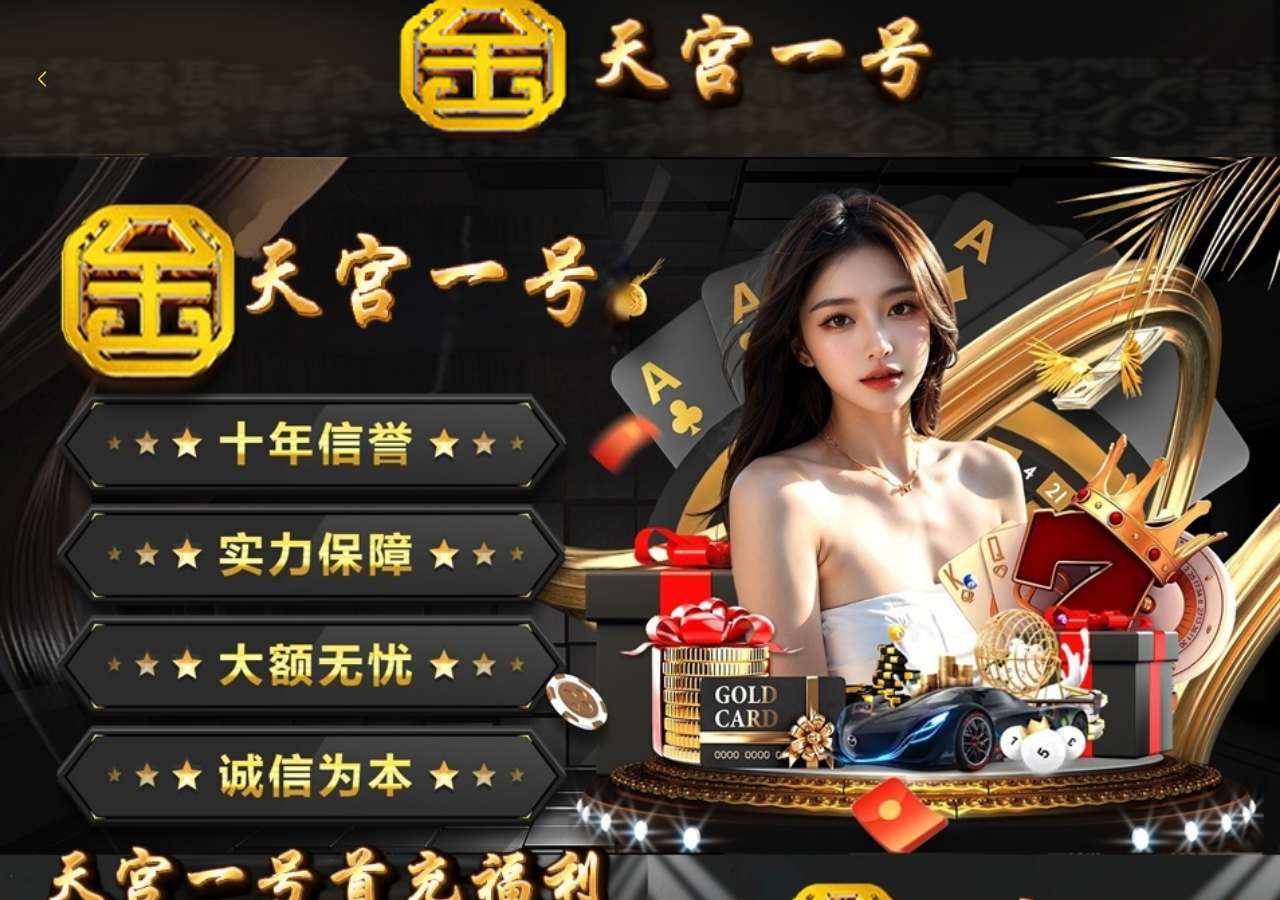
==== commit ef69a228: "Add files via upload" ====
--- a/lists/22.html
+++ b/lists/22.html
@@ -43,7 +43,7 @@
     <div id="app" class="page" data-v-app="">
         <div class="page-cont">
             <div class="activty-popup">
-                <div class="head-box"><a class="go-back" href="../index.html"><img src="../images/icon16.png" alt="" style="width: 30px; height: 30px;"></a></div>
+                <div class="head-box"><a class="go-back" href="../"><img src="../images/icon16.png" alt="" style="width: 30px; height: 30px;"></a></div>
                 <img class="myImg" id="myImg" src="../images/fl1.jpg" title="1743435910908670.png" alt="海报.png" />
             </div>
         </div>
--- a/skin/index.css
+++ b/skin/index.css
@@ -337,13 +337,19 @@
 }
 
 .page .cont-box .app-list .app-item .info-box .app-info .top-info .info {
-    width: calc(100% - 28vw);
-    max-width: calc(100% - 28vw)
+    width: calc(100% - 1vw);
+    max-width: calc(100% - 1vw);
+    text-align: center /* 新增：子文字全部居中 */
 }
 
 .page .cont-box .app-list .app-item .info-box .app-info .top-info .info .name {
     font-weight: 600;
-    color: #f5e1c7;
+    /* 纵向上下流金：top浅金→中间亮黄金→底部暗鎏金 */
+    background: linear-gradient(to bottom, #fff8d2, #ffdd70, #c89c3c);
+    -webkit-background-clip: text;
+    background-clip: text;
+    color: transparent;
+    -webkit-text-fill-color: transparent;
     font-size: 5.3333333333vw;
     overflow: hidden;
     white-space: nowrap;
@@ -353,22 +359,25 @@
 .page .cont-box .app-list .app-item .info-box .app-info .top-info .info .link {
     margin-top: 5px;
     font-weight: 500;
-    color: #f5e1c7;
+    /* 同色系上下渐变，统一鎏金风格 */
+    background: linear-gradient(to bottom, #fff8d2, #ffdd70, #c89c3c);
+    -webkit-background-clip: text;
+    background-clip: text;
+    color: transparent;
+    -webkit-text-fill-color: transparent;
     font-size: 2.6666666667vw
 }
 
 .page .cont-box .app-list .app-item .info-box .app-info .top-info .active {
-    width: 28.5333333333vw;
-    min-width: 28.5333333333vw;
+    width: 14.5333333333vw;
+    min-width: 14.5333333333vw;
     height: 13.6vw;
     overflow: hidden;
     display: flex;
     justify-content: flex-end
 }
 
-.page .cont-box .app-list .app-item .info-box .app-info .top-info .active img {
-    width: 100%
-}
+
 
 .page .cont-box .app-list .app-item .info-box .app-info .label-list {
     width: 100%;
@@ -377,6 +386,15 @@
     display: flex;
     flex-wrap: wrap;
     background: url("../images/bg6.png") 0 0 no-repeat;
+    background-size: 100% auto
+}
+.page .cont-box .app-list .app-item .info-box .app-info .label-list1 {
+    width: 100%;
+    height: 10.6666666667vw;
+    margin-top: 5px;
+    display: flex;
+    flex-wrap: wrap;
+    background: url("../images/bg61.png") 0 0 no-repeat;
     background-size: 100% auto
 }
 
@@ -434,6 +452,99 @@
     margin-right: 1.0666666667vw
 }
 
+.page .cont-box .app-list .app-item .btn-box2 {
+    width: 100%;
+    display: flex;
+    justify-content: space-around;
+    align-items: center;
+    margin-top: 2.4vw
+}
+
+.page .cont-box .app-list .app-item .btn-box2 .btn {
+    width: 37.3333333333vw;
+    height: 8vw;
+    background: url("../images/bg21.png") no-repeat;
+    background-size: 100% 115%;
+    display: flex;
+    justify-content: center;
+    align-items: center;
+    font-weight: 600;
+    color: #f5e1c7;
+    font-size: 3.7333333333vw;
+    letter-spacing: 0.2666666667vw
+}
+.page .cont-box .app-list .app-item .btn-box2 .btn1 {
+    width: 37.3333333333vw;
+    height: 8vw;
+    background: url("../images/bg22.png") no-repeat;
+    background-size: 100% 115%;
+    display: flex;
+    justify-content: center;
+    align-items: center;
+    font-weight: 600;
+    color: #f5e1c7;
+    font-size: 3.7333333333vw;
+    letter-spacing: 0.2666666667vw
+}
+.page .cont-box .app-list .app-item .btn-box2 .btn3 {
+    width: 37.3333333333vw;
+    height: 8vw;
+    background: url("../images/bg23.png") no-repeat;
+    background-size: 100% 115%;
+    display: flex;
+    justify-content: center;
+    align-items: center;
+    font-weight: 600;
+    color: #f5e1c7;
+    font-size: 3.7333333333vw;
+    letter-spacing: 0.2666666667vw
+}
+.page .cont-box .app-list .app-item .btn-box2 .btn4 {
+    width: 37.3333333333vw;
+    height: 8vw;
+    background: url("../images/bg24.png") no-repeat;
+    background-size: 100% 115%;
+    display: flex;
+    justify-content: center;
+    align-items: center;
+    font-weight: 600;
+    color: #f5e1c7;
+    font-size: 3.7333333333vw;
+    letter-spacing: 0.2666666667vw
+}
+
+.page .cont-box .app-list .app-item .btn-box2 .btn img {
+    width: 5.3333333333vw;
+    height: 5.3333333333vw;
+    margin-right: 1.0666666667vw
+}
+.page .cont-box .app-list .app-item .btn-box1 {
+    width: 100%;
+    display: flex;
+    justify-content: space-around;
+    align-items: center;
+    margin-top: 2.4vw
+}
+
+.page .cont-box .app-list .app-item .btn-box1 .btn {
+    width: 37.3333333333vw;
+    height: 8vw;
+    background: url("../images/bg22.png") no-repeat;
+    background-size: 100% 115%;
+    display: flex;
+    justify-content: center;
+    align-items: center;
+    font-weight: 600;
+    color: #f5e1c7;
+    font-size: 3.7333333333vw;
+    letter-spacing: 0.2666666667vw
+}
+
+.page .cont-box .app-list .app-item .btn-box1 .btn img {
+    width: 5.3333333333vw;
+    height: 5.3333333333vw;
+    margin-right: 1.0666666667vw
+}
 .nut-popup {
     background-color: rgba(0, 0, 0, 0);
     overflow: visible !important
@@ -537,7 +648,7 @@
 .dailog-popup .kf-list .kf-item {
     width: 100%;
     min-height: 19.2vw;
-    background: url("https://188618.cc/images/bg7.png") no-repeat;
+    background: url("../images/bg7.png") no-repeat;
     background-size: 100%;
     border-radius: 2.6666666667vw;
     margin-bottom: 2.6666666667vw;
